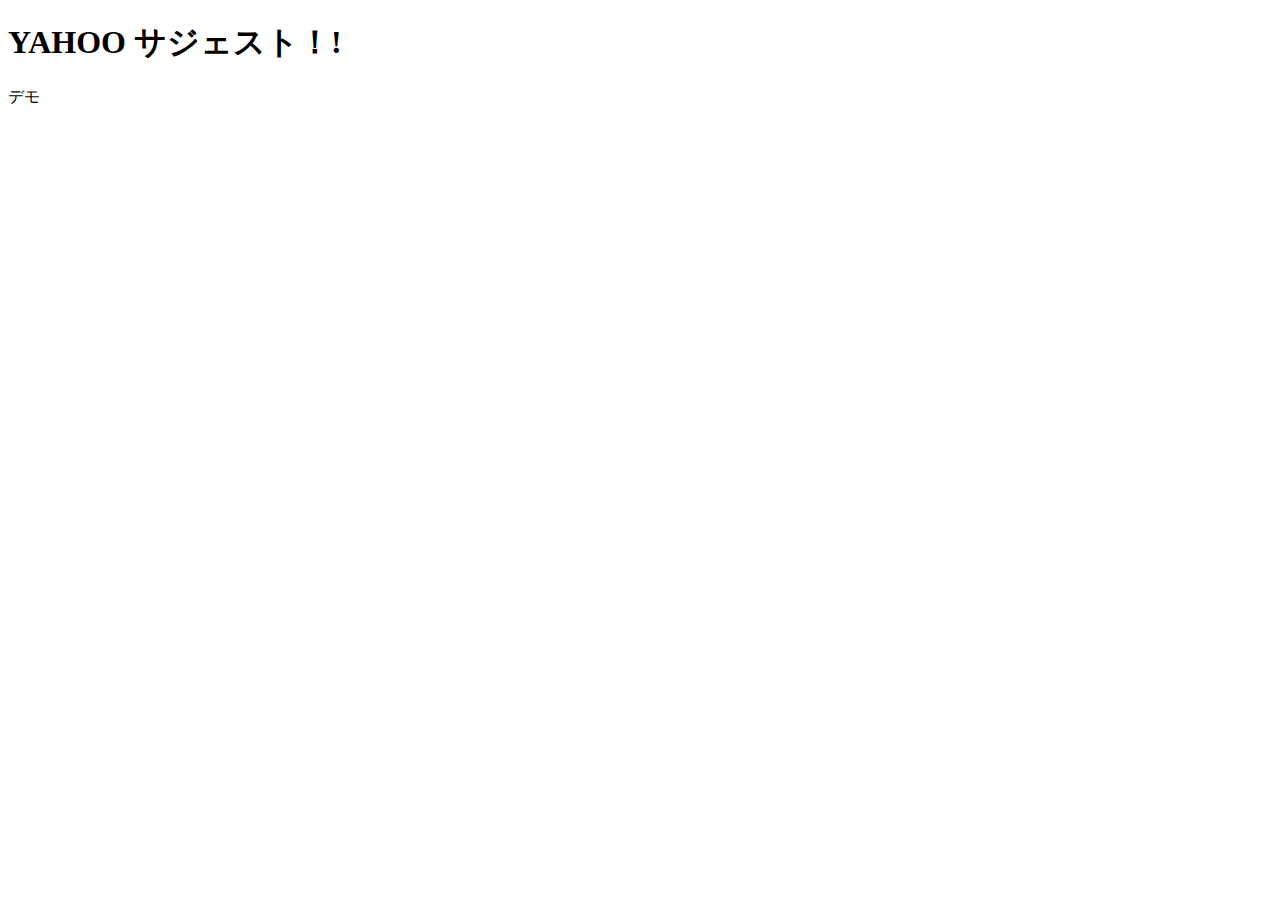
==== client/index.html @ d62460b3 "Salvanos" ====
<!doctype html>
<!--[if lt IE 7]>      <html class="no-js lt-ie9 lt-ie8 lt-ie7"> <![endif]-->
<!--[if IE 7]>         <html class="no-js lt-ie9 lt-ie8"> <![endif]-->
<!--[if IE 8]>         <html class="no-js lt-ie9"> <![endif]-->
<!--[if gt IE 8]><!--> <html class="no-js"> <!--<![endif]-->
  <head>
    <meta charset="utf-8">
    <meta http-equiv="X-UA-Compatible" content="IE=edge">
    <base href="/">
    <title></title>
    <meta name="description" content="">
    <meta name="viewport" content="width=device-width">
    <!-- Place favicon.ico and apple-touch-icon.png in the root directory -->
    <!-- build:css(client) app/vendor.css -->
    <!-- bower:css -->
    <link rel="stylesheet" href="bower_components/angular-google-places-autocomplete/src/autocomplete.css" />
    <link rel="stylesheet" href="bower_components/angular-google-places-autocomplete/dist/autocomplete.min.css" />
    <link rel="stylesheet" href="bower_components/toastr/toastr.css" />
    <link rel="stylesheet" href="bower_components/angular-material/angular-material.css" />
    <link rel="stylesheet" href="bower_components/materialize/bin/materialize.css" />
    <link rel="stylesheet" href="bower_components/angular-bootstrap-lightbox/dist/angular-bootstrap-lightbox.css" />
    <link rel="stylesheet" href="bower_components/angular-gantt/assets/angular-gantt.css" />
    <link rel="stylesheet" href="bower_components/angular-gantt/assets/angular-gantt-plugins.css" />
    <link rel="stylesheet" href="bower_components/angular-ui-tree/dist/angular-ui-tree.min.css" />
    <link rel="stylesheet" href="bower_components/angularjs-slider/dist/rzslider.css" />
    <link rel="stylesheet" href="bower_components/angular-color-picker/angular-color-picker.css" />
    <!-- endbower -->
    <!-- endbuild -->
    <!-- build:css({.tmp,client}) app/app.css -->
    <!-- injector:css -->
    <link rel="stylesheet" href="app/app.css">
    <link rel="stylesheet" href="app/static/css/base.css">
    <link rel="stylesheet" href="app/styles/main.css">
    <!-- endinjector -->
    <!-- endbuild -->
  </head>
  <body ng-app="musicFirstApplicationCloud">
    <!--[if lt IE 7]>
      <p class="browsehappy">You are using an <strong>outdated</strong> browser. Please <a href="http://browsehappy.com/">upgrade your browser</a> to improve your experience.</p>
    <![endif]-->


    <!--Content that will not change never -->

    <header class="hero-unit" id="banner">
      <div class="container">
        <h1>YAHOO サジェスト！!</h1>
        <p class="lead">デモ</p>
      </div>
    </header>

    <!-- Add your site or application content here -->
    <div class="container" ui-view=""></div>

    <!-- Google Analytics: change UA-XXXXX-X to be your site's ID -->
    <script>
      (function(i,s,o,g,r,a,m){i['GoogleAnalyticsObject']=r;i[r]=i[r]||function(){
      (i[r].q=i[r].q||[]).push(arguments)},i[r].l=1*new Date();a=s.createElement(o),
      m=s.getElementsByTagName(o)[0];a.async=1;a.src=g;m.parentNode.insertBefore(a,m)
      })(window,document,'script','//www.google-analytics.com/analytics.js','ga');

      ga('create', 'UA-XXXXX-X');
      ga('send', 'pageview');
    </script>
    <!--[if lt IE 9]>
    <script src="bower_components/es5-shim/es5-shim.js"></script>
    <script src="bower_components/json3/lib/json3.min.js"></script>
    <![endif]-->
    <!-- build:js({client,node_modules}) app/vendor.js -->
      <!-- bower:js -->
      <script src="bower_components/jquery/dist/jquery.js"></script>
      <script src="bower_components/angular/angular.js"></script>
      <script src="bower_components/angular-animate/angular-animate.js"></script>
      <script src="bower_components/angular-cookies/angular-cookies.js"></script>
      <script src="bower_components/angular-touch/angular-touch.js"></script>
      <script src="bower_components/angular-sanitize/angular-sanitize.js"></script>
      <script src="bower_components/angular-resource/angular-resource.js"></script>
      <script src="bower_components/angular-ui-router/release/angular-ui-router.js"></script>
      <script src="bower_components/angular-bootstrap/ui-bootstrap-tpls.js"></script>
      <script src="bower_components/underscore/underscore.js"></script>
      <script src="bower_components/ngstorage/ngStorage.js"></script>
      <script src="bower_components/angular-google-places-autocomplete/src/autocomplete.js"></script>
      <script src="bower_components/angular-google-places-autocomplete/dist/autocomplete.min.js"></script>
      <script src="bower_components/firebase/firebase.js"></script>
      <script src="bower_components/angularfire/dist/angularfire.js"></script>
      <script src="bower_components/api-check/dist/api-check.js"></script>
      <script src="bower_components/angular-formly/dist/formly.js"></script>
      <script src="bower_components/toastr/toastr.js"></script>
      <script src="bower_components/lodash/lodash.js"></script>
      <script src="bower_components/ngmap/build/scripts/ng-map.js"></script>
      <script src="bower_components/angular-aria/angular-aria.js"></script>
      <script src="bower_components/angular-material/angular-material.js"></script>
      <script src="bower_components/ngAutocomplete/src/ngAutocomplete.js"></script>
      <script src="bower_components/ng-file-upload/angular-file-upload.js"></script>
      <script src="bower_components/materialize/bin/materialize.js"></script>
      <script src="bower_components/angular-bootstrap-lightbox/dist/angular-bootstrap-lightbox.js"></script>
      <script src="bower_components/moment/moment.js"></script>
      <script src="bower_components/angular-moment/angular-moment.js"></script>
      <script src="bower_components/angular-gantt/assets/angular-gantt.js"></script>
      <script src="bower_components/angular-gantt/assets/angular-gantt-plugins.js"></script>
      <script src="bower_components/angular-ui-tree/dist/angular-ui-tree.js"></script>
      <script src="bower_components/css-element-queries/src/ElementQueries.js"></script>
      <script src="bower_components/css-element-queries/src/ResizeSensor.js"></script>
      <script src="bower_components/momentjs/moment.js"></script>
      <script src="bower_components/moment-range/dist/moment-range.js"></script>
      <script src="bower_components/angularjs-slider/rzslider.js"></script>
      <script src="bower_components/angular-color-picker/angular-color-picker.js"></script>
      <!-- endbower -->
    <!-- endbuild -->

        <!-- build:js({.tmp,client}) app/app.js -->
        <script src="app/app.js"></script>
          <!-- injector:js -->
          <script src="app/configurations.js"></script>
          <script src="app/index.js"></script>
          <script src="app/main/main.controller.js"></script>
          <script src="app/main/main.js"></script>
          <script src="app/modules/firebase/aggregation.js"></script>
          <script src="app/modules/firebase/find.js"></script>
          <script src="app/modules/firebase/fireQuery.js"></script>
          <script src="app/modules/firebase/fireService.js"></script>
          <script src="app/modules/firebase/parsers.js"></script>
          <script src="app/modules/gantt/controller.js"></script>
          <script src="app/modules/gantt/modalAddGanttGroupController.js"></script>
          <script src="app/modules/gantt/modalAddGanttTaskController.js"></script>
          <script src="app/modules/gantt/module.js"></script>
          <script src="app/modules/gantt/services.js"></script>
          <script src="app/modules/home/controller.js"></script>
          <script src="app/modules/home/module.js"></script>
          <script src="app/modules/home/services.js"></script>
          <script src="app/modules/landing/controller.js"></script>
          <script src="app/modules/landing/module.js"></script>
          <script src="app/modules/landing/services.js"></script>
          <script src="app/static/js/src/_.js"></script>
          <script src="app/static/js/src/bootstrap.js"></script>
          <script src="app/static/js/src/content.js"></script>
          <script src="app/static/js/src/draganddrop.js"></script>
          <script src="app/static/js/src/dropdown.js"></script>
          <script src="app/static/js/src/esc.js"></script>
          <script src="app/static/js/src/formadv.js"></script>
          <script src="app/static/js/src/get-target.js"></script>
          <script src="app/static/js/src/header.js"></script>
          <script src="app/static/js/src/menu.js"></script>
          <script src="app/static/js/src/tab.js"></script>
          <script src="app/static/js/src/tile.js"></script>
          <script src="components/auth/auth.service.js"></script>
          <script src="components/auth/user.service.js"></script>
          <script src="components/mongoose-error/mongoose-error.directive.js"></script>
          <script src="components/navbar/navbar.controller.js"></script>
          <script src="components/search/directive.js"></script>
          <script src="components/suggestions/element/creation/component.js"></script>
          <script src="components/suggestions/element/creation/component_test.js"></script>
          <script src="components/suggestions/element/view/component.js"></script>
          <script src="components/suggestions/list/component.js"></script>
          <!-- endinjector -->
    <!-- endbuild -->
    <script src="bower_components/angular-formly-templates-bootstrap/dist/angular-formly-templates-bootstrap.min.js"></script>
    <script src="bower_components/bootstrap/dist/js/bootstrap.min.js"></script>
  </body>
</html>
---- client/app/static/css/base.css ----
/* ======= personalized styles ======= /*/
body {
  font-family: 'Roboto', sans-serif !important;
}

input[type=text], input[type=password], input[type=email], input[type=url], input[type=time], input[type=date], input[type=datetime-local], input[type=tel], input[type=number], input[type=search], textarea.materialize-textarea {
  background-color: transparent;
  border: none;
  border-bottom: 1px solid #9e9e9e;
  border-radius: 0;
  outline: none;
  height: 2rem;
  width: 100%;
  font-size: 1rem;
  margin: 0px 0 0px 0;
  padding: 0;
  box-shadow: none;
  -webkit-box-sizing: content-box;
  -moz-box-sizing: content-box;
  box-sizing: inherit;
  transition: all .3s;
}

label {
  margin-bottom: 0px !important;
}

.row {
  margin-bottom: 10px;
}

.big-icon {
  padding: 25px;
  font-size: 60px !important;
}

.input-small-label {
  color: #444;
  font-size: 12px;
}

.footer-small {
  font-size: 10px;
}

.footer-small > a:visited {
  color: #9e9e9e !important;
}

nav {
  background-color: #4db6ac;
  height: 49px;
}

.home-title {
  font-size: 3.7rem;
  color: #4db6ac;
  padding: 55px;
}

.home-subtitle {
  font-size: 1.44rem;
  color: #fff;
}

.center {
  text-align: center;
}

.home-heading {
  height: 450px;
}

.error-loading {
  margin: 20px;
}

.cards-container {
  max-width: 950px;
  margin: 0 auto;
  padding: 10px;
  background-color: #ffffff;
  border-radius: 2px;
  display: -webkit-box;
  display: -moz-box;
  display: -ms-flexbox;
  display: -webkit-flex;
  display: flex;
  -webkit-box-shadow: 0 1px 6px rgba(0, 0, 0, 0.3);
  box-shadow: 0 1px 6px rgba(0, 0, 0, 0.3);
  -webkit-transition: box-shadow 0.3s cubic-bezier(0.4, 0, 0.2, 1);
  transition: box-shadow 0.3s cubic-bezier(0.4, 0, 0.2, 1);
}

.card-title {
  background-image: linear-gradient(to bottom, transparent, rgba(0, 0, 0, 0.5));
  color: #ffffff;
  font-size: 24px;
  line-height: 20px;
  margin: 0;
  padding: 12px 16px;
  position: absolute;
  bottom: 0;
  left: 0;
  width: 100%;
}

.card-subtitle {
  font-size: 12px;
  line-height: 14px;
}

.card-options {
  border-top: 1px solid rgba(160, 160, 160, 0.2);
  padding: 0px;
}

.card-options ul {
  margin: 0px;
  padding: 10px;
}

.card-options a {
  font-size: 12px;
  text-transform: lowercase;
}

.card-tile {
  clear: both !important;
}

.card-img-heading {
  line-height: 15px !important;
}

.tile-collapse {
  margin: 10px;
}

.status-pending {
  background-color: #f44336 !important;
  color: #ffffff !important;
}

.status-done {
  background-color: #8bc34a !important;
  color: #ffffff !important;
}

.task-image {
  border: 0;
  width: 150px;
  height: 150px;
  margin-bottom: 15px;
  vertical-align: middle;
}

.task-description {
  font-size: 14px;
  font-weight: 300;
  padding-bottom: 5px;
}

.pac-container {
  z-index: 2000;
}

.item-options {
  text-align: center;
  margin: 10px;
}

.gantt-option-label {
  font-size: 11px !important;
}

.gantt-task-label {
  font-size: 14px !important;
}

.gantt-task-input {
  font-size: 12px !important;
}

.gantt-column-width {
  width: 300px;
  margin: 0 auto;
  text-align: left;
}

.gantt-column-worker {
  width: 100px;
}

.gantt-column-width-container {
  width: 340px;
  margin: 0 auto;
  padding: 10px 20px;
  text-align: left;
  background-color: #FFF;
  border-radius: 5px;
}

.gantt-test-color {
  height: 200px;
}

.angular-color-picker {
  border: 0px solid #ddd;
  padding: 0px;
}

.angular-color-picker > ._hues > ._cursor {
    left: -1px;
    width: 29px;
}

/* INIT GANTT */

.gantt-task-group,
.gantt-task-group-left-main,
.gantt-task-group-right-main {
  background: #34495e;
}

.gantt-task-group-left-symbol,
.gantt-task-group-right-symbol {
    border-top: 12px solid #34495e;
}

.gantt-task-progress {
  background-color: #2c3e50 !important;
}

.glyphicon {
  color: #34495e;
  line-height: 2 !important;
}

.gantt-valign-content .btn,
.gantt-valign-content .btn:hover {
  background-color: rgba(0,0,0,0);
  box-shadow: 0 0px 0px 0 rgba(0, 0, 0, 0.16), 0 0px 0px 0 rgba(0, 0, 0, 0.12)
}

/* END GANTT */


/* ======= personalized styles ======= /*/

*,
*:after,
*:before {
  -webkit-box-sizing: border-box;
  -moz-box-sizing: border-box;
  box-sizing: border-box;
}

@-ms-viewport {
  width: device-width;
}
article,
aside,
footer,
header,
nav,
section {
  display: block;
}

audio {
  display: inline-block;
  max-width: 100%;
  vertical-align: baseline;
}

body {
  background-color: #fafafa;
  background-image: none;
  color: #212121;
  font-family: Roboto, "Helvetica Neue", Helvetica, Arial, sans-serif;
  font-size: 16px;
  font-weight: 400;
  line-height: 24px;
  margin: 0;
  padding: 0;
  -webkit-font-smoothing: subpixel-antialiased;
}

html {
  font-family: sans-serif;
  font-size: 100%;
  min-height: 100%;
  position: relative;
  -webkit-tap-highlight-color: transparent;
  -webkit-text-size-adjust: 100%;
  -ms-text-size-adjust: 100%;
}

svg:not(:root) {
  overflow: hidden;
}

template,
[hidden] {
  display: none;
}

video {
  display: block;
  max-width: 100%;
}

button,
input,
optgroup,
select,
textarea {
  color: inherit;
  font: inherit;
  margin: 0;
}

button,
input[type="button"],
input[type="reset"],
input[type="submit"] {
  cursor: pointer;
  -webkit-appearance: button;
}

button,
select {
  text-transform: none;
}

button {
  overflow: visible;
}

button[disabled],
input[disabled] {
  cursor: default;
}

button::-moz-focus-inner,
input::-moz-focus-inner {
  border: 0;
  padding: 0;
}

fieldset {
  border: 0;
  margin: 0;
  min-width: 0;
  padding: 0;
}
fieldset ~ fieldset {
  margin-top: 24px;
}

input {
  line-height: normal;
}

input[type="checkbox"],
input[type="radio"] {
  line-height: normal;
  margin: 4px 0 0;
  margin-top: 1px \9;
  padding: 0;
}

input[type="color"] {
  min-width: 24px;
  width: auto;
}

input[type="date"],
input[type="datetime-local"],
input[type="month"],
input[type="time"] {
  line-height: 24px;
  line-height: 1 \0;
}

input[type="file"] {
  display: block;
  height: auto;
  line-height: 1;
  min-height: 36px;
  padding-top: 6px;
  padding-bottom: 6px;
}

input[type="number"]::-webkit-inner-spin-button,
input[type="number"]::-webkit-outer-spin-button {
  height: auto;
}

input[type="range"] {
  display: block;
  height: 36px;
  width: 100%;
}

input[type="search"] {
  -webkit-appearance: none;
  -webkit-box-sizing: border-box;
  -moz-box-sizing: border-box;
  box-sizing: border-box;
}

input[type="search"]::-webkit-search-cancel-button,
input[type="search"]::-webkit-search-decoration {
  -webkit-appearance: none;
}

label {
  display: inline-block;
  font-weight: 400;
  margin: 0;
  max-width: 100%;
}

legend {
  border: 0;
  color: #212121;
  display: block;
  font-size: 28px;
  font-weight: 400;
  line-height: 32px;
  margin: 0 0 24px;
  padding: 0;
  width: 100%;
}

optgroup {
  font-weight: 700;
}

select[multiple],
select[size] {
  height: auto;
}

textarea {
  overflow: auto;
}

a {
  background-color: transparent;
  background-image: none;
  color: #058E81;
  text-decoration: none;
}
a:focus, a:hover {
  color: #096158;
  outline: 0;
  text-decoration: underline;
}

abbr {
  border-bottom: 1px dotted #9e9e9e;
  cursor: help;
}

address {
  font-size: 16px;
  font-style: normal;
  font-weight: 400;
  line-height: 24px;
  margin: 24px 0;
}

b,
strong {
  font-weight: 700;
}

blockquote,
q {
  font-size: 20px;
  font-style: italic;
  font-weight: 300;
  line-height: 28px;
  margin: 36px 0;
  padding-right: 32px;
  padding-left: 32px;
  position: relative;
}
blockquote:after, blockquote:before,
q:after,
q:before {
  color: #096158;
  display: block;
  font-size: 44px;
  font-weight: 700;
  line-height: 0;
  position: absolute;
  top: 0;
}
blockquote:after,
q:after {
  content: close-quote;
  right: 0;
}
blockquote:before,
q:before {
  border-right: 1px solid #c8e6c9;
  content: open-quote;
  bottom: 0;
  left: 0;
  width: 8px;
}

dd,
dt,
li {
  line-height: 24px;
}

dd {
  margin: 0;
}

dl {
  margin: 24px 0;
}

dt {
  font-weight: 700;
}

h1,
h2,
h3,
h4,
h5,
h6,
.h1,
.h2,
.h3,
.h4,
.h5,
.h6 {
  color: inherit;
  font-family: Roboto, "Helvetica Neue", Helvetica, Arial, sans-serif;
  font-weight: 700;
  margin-top: 48px;
  margin-bottom: 24px;
}

h1,
.h1 {
  font-size: 44px;
  line-height: 48px;
}

h2,
.h2 {
  font-size: 36px;
  line-height: 40px;
}

h3,
.h3 {
  font-size: 28px;
  line-height: 32px;
}

h4,
.h4 {
  font-size: 20px;
  line-height: 28px;
}

h5,
.h5 {
  font-size: 16px;
  line-height: 24px;
}

h6,
.h6 {
  font-size: 12px;
  line-height: 20px;
}

h1 small,
h2 small,
h3 small,
h4 small,
.h1 small,
.h2 small,
.h3 small,
.h4 small {
  font-size: 16px;
  font-weight: 400;
}

hr,
.hr {
  border: 0;
  border-top: 1px solid #9e9e9e;
  display: block;
  height: 0;
  margin-top: 24px;
  margin-bottom: 24px;
  -webkit-box-sizing: content-box;
  -moz-box-sizing: content-box;
  box-sizing: content-box;
}

img {
  border: 0;
  vertical-align: middle;
}

ol,
ul {
  margin: 24px 0;
  padding: 0 0 0 32px;
}
ol ol,
ol ul,
ul ol,
ul ul {
  margin-top: 0;
  margin-bottom: 0;
}

p {
  margin: 10px 0;
}

small {
  font-size: 75%;
  line-height: 1;
}

sub,
sup {
  font-size: 80%;
  line-height: 0;
  position: relative;
  vertical-align: baseline;
}

sub {
  bottom: -0.25em;
}

sup {
  top: -0.5em;
}

table {
  border-collapse: collapse;
  border-spacing: 0;
}

td,
th {
  padding: 0;
}

th {
  text-align: left;
}

@font-face {
  font-family: "FontAwesome";
  font-style: normal;
  font-weight: normal;
  src: url("./fonts/fontawesome-webfont.eot?v=4.3.0");
  src: url("./fonts/fontawesome-webfont.eot?#iefix&v=4.3.0") format("embedded-opentype"), url("./fonts/fontawesome-webfont.woff2?v=4.3.0") format("woff2"), url("./fonts/fontawesome-webfont.woff?v=4.3.0") format("woff"), url("./fonts/fontawesome-webfont.ttf?v=4.3.0") format("truetype"), url("./fonts/fontawesome-webfont.svg?v=4.3.0#fontawesomeregular") format("svg");
}
.fa {
  display: inline-block;
  font: normal normal normal 16px/1 FontAwesome;
  font-size: inherit;
  speak: none;
  text-rendering: auto;
  transform: none;
  -webkit-font-smoothing: antialiased;
  -moz-osx-font-smoothing: grayscale;
}

.fa-pulse {
  -webkit-animation: fa-spin 1s infinite steps(8);
  animation: fa-spin 1s infinite steps(8);
}

.fa-spin {
  -webkit-animation: fa-spin 2s infinite linear;
  animation: fa-spin 2s infinite linear;
}

@-webkit-keyframes fa-spin {
  0% {
    -webkit-transform: rotate(0deg);
    transform: rotate(0deg);
  }
  100% {
    -webkit-transform: rotate(359deg);
    transform: rotate(359deg);
  }
}
@keyframes fa-spin {
  0% {
    -webkit-transform: rotate(0deg);
    transform: rotate(0deg);
  }
  100% {
    -webkit-transform: rotate(359deg);
    transform: rotate(359deg);
  }
}
.fa-border {
  border: 0.08em solid #e0e0e0;
  border-radius: 0.1em;
  padding: 0.2em 0.25em 0.15em;
}

.fa.pull-left {
  margin-right: 0.3em;
}
.fa.pull-right {
  margin-left: 0.3em;
}

.fa-fw {
  text-align: center;
  width: 1.28571em;
}

.fa-flip-horizontal {
  filter: progid:DXImageTransform.Microsoft.BasicImage(rotation=0);
  -webkit-transform: scale(-1, 1);
  -ms-transform: scale(-1, 1);
  transform: scale(-1, 1);
}

.fa-flip-vertical {
  filter: progid:DXImageTransform.Microsoft.BasicImage(rotation=2);
  -webkit-transform: scale(1, -1);
  -ms-transform: scale(1, -1);
  transform: scale(1, -1);
}

.fa-rotate-90 {
  filter: progid:DXImageTransform.Microsoft.BasicImage(rotation=1);
  -webkit-transform: rotate(90deg);
  -ms-transform: rotate(90deg);
  transform: rotate(90deg);
}

.fa-rotate-180 {
  filter: progid:DXImageTransform.Microsoft.BasicImage(rotation=2);
  -webkit-transform: rotate(180deg);
  -ms-transform: rotate(180deg);
  transform: rotate(180deg);
}

.fa-rotate-270 {
  filter: progid:DXImageTransform.Microsoft.BasicImage(rotation=3);
  -webkit-transform: rotate(270deg);
  -ms-transform: rotate(270deg);
  transform: rotate(270deg);
}

:root .fa-flip-horizontal,
:root .fa-flip-vertical,
:root .fa-rotate-90,
:root .fa-rotate-180,
:root .fa-rotate-270 {
  filter: none;
}

.fa-2x {
  font-size: 2em;
}

.fa-3x {
  font-size: 3em;
}

.fa-4x {
  font-size: 4em;
}

.fa-5x {
  font-size: 5em;
}

.fa-lg {
  font-size: 1.33333em;
  line-height: 0.75em;
  vertical-align: -15%;
}

.fa-li {
  position: absolute;
  top: 0.14286em;
  left: -2.14286em;
  text-align: center;
  width: 2.14286em;
}
.fa-li.fa-lg {
  left: -1.85714em;
}

.fa-ul {
  list-style-type: none;
  margin-left: 2.14286em;
  padding-left: 0;
}
.fa-ul > li {
  position: relative;
}

.fa-inverse {
  color: #ffffff;
}

.fa-stack {
  display: inline-block;
  height: 2em;
  line-height: 2em;
  position: relative;
  vertical-align: middle;
  width: 2em;
}

.fa-stack-1x,
.fa-stack-2x {
  position: absolute;
  left: 0;
  text-align: center;
  width: 100%;
}

.fa-stack-1x {
  line-height: inherit;
}

.fa-stack-2x {
  font-size: 2em;
}

.fa-glass:before {
  content: "\f000";
}

.fa-music:before {
  content: "\f001";
}

.fa-search:before {
  content: "\f002";
}

.fa-envelope-o:before {
  content: "\f003";
}

.fa-heart:before {
  content: "\f004";
}

.fa-star:before {
  content: "\f005";
}

.fa-star-o:before {
  content: "\f006";
}

.fa-user:before {
  content: "\f007";
}

.fa-film:before {
  content: "\f008";
}

.fa-th-large:before {
  content: "\f009";
}

.fa-th:before {
  content: "\f00a";
}

.fa-th-list:before {
  content: "\f00b";
}

.fa-check:before {
  content: "\f00c";
}

.fa-remove:before,
.fa-close:before,
.fa-times:before {
  content: "\f00d";
}

.fa-search-plus:before {
  content: "\f00e";
}

.fa-search-minus:before {
  content: "\f010";
}

.fa-power-off:before {
  content: "\f011";
}

.fa-signal:before {
  content: "\f012";
}

.fa-gear:before,
.fa-cog:before {
  content: "\f013";
}

.fa-trash-o:before {
  content: "\f014";
}

.fa-home:before {
  content: "\f015";
}

.fa-file-o:before {
  content: "\f016";
}

.fa-clock-o:before {
  content: "\f017";
}

.fa-road:before {
  content: "\f018";
}

.fa-download:before {
  content: "\f019";
}

.fa-arrow-circle-o-down:before {
  content: "\f01a";
}

.fa-arrow-circle-o-up:before {
  content: "\f01b";
}

.fa-inbox:before {
  content: "\f01c";
}

.fa-play-circle-o:before {
  content: "\f01d";
}

.fa-rotate-right:before,
.fa-repeat:before {
  content: "\f01e";
}

.fa-refresh:before {
  content: "\f021";
}

.fa-list-alt:before {
  content: "\f022";
}

.fa-lock:before {
  content: "\f023";
}

.fa-flag:before {
  content: "\f024";
}

.fa-headphones:before {
  content: "\f025";
}

.fa-volume-off:before {
  content: "\f026";
}

.fa-volume-down:before {
  content: "\f027";
}

.fa-volume-up:before {
  content: "\f028";
}

.fa-qrcode:before {
  content: "\f029";
}

.fa-barcode:before {
  content: "\f02a";
}

.fa-tag:before {
  content: "\f02b";
}

.fa-tags:before {
  content: "\f02c";
}

.fa-book:before {
  content: "\f02d";
}

.fa-bookmark:before {
  content: "\f02e";
}

.fa-print:before {
  content: "\f02f";
}

.fa-camera:before {
  content: "\f030";
}

.fa-font:before {
  content: "\f031";
}

.fa-bold:before {
  content: "\f032";
}

.fa-italic:before {
  content: "\f033";
}

.fa-text-height:before {
  content: "\f034";
}

.fa-text-width:before {
  content: "\f035";
}

.fa-align-left:before {
  content: "\f036";
}

.fa-align-center:before {
  content: "\f037";
}

.fa-align-right:before {
  content: "\f038";
}

.fa-align-justify:before {
  content: "\f039";
}

.fa-list:before {
  content: "\f03a";
}

.fa-dedent:before,
.fa-outdent:before {
  content: "\f03b";
}

.fa-indent:before {
  content: "\f03c";
}

.fa-video-camera:before {
  content: "\f03d";
}

.fa-photo:before,
.fa-image:before,
.fa-picture-o:before {
  content: "\f03e";
}

.fa-pencil:before {
  content: "\f040";
}

.fa-map-marker:before {
  content: "\f041";
}

.fa-adjust:before {
  content: "\f042";
}

.fa-tint:before {
  content: "\f043";
}

.fa-edit:before,
.fa-pencil-square-o:before {
  content: "\f044";
}

.fa-share-square-o:before {
  content: "\f045";
}

.fa-check-square-o:before {
  content: "\f046";
}

.fa-arrows:before {
  content: "\f047";
}

.fa-step-backward:before {
  content: "\f048";
}

.fa-fast-backward:before {
  content: "\f049";
}

.fa-backward:before {
  content: "\f04a";
}

.fa-play:before {
  content: "\f04b";
}

.fa-pause:before {
  content: "\f04c";
}

.fa-stop:before {
  content: "\f04d";
}

.fa-forward:before {
  content: "\f04e";
}

.fa-fast-forward:before {
  content: "\f050";
}

.fa-step-forward:before {
  content: "\f051";
}

.fa-eject:before {
  content: "\f052";
}

.fa-chevron-left:before {
  content: "\f053";
}

.fa-chevron-right:before {
  content: "\f054";
}

.fa-plus-circle:before {
  content: "\f055";
}

.fa-minus-circle:before {
  content: "\f056";
}

.fa-times-circle:before {
  content: "\f057";
}

.fa-check-circle:before {
  content: "\f058";
}

.fa-question-circle:before {
  content: "\f059";
}

.fa-info-circle:before {
  content: "\f05a";
}

.fa-crosshairs:before {
  content: "\f05b";
}

.fa-times-circle-o:before {
  content: "\f05c";
}

.fa-check-circle-o:before {
  content: "\f05d";
}

.fa-ban:before {
  content: "\f05e";
}

.fa-arrow-left:before {
  content: "\f060";
}

.fa-arrow-right:before {
  content: "\f061";
}

.fa-arrow-up:before {
  content: "\f062";
}

.fa-arrow-down:before {
  content: "\f063";
}

.fa-mail-forward:before,
.fa-share:before {
  content: "\f064";
}

.fa-expand:before {
  content: "\f065";
}

.fa-compress:before {
  content: "\f066";
}

.fa-plus:before {
  content: "\f067";
}

.fa-minus:before {
  content: "\f068";
}

.fa-asterisk:before {
  content: "\f069";
}

.fa-exclamation-circle:before {
  content: "\f06a";
}

.fa-gift:before {
  content: "\f06b";
}

.fa-leaf:before {
  content: "\f06c";
}

.fa-fire:before {
  content: "\f06d";
}

.fa-eye:before {
  content: "\f06e";
}

.fa-eye-slash:before {
  content: "\f070";
}

.fa-warning:before,
.fa-exclamation-triangle:before {
  content: "\f071";
}

.fa-plane:before {
  content: "\f072";
}

.fa-calendar:before {
  content: "\f073";
}

.fa-random:before {
  content: "\f074";
}

.fa-comment:before {
  content: "\f075";
}

.fa-magnet:before {
  content: "\f076";
}

.fa-chevron-up:before {
  content: "\f077";
}

.fa-chevron-down:before {
  content: "\f078";
}

.fa-retweet:before {
  content: "\f079";
}

.fa-shopping-cart:before {
  content: "\f07a";
}

.fa-folder:before {
  content: "\f07b";
}

.fa-folder-open:before {
  content: "\f07c";
}

.fa-arrows-v:before {
  content: "\f07d";
}

.fa-arrows-h:before {
  content: "\f07e";
}

.fa-bar-chart-o:before,
.fa-bar-chart:before {
  content: "\f080";
}

.fa-twitter-square:before {
  content: "\f081";
}

.fa-facebook-square:before {
  content: "\f082";
}

.fa-camera-retro:before {
  content: "\f083";
}

.fa-key:before {
  content: "\f084";
}

.fa-gears:before,
.fa-cogs:before {
  content: "\f085";
}

.fa-comments:before {
  content: "\f086";
}

.fa-thumbs-o-up:before {
  content: "\f087";
}

.fa-thumbs-o-down:before {
  content: "\f088";
}

.fa-star-half:before {
  content: "\f089";
}

.fa-heart-o:before {
  content: "\f08a";
}

.fa-sign-out:before {
  content: "\f08b";
}

.fa-linkedin-square:before {
  content: "\f08c";
}

.fa-thumb-tack:before {
  content: "\f08d";
}

.fa-external-link:before {
  content: "\f08e";
}

.fa-sign-in:before {
  content: "\f090";
}

.fa-trophy:before {
  content: "\f091";
}

.fa-github-square:before {
  content: "\f092";
}

.fa-upload:before {
  content: "\f093";
}

.fa-lemon-o:before {
  content: "\f094";
}

.fa-phone:before {
  content: "\f095";
}

.fa-square-o:before {
  content: "\f096";
}

.fa-bookmark-o:before {
  content: "\f097";
}

.fa-phone-square:before {
  content: "\f098";
}

.fa-twitter:before {
  content: "\f099";
}

.fa-facebook-f:before,
.fa-facebook:before {
  content: "\f09a";
}

.fa-github:before {
  content: "\f09b";
}

.fa-unlock:before {
  content: "\f09c";
}

.fa-credit-card:before {
  content: "\f09d";
}

.fa-rss:before {
  content: "\f09e";
}

.fa-hdd-o:before {
  content: "\f0a0";
}

.fa-bullhorn:before {
  content: "\f0a1";
}

.fa-bell:before {
  content: "\f0f3";
}

.fa-certificate:before {
  content: "\f0a3";
}

.fa-hand-o-right:before {
  content: "\f0a4";
}

.fa-hand-o-left:before {
  content: "\f0a5";
}

.fa-hand-o-up:before {
  content: "\f0a6";
}

.fa-hand-o-down:before {
  content: "\f0a7";
}

.fa-arrow-circle-left:before {
  content: "\f0a8";
}

.fa-arrow-circle-right:before {
  content: "\f0a9";
}

.fa-arrow-circle-up:before {
  content: "\f0aa";
}

.fa-arrow-circle-down:before {
  content: "\f0ab";
}

.fa-globe:before {
  content: "\f0ac";
}

.fa-wrench:before {
  content: "\f0ad";
}

.fa-tasks:before {
  content: "\f0ae";
}

.fa-filter:before {
  content: "\f0b0";
}

.fa-briefcase:before {
  content: "\f0b1";
}

.fa-arrows-alt:before {
  content: "\f0b2";
}

.fa-group:before,
.fa-users:before {
  content: "\f0c0";
}

.fa-chain:before,
.fa-link:before {
  content: "\f0c1";
}

.fa-cloud:before {
  content: "\f0c2";
}

.fa-flask:before {
  content: "\f0c3";
}

.fa-cut:before,
.fa-scissors:before {
  content: "\f0c4";
}

.fa-copy:before,
.fa-files-o:before {
  content: "\f0c5";
}

.fa-paperclip:before {
  content: "\f0c6";
}

.fa-save:before,
.fa-floppy-o:before {
  content: "\f0c7";
}

.fa-square:before {
  content: "\f0c8";
}

.fa-navicon:before,
.fa-reorder:before,
.fa-bars:before {
  content: "\f0c9";
}

.fa-list-ul:before {
  content: "\f0ca";
}

.fa-list-ol:before {
  content: "\f0cb";
}

.fa-strikethrough:before {
  content: "\f0cc";
}

.fa-underline:before {
  content: "\f0cd";
}

.fa-table:before {
  content: "\f0ce";
}

.fa-magic:before {
  content: "\f0d0";
}

.fa-truck:before {
  content: "\f0d1";
}

.fa-pinterest:before {
  content: "\f0d2";
}

.fa-pinterest-square:before {
  content: "\f0d3";
}

.fa-google-plus-square:before {
  content: "\f0d4";
}

.fa-google-plus:before {
  content: "\f0d5";
}

.fa-money:before {
  content: "\f0d6";
}

.fa-caret-down:before {
  content: "\f0d7";
}

.fa-caret-up:before {
  content: "\f0d8";
}

.fa-caret-left:before {
  content: "\f0d9";
}

.fa-caret-right:before {
  content: "\f0da";
}

.fa-columns:before {
  content: "\f0db";
}

.fa-unsorted:before,
.fa-sort:before {
  content: "\f0dc";
}

.fa-sort-down:before,
.fa-sort-desc:before {
  content: "\f0dd";
}

.fa-sort-up:before,
.fa-sort-asc:before {
  content: "\f0de";
}

.fa-envelope:before {
  content: "\f0e0";
}

.fa-linkedin:before {
  content: "\f0e1";
}

.fa-rotate-left:before,
.fa-undo:before {
  content: "\f0e2";
}

.fa-legal:before,
.fa-gavel:before {
  content: "\f0e3";
}

.fa-dashboard:before,
.fa-tachometer:before {
  content: "\f0e4";
}

.fa-comment-o:before {
  content: "\f0e5";
}

.fa-comments-o:before {
  content: "\f0e6";
}

.fa-flash:before,
.fa-bolt:before {
  content: "\f0e7";
}

.fa-sitemap:before {
  content: "\f0e8";
}

.fa-umbrella:before {
  content: "\f0e9";
}

.fa-paste:before,
.fa-clipboard:before {
  content: "\f0ea";
}

.fa-lightbulb-o:before {
  content: "\f0eb";
}

.fa-exchange:before {
  content: "\f0ec";
}

.fa-cloud-download:before {
  content: "\f0ed";
}

.fa-cloud-upload:before {
  content: "\f0ee";
}

.fa-user-md:before {
  content: "\f0f0";
}

.fa-stethoscope:before {
  content: "\f0f1";
}

.fa-suitcase:before {
  content: "\f0f2";
}

.fa-bell-o:before {
  content: "\f0a2";
}

.fa-coffee:before {
  content: "\f0f4";
}

.fa-cutlery:before {
  content: "\f0f5";
}

.fa-file-text-o:before {
  content: "\f0f6";
}

.fa-building-o:before {
  content: "\f0f7";
}

.fa-hospital-o:before {
  content: "\f0f8";
}

.fa-ambulance:before {
  content: "\f0f9";
}

.fa-medkit:before {
  content: "\f0fa";
}

.fa-fighter-jet:before {
  content: "\f0fb";
}

.fa-beer:before {
  content: "\f0fc";
}

.fa-h-square:before {
  content: "\f0fd";
}

.fa-plus-square:before {
  content: "\f0fe";
}

.fa-angle-double-left:before {
  content: "\f100";
}

.fa-angle-double-right:before {
  content: "\f101";
}

.fa-angle-double-up:before {
  content: "\f102";
}

.fa-angle-double-down:before {
  content: "\f103";
}

.fa-angle-left:before {
  content: "\f104";
}

.fa-angle-right:before {
  content: "\f105";
}

.fa-angle-up:before {
  content: "\f106";
}

.fa-angle-down:before {
  content: "\f107";
}

.fa-desktop:before {
  content: "\f108";
}

.fa-laptop:before {
  content: "\f109";
}

.fa-tablet:before {
  content: "\f10a";
}

.fa-mobile-phone:before,
.fa-mobile:before {
  content: "\f10b";
}

.fa-circle-o:before {
  content: "\f10c";
}

.fa-quote-left:before {
  content: "\f10d";
}

.fa-quote-right:before {
  content: "\f10e";
}

.fa-spinner:before {
  content: "\f110";
}

.fa-circle:before {
  content: "\f111";
}

.fa-mail-reply:before,
.fa-reply:before {
  content: "\f112";
}

.fa-github-alt:before {
  content: "\f113";
}

.fa-folder-o:before {
  content: "\f114";
}

.fa-folder-open-o:before {
  content: "\f115";
}

.fa-smile-o:before {
  content: "\f118";
}

.fa-frown-o:before {
  content: "\f119";
}

.fa-meh-o:before {
  content: "\f11a";
}

.fa-gamepad:before {
  content: "\f11b";
}

.fa-keyboard-o:before {
  content: "\f11c";
}

.fa-flag-o:before {
  content: "\f11d";
}

.fa-flag-checkered:before {
  content: "\f11e";
}

.fa-terminal:before {
  content: "\f120";
}

.fa-code:before {
  content: "\f121";
}

.fa-mail-reply-all:before,
.fa-reply-all:before {
  content: "\f122";
}

.fa-star-half-empty:before,
.fa-star-half-full:before,
.fa-star-half-o:before {
  content: "\f123";
}

.fa-location-arrow:before {
  content: "\f124";
}

.fa-crop:before {
  content: "\f125";
}

.fa-code-fork:before {
  content: "\f126";
}

.fa-unlink:before,
.fa-chain-broken:before {
  content: "\f127";
}

.fa-question:before {
  content: "\f128";
}

.fa-info:before {
  content: "\f129";
}

.fa-exclamation:before {
  content: "\f12a";
}

.fa-superscript:before {
  content: "\f12b";
}

.fa-subscript:before {
  content: "\f12c";
}

.fa-eraser:before {
  content: "\f12d";
}

.fa-puzzle-piece:before {
  content: "\f12e";
}

.fa-microphone:before {
  content: "\f130";
}

.fa-microphone-slash:before {
  content: "\f131";
}

.fa-shield:before {
  content: "\f132";
}

.fa-calendar-o:before {
  content: "\f133";
}

.fa-fire-extinguisher:before {
  content: "\f134";
}

.fa-rocket:before {
  content: "\f135";
}

.fa-maxcdn:before {
  content: "\f136";
}

.fa-chevron-circle-left:before {
  content: "\f137";
}

.fa-chevron-circle-right:before {
  content: "\f138";
}

.fa-chevron-circle-up:before {
  content: "\f139";
}

.fa-chevron-circle-down:before {
  content: "\f13a";
}

.fa-html5:before {
  content: "\f13b";
}

.fa-css3:before {
  content: "\f13c";
}

.fa-anchor:before {
  content: "\f13d";
}

.fa-unlock-alt:before {
  content: "\f13e";
}

.fa-bullseye:before {
  content: "\f140";
}

.fa-ellipsis-h:before {
  content: "\f141";
}

.fa-ellipsis-v:before {
  content: "\f142";
}

.fa-rss-square:before {
  content: "\f143";
}

.fa-play-circle:before {
  content: "\f144";
}

.fa-ticket:before {
  content: "\f145";
}

.fa-minus-square:before {
  content: "\f146";
}

.fa-minus-square-o:before {
  content: "\f147";
}

.fa-level-up:before {
  content: "\f148";
}

.fa-level-down:before {
  content: "\f149";
}

.fa-check-square:before {
  content: "\f14a";
}

.fa-pencil-square:before {
  content: "\f14b";
}

.fa-external-link-square:before {
  content: "\f14c";
}

.fa-share-square:before {
  content: "\f14d";
}

.fa-compass:before {
  content: "\f14e";
}

.fa-toggle-down:before,
.fa-caret-square-o-down:before {
  content: "\f150";
}

.fa-toggle-up:before,
.fa-caret-square-o-up:before {
  content: "\f151";
}

.fa-toggle-right:before,
.fa-caret-square-o-right:before {
  content: "\f152";
}

.fa-euro:before,
.fa-eur:before {
  content: "\f153";
}

.fa-gbp:before {
  content: "\f154";
}

.fa-dollar:before,
.fa-usd:before {
  content: "\f155";
}

.fa-rupee:before,
.fa-inr:before {
  content: "\f156";
}

.fa-cny:before,
.fa-rmb:before,
.fa-yen:before,
.fa-jpy:before {
  content: "\f157";
}

.fa-ruble:before,
.fa-rouble:before,
.fa-rub:before {
  content: "\f158";
}

.fa-won:before,
.fa-krw:before {
  content: "\f159";
}

.fa-bitcoin:before,
.fa-btc:before {
  content: "\f15a";
}

.fa-file:before {
  content: "\f15b";
}

.fa-file-text:before {
  content: "\f15c";
}

.fa-sort-alpha-asc:before {
  content: "\f15d";
}

.fa-sort-alpha-desc:before {
  content: "\f15e";
}

.fa-sort-amount-asc:before {
  content: "\f160";
}

.fa-sort-amount-desc:before {
  content: "\f161";
}

.fa-sort-numeric-asc:before {
  content: "\f162";
}

.fa-sort-numeric-desc:before {
  content: "\f163";
}

.fa-thumbs-up:before {
  content: "\f164";
}

.fa-thumbs-down:before {
  content: "\f165";
}

.fa-youtube-square:before {
  content: "\f166";
}

.fa-youtube:before {
  content: "\f167";
}

.fa-xing:before {
  content: "\f168";
}

.fa-xing-square:before {
  content: "\f169";
}

.fa-youtube-play:before {
  content: "\f16a";
}

.fa-dropbox:before {
  content: "\f16b";
}

.fa-stack-overflow:before {
  content: "\f16c";
}

.fa-instagram:before {
  content: "\f16d";
}

.fa-flickr:before {
  content: "\f16e";
}

.fa-adn:before {
  content: "\f170";
}

.fa-bitbucket:before {
  content: "\f171";
}

.fa-bitbucket-square:before {
  content: "\f172";
}

.fa-tumblr:before {
  content: "\f173";
}

.fa-tumblr-square:before {
  content: "\f174";
}

.fa-long-arrow-down:before {
  content: "\f175";
}

.fa-long-arrow-up:before {
  content: "\f176";
}

.fa-long-arrow-left:before {
  content: "\f177";
}

.fa-long-arrow-right:before {
  content: "\f178";
}

.fa-apple:before {
  content: "\f179";
}

.fa-windows:before {
  content: "\f17a";
}

.fa-android:before {
  content: "\f17b";
}

.fa-linux:before {
  content: "\f17c";
}

.fa-dribbble:before {
  content: "\f17d";
}

.fa-skype:before {
  content: "\f17e";
}

.fa-foursquare:before {
  content: "\f180";
}

.fa-trello:before {
  content: "\f181";
}

.fa-female:before {
  content: "\f182";
}

.fa-male:before {
  content: "\f183";
}

.fa-gittip:before,
.fa-gratipay:before {
  content: "\f184";
}

.fa-sun-o:before {
  content: "\f185";
}

.fa-moon-o:before {
  content: "\f186";
}

.fa-archive:before {
  content: "\f187";
}

.fa-bug:before {
  content: "\f188";
}

.fa-vk:before {
  content: "\f189";
}

.fa-weibo:before {
  content: "\f18a";
}

.fa-renren:before {
  content: "\f18b";
}

.fa-pagelines:before {
  content: "\f18c";
}

.fa-stack-exchange:before {
  content: "\f18d";
}

.fa-arrow-circle-o-right:before {
  content: "\f18e";
}

.fa-arrow-circle-o-left:before {
  content: "\f190";
}

.fa-toggle-left:before,
.fa-caret-square-o-left:before {
  content: "\f191";
}

.fa-dot-circle-o:before {
  content: "\f192";
}

.fa-wheelchair:before {
  content: "\f193";
}

.fa-vimeo-square:before {
  content: "\f194";
}

.fa-turkish-lira:before,
.fa-try:before {
  content: "\f195";
}

.fa-plus-square-o:before {
  content: "\f196";
}

.fa-space-shuttle:before {
  content: "\f197";
}

.fa-slack:before {
  content: "\f198";
}

.fa-envelope-square:before {
  content: "\f199";
}

.fa-wordpress:before {
  content: "\f19a";
}

.fa-openid:before {
  content: "\f19b";
}

.fa-institution:before,
.fa-bank:before,
.fa-university:before {
  content: "\f19c";
}

.fa-mortar-board:before,
.fa-graduation-cap:before {
  content: "\f19d";
}

.fa-yahoo:before {
  content: "\f19e";
}

.fa-google:before {
  content: "\f1a0";
}

.fa-reddit:before {
  content: "\f1a1";
}

.fa-reddit-square:before {
  content: "\f1a2";
}

.fa-stumbleupon-circle:before {
  content: "\f1a3";
}

.fa-stumbleupon:before {
  content: "\f1a4";
}

.fa-delicious:before {
  content: "\f1a5";
}

.fa-digg:before {
  content: "\f1a6";
}

.fa-pied-piper:before {
  content: "\f1a7";
}

.fa-pied-piper-alt:before {
  content: "\f1a8";
}

.fa-drupal:before {
  content: "\f1a9";
}

.fa-joomla:before {
  content: "\f1aa";
}

.fa-language:before {
  content: "\f1ab";
}

.fa-fax:before {
  content: "\f1ac";
}

.fa-building:before {
  content: "\f1ad";
}

.fa-child:before {
  content: "\f1ae";
}

.fa-paw:before {
  content: "\f1b0";
}

.fa-spoon:before {
  content: "\f1b1";
}

.fa-cube:before {
  content: "\f1b2";
}

.fa-cubes:before {
  content: "\f1b3";
}

.fa-behance:before {
  content: "\f1b4";
}

.fa-behance-square:before {
  content: "\f1b5";
}

.fa-steam:before {
  content: "\f1b6";
}

.fa-steam-square:before {
  content: "\f1b7";
}

.fa-recycle:before {
  content: "\f1b8";
}

.fa-automobile:before,
.fa-car:before {
  content: "\f1b9";
}

.fa-cab:before,
.fa-taxi:before {
  content: "\f1ba";
}

.fa-tree:before {
  content: "\f1bb";
}

.fa-spotify:before {
  content: "\f1bc";
}

.fa-deviantart:before {
  content: "\f1bd";
}

.fa-soundcloud:before {
  content: "\f1be";
}

.fa-database:before {
  content: "\f1c0";
}

.fa-file-pdf-o:before {
  content: "\f1c1";
}

.fa-file-word-o:before {
  content: "\f1c2";
}

.fa-file-excel-o:before {
  content: "\f1c3";
}

.fa-file-powerpoint-o:before {
  content: "\f1c4";
}

.fa-file-photo-o:before,
.fa-file-picture-o:before,
.fa-file-image-o:before {
  content: "\f1c5";
}

.fa-file-zip-o:before,
.fa-file-archive-o:before {
  content: "\f1c6";
}

.fa-file-sound-o:before,
.fa-file-audio-o:before {
  content: "\f1c7";
}

.fa-file-movie-o:before,
.fa-file-video-o:before {
  content: "\f1c8";
}

.fa-file-code-o:before {
  content: "\f1c9";
}

.fa-vine:before {
  content: "\f1ca";
}

.fa-codepen:before {
  content: "\f1cb";
}

.fa-jsfiddle:before {
  content: "\f1cc";
}

.fa-life-bouy:before,
.fa-life-buoy:before,
.fa-life-saver:before,
.fa-support:before,
.fa-life-ring:before {
  content: "\f1cd";
}

.fa-circle-o-notch:before {
  content: "\f1ce";
}

.fa-ra:before,
.fa-rebel:before {
  content: "\f1d0";
}

.fa-ge:before,
.fa-empire:before {
  content: "\f1d1";
}

.fa-git-square:before {
  content: "\f1d2";
}

.fa-git:before {
  content: "\f1d3";
}

.fa-hacker-news:before {
  content: "\f1d4";
}

.fa-tencent-weibo:before {
  content: "\f1d5";
}

.fa-qq:before {
  content: "\f1d6";
}

.fa-wechat:before,
.fa-weixin:before {
  content: "\f1d7";
}

.fa-send:before,
.fa-paper-plane:before {
  content: "\f1d8";
}

.fa-send-o:before,
.fa-paper-plane-o:before {
  content: "\f1d9";
}

.fa-history:before {
  content: "\f1da";
}

.fa-genderless:before,
.fa-circle-thin:before {
  content: "\f1db";
}

.fa-header:before {
  content: "\f1dc";
}

.fa-paragraph:before {
  content: "\f1dd";
}

.fa-sliders:before {
  content: "\f1de";
}

.fa-share-alt:before {
  content: "\f1e0";
}

.fa-share-alt-square:before {
  content: "\f1e1";
}

.fa-bomb:before {
  content: "\f1e2";
}

.fa-soccer-ball-o:before,
.fa-futbol-o:before {
  content: "\f1e3";
}

.fa-tty:before {
  content: "\f1e4";
}

.fa-binoculars:before {
  content: "\f1e5";
}

.fa-plug:before {
  content: "\f1e6";
}

.fa-slideshare:before {
  content: "\f1e7";
}

.fa-twitch:before {
  content: "\f1e8";
}

.fa-yelp:before {
  content: "\f1e9";
}

.fa-newspaper-o:before {
  content: "\f1ea";
}

.fa-wifi:before {
  content: "\f1eb";
}

.fa-calculator:before {
  content: "\f1ec";
}

.fa-paypal:before {
  content: "\f1ed";
}

.fa-google-wallet:before {
  content: "\f1ee";
}

.fa-cc-visa:before {
  content: "\f1f0";
}

.fa-cc-mastercard:before {
  content: "\f1f1";
}

.fa-cc-discover:before {
  content: "\f1f2";
}

.fa-cc-amex:before {
  content: "\f1f3";
}

.fa-cc-paypal:before {
  content: "\f1f4";
}

.fa-cc-stripe:before {
  content: "\f1f5";
}

.fa-bell-slash:before {
  content: "\f1f6";
}

.fa-bell-slash-o:before {
  content: "\f1f7";
}

.fa-trash:before {
  content: "\f1f8";
}

.fa-copyright:before {
  content: "\f1f9";
}

.fa-at:before {
  content: "\f1fa";
}

.fa-eyedropper:before {
  content: "\f1fb";
}

.fa-paint-brush:before {
  content: "\f1fc";
}

.fa-birthday-cake:before {
  content: "\f1fd";
}

.fa-area-chart:before {
  content: "\f1fe";
}

.fa-pie-chart:before {
  content: "\f200";
}

.fa-line-chart:before {
  content: "\f201";
}

.fa-lastfm:before {
  content: "\f202";
}

.fa-lastfm-square:before {
  content: "\f203";
}

.fa-toggle-off:before {
  content: "\f204";
}

.fa-toggle-on:before {
  content: "\f205";
}

.fa-bicycle:before {
  content: "\f206";
}

.fa-bus:before {
  content: "\f207";
}

.fa-ioxhost:before {
  content: "\f208";
}

.fa-angellist:before {
  content: "\f209";
}

.fa-cc:before {
  content: "\f20a";
}

.fa-shekel:before,
.fa-sheqel:before,
.fa-ils:before {
  content: "\f20b";
}

.fa-meanpath:before {
  content: "\f20c";
}

.fa-buysellads:before {
  content: "\f20d";
}

.fa-connectdevelop:before {
  content: "\f20e";
}

.fa-dashcube:before {
  content: "\f210";
}

.fa-forumbee:before {
  content: "\f211";
}

.fa-leanpub:before {
  content: "\f212";
}

.fa-sellsy:before {
  content: "\f213";
}

.fa-shirtsinbulk:before {
  content: "\f214";
}

.fa-simplybuilt:before {
  content: "\f215";
}

.fa-skyatlas:before {
  content: "\f216";
}

.fa-cart-plus:before {
  content: "\f217";
}

.fa-cart-arrow-down:before {
  content: "\f218";
}

.fa-diamond:before {
  content: "\f219";
}

.fa-ship:before {
  content: "\f21a";
}

.fa-user-secret:before {
  content: "\f21b";
}

.fa-motorcycle:before {
  content: "\f21c";
}

.fa-street-view:before {
  content: "\f21d";
}

.fa-heartbeat:before {
  content: "\f21e";
}

.fa-venus:before {
  content: "\f221";
}

.fa-mars:before {
  content: "\f222";
}

.fa-mercury:before {
  content: "\f223";
}

.fa-transgender:before {
  content: "\f224";
}

.fa-transgender-alt:before {
  content: "\f225";
}

.fa-venus-double:before {
  content: "\f226";
}

.fa-mars-double:before {
  content: "\f227";
}

.fa-venus-mars:before {
  content: "\f228";
}

.fa-mars-stroke:before {
  content: "\f229";
}

.fa-mars-stroke-v:before {
  content: "\f22a";
}

.fa-mars-stroke-h:before {
  content: "\f22b";
}

.fa-neuter:before {
  content: "\f22c";
}

.fa-facebook-official:before {
  content: "\f230";
}

.fa-pinterest-p:before {
  content: "\f231";
}

.fa-whatsapp:before {
  content: "\f232";
}

.fa-server:before {
  content: "\f233";
}

.fa-user-plus:before {
  content: "\f234";
}

.fa-user-times:before {
  content: "\f235";
}

.fa-hotel:before,
.fa-bed:before {
  content: "\f236";
}

.fa-viacoin:before {
  content: "\f237";
}

.fa-train:before {
  content: "\f238";
}

.fa-subway:before {
  content: "\f239";
}

.fa-medium:before {
  content: "\f23a";
}

@font-face {
  font-family: "MaterialDesignIcon";
  font-style: normal;
  font-weight: normal;
  src: url("./fonts/MaterialDesignIcon.eot?v=1.1.1");
  src: url("./fonts/MaterialDesignIcon.eot?#iefix&v=1.1.1") format("embedded-opentype"), url("./fonts/MaterialDesignIcon.woff?v=1.1.1") format("woff"), url("./fonts/MaterialDesignIcon.ttf?v=1.1.1") format("truetype"), url("./fonts/MaterialDesignIcon.svg?v=1.1.1#MaterialDesignIcon") format("svg");
}
.icon, .breadcrumb > li + li:before {
  display: inline-block;
  font: normal normal normal 16px/1 MaterialDesignIcon;
  font-size: inherit;
  speak: none;
  text-rendering: auto;
  transform: none;
  vertical-align: -10%;
  -webkit-font-smoothing: antialiased;
  -moz-osx-font-smoothing: grayscale;
}

.icon-lg {
  font-size: 1.33333em;
  line-height: 0.75em;
  vertical-align: -20%;
}

.icon-3d-rotation:before {
  content: "\f000";
}

.icon-accessibility:before {
  content: "\f001";
}

.icon-account-balance:before {
  content: "\f002";
}

.icon-account-balance-wallet:before {
  content: "\f003";
}

.icon-account-box:before {
  content: "\f004";
}

.icon-account-child:before {
  content: "\f005";
}

.icon-account-circle:before {
  content: "\f006";
}

.icon-add-shopping-cart:before {
  content: "\f007";
}

.icon-alarm:before {
  content: "\f008";
}

.icon-alarm-add:before {
  content: "\f009";
}

.icon-alarm-off:before {
  content: "\f00a";
}

.icon-alarm-on:before {
  content: "\f00b";
}

.icon-android:before {
  content: "\f00c";
}

.icon-announcement:before {
  content: "\f00d";
}

.icon-aspect-ratio:before {
  content: "\f00e";
}

.icon-assessment:before {
  content: "\f00f";
}

.icon-assignment:before {
  content: "\f010";
}

.icon-assignment-ind:before {
  content: "\f011";
}

.icon-assignment-late:before {
  content: "\f012";
}

.icon-assignment-return:before {
  content: "\f013";
}

.icon-assignment-returned:before {
  content: "\f014";
}

.icon-assignment-turned-in:before {
  content: "\f015";
}

.icon-autorenew:before {
  content: "\f016";
}

.icon-backup:before {
  content: "\f017";
}

.icon-book:before {
  content: "\f018";
}

.icon-bookmark:before {
  content: "\f019";
}

.icon-bookmark-outline:before {
  content: "\f01a";
}

.icon-bug-report:before {
  content: "\f01b";
}

.icon-cached:before {
  content: "\f01c";
}

.icon-class:before {
  content: "\f01d";
}

.icon-credit-card:before {
  content: "\f01e";
}

.icon-dashboard:before {
  content: "\f01f";
}

.icon-delete:before {
  content: "\f020";
}

.icon-description:before {
  content: "\f021";
}

.icon-dns:before {
  content: "\f022";
}

.icon-done:before {
  content: "\f023";
}

.icon-done-all:before {
  content: "\f024";
}

.icon-event:before {
  content: "\f025";
}

.icon-exit-to-app:before {
  content: "\f026";
}

.icon-explore:before {
  content: "\f027";
}

.icon-extension:before {
  content: "\f028";
}

.icon-face-unlock:before {
  content: "\f029";
}

.icon-favorite:before {
  content: "\f02a";
}

.icon-favorite-outline:before {
  content: "\f02b";
}

.icon-find-in-page:before {
  content: "\f02c";
}

.icon-find-replace:before {
  content: "\f02d";
}

.icon-flip-to-back:before {
  content: "\f02e";
}

.icon-flip-to-front:before {
  content: "\f02f";
}

.icon-get-app:before {
  content: "\f030";
}

.icon-grade:before {
  content: "\f031";
}

.icon-group-work:before {
  content: "\f032";
}

.icon-help:before {
  content: "\f033";
}

.icon-highlight-remove:before {
  content: "\f034";
}

.icon-history:before {
  content: "\f035";
}

.icon-home:before {
  content: "\f036";
}

.icon-https:before {
  content: "\f037";
}

.icon-info:before {
  content: "\f038";
}

.icon-info-outline:before {
  content: "\f039";
}

.icon-input:before {
  content: "\f03a";
}

.icon-invert-colors:before {
  content: "\f03b";
}

.icon-label:before {
  content: "\f03c";
}

.icon-label-outline:before {
  content: "\f03d";
}

.icon-language:before {
  content: "\f03e";
}

.icon-launch:before {
  content: "\f03f";
}

.icon-list:before {
  content: "\f040";
}

.icon-lock:before {
  content: "\f041";
}

.icon-lock-open:before {
  content: "\f042";
}

.icon-lock-outline:before {
  content: "\f043";
}

.icon-loyalty:before {
  content: "\f044";
}

.icon-markunread-mailbox:before {
  content: "\f045";
}

.icon-note-add:before {
  content: "\f046";
}

.icon-open-in-browser:before {
  content: "\f047";
}

.icon-open-in-new:before {
  content: "\f048";
}

.icon-open-with:before {
  content: "\f049";
}

.icon-pageview:before {
  content: "\f04a";
}

.icon-payment:before {
  content: "\f04b";
}

.icon-perm-camera-mic:before {
  content: "\f04c";
}

.icon-perm-contact-cal:before {
  content: "\f04d";
}

.icon-perm-data-setting:before {
  content: "\f04e";
}

.icon-perm-device-info:before {
  content: "\f04f";
}

.icon-perm-identity:before {
  content: "\f050";
}

.icon-perm-media:before {
  content: "\f051";
}

.icon-perm-phone-msg:before {
  content: "\f052";
}

.icon-perm-scan-wifi:before {
  content: "\f053";
}

.icon-picture-in-picture:before {
  content: "\f054";
}

.icon-polymer:before {
  content: "\f055";
}

.icon-print:before {
  content: "\f056";
}

.icon-query-builder:before {
  content: "\f057";
}

.icon-question-answer:before {
  content: "\f058";
}

.icon-receipt:before {
  content: "\f059";
}

.icon-redeem:before {
  content: "\f05a";
}

.icon-report-problem:before {
  content: "\f05b";
}

.icon-restore:before {
  content: "\f05c";
}

.icon-room:before {
  content: "\f05d";
}

.icon-schedule:before {
  content: "\f05e";
}

.icon-search:before {
  content: "\f05f";
}

.icon-settings:before {
  content: "\f060";
}

.icon-settings-applications:before {
  content: "\f061";
}

.icon-settings-backup-restore:before {
  content: "\f062";
}

.icon-settings-bluetooth:before {
  content: "\f063";
}

.icon-settings-cell:before {
  content: "\f064";
}

.icon-settings-display:before {
  content: "\f065";
}

.icon-settings-ethernet:before {
  content: "\f066";
}

.icon-settings-input-antenna:before {
  content: "\f067";
}

.icon-settings-input-component:before {
  content: "\f068";
}

.icon-settings-input-composite:before {
  content: "\f069";
}

.icon-settings-input-hdmi:before {
  content: "\f06a";
}

.icon-settings-input-svideo:before {
  content: "\f06b";
}

.icon-settings-overscan:before {
  content: "\f06c";
}

.icon-settings-phone:before {
  content: "\f06d";
}

.icon-settings-power:before {
  content: "\f06e";
}

.icon-settings-remote:before {
  content: "\f06f";
}

.icon-settings-voice:before {
  content: "\f070";
}

.icon-shop:before {
  content: "\f071";
}

.icon-shopping-basket:before {
  content: "\f072";
}

.icon-shopping-cart:before {
  content: "\f073";
}

.icon-shop-two:before {
  content: "\f074";
}

.icon-speaker-notes:before {
  content: "\f075";
}

.icon-spellcheck:before {
  content: "\f076";
}

.icon-star-rate:before {
  content: "\f077";
}

.icon-stars:before {
  content: "\f078";
}

.icon-store:before {
  content: "\f079";
}

.icon-subject:before {
  content: "\f07a";
}

.icon-swap-horiz:before {
  content: "\f07b";
}

.icon-swap-vert:before {
  content: "\f07c";
}

.icon-swap-vert-circle:before {
  content: "\f07d";
}

.icon-system-update-tv:before {
  content: "\f07e";
}

.icon-tab:before {
  content: "\f07f";
}

.icon-tab-unselected:before {
  content: "\f080";
}

.icon-theaters:before {
  content: "\f081";
}

.icon-thumb-down:before {
  content: "\f082";
}

.icon-thumbs-up-down:before {
  content: "\f083";
}

.icon-thumb-up:before {
  content: "\f084";
}

.icon-toc:before {
  content: "\f085";
}

.icon-today:before {
  content: "\f086";
}

.icon-track-changes:before {
  content: "\f087";
}

.icon-translate:before {
  content: "\f088";
}

.icon-trending-down:before {
  content: "\f089";
}

.icon-trending-neutral:before {
  content: "\f08a";
}

.icon-trending-up:before {
  content: "\f08b";
}

.icon-turned-in:before {
  content: "\f08c";
}

.icon-turned-in-not:before {
  content: "\f08d";
}

.icon-verified-user:before {
  content: "\f08e";
}

.icon-view-agenda:before {
  content: "\f08f";
}

.icon-view-array:before {
  content: "\f090";
}

.icon-view-carousel:before {
  content: "\f091";
}

.icon-view-column:before {
  content: "\f092";
}

.icon-view-day:before {
  content: "\f093";
}

.icon-view-headline:before {
  content: "\f094";
}

.icon-view-list:before {
  content: "\f095";
}

.icon-view-module:before {
  content: "\f096";
}

.icon-view-quilt:before {
  content: "\f097";
}

.icon-view-stream:before {
  content: "\f098";
}

.icon-view-week:before {
  content: "\f099";
}

.icon-visibility:before {
  content: "\f09a";
}

.icon-visibility-off:before {
  content: "\f09b";
}

.icon-wallet-giftcard:before {
  content: "\f09c";
}

.icon-wallet-membership:before {
  content: "\f09d";
}

.icon-wallet-travel:before {
  content: "\f09e";
}

.icon-work:before {
  content: "\f09f";
}

.icon-error:before {
  content: "\f0a0";
}

.icon-warning:before {
  content: "\f0a1";
}

.icon-album:before {
  content: "\f0a2";
}

.icon-av-timer:before {
  content: "\f0a3";
}

.icon-closed-caption:before {
  content: "\f0a4";
}

.icon-equalizer:before {
  content: "\f0a5";
}

.icon-explicit:before {
  content: "\f0a6";
}

.icon-fast-forward:before {
  content: "\f0a7";
}

.icon-fast-rewind:before {
  content: "\f0a8";
}

.icon-games:before {
  content: "\f0a9";
}

.icon-hearing:before {
  content: "\f0aa";
}

.icon-high-quality:before {
  content: "\f0ab";
}

.icon-loop:before {
  content: "\f0ac";
}

.icon-mic:before {
  content: "\f0ad";
}

.icon-mic-none:before {
  content: "\f0ae";
}

.icon-mic-off:before {
  content: "\f0af";
}

.icon-movie:before {
  content: "\f0b0";
}

.icon-my-library-add:before {
  content: "\f0b1";
}

.icon-my-library-books:before {
  content: "\f0b2";
}

.icon-my-library-music:before {
  content: "\f0b3";
}

.icon-new-releases:before {
  content: "\f0b4";
}

.icon-not-interested:before {
  content: "\f0b5";
}

.icon-pause:before {
  content: "\f0b6";
}

.icon-pause-circle-fill:before {
  content: "\f0b7";
}

.icon-pause-circle-outline:before {
  content: "\f0b8";
}

.icon-play-arrow:before {
  content: "\f0b9";
}

.icon-play-circle-fill:before {
  content: "\f0ba";
}

.icon-play-circle-outline:before {
  content: "\f0bb";
}

.icon-playlist-add:before {
  content: "\f0bc";
}

.icon-play-shopping-bag:before {
  content: "\f0bd";
}

.icon-queue:before {
  content: "\f0be";
}

.icon-queue-music:before {
  content: "\f0bf";
}

.icon-radio:before {
  content: "\f0c0";
}

.icon-recent-actors:before {
  content: "\f0c1";
}

.icon-repeat:before {
  content: "\f0c2";
}

.icon-repeat-one:before {
  content: "\f0c3";
}

.icon-replay:before {
  content: "\f0c4";
}

.icon-shuffle:before {
  content: "\f0c5";
}

.icon-skip-next:before {
  content: "\f0c6";
}

.icon-skip-previous:before {
  content: "\f0c7";
}

.icon-snooze:before {
  content: "\f0c8";
}

.icon-stop:before {
  content: "\f0c9";
}

.icon-subtitles:before {
  content: "\f0ca";
}

.icon-surround-sound:before {
  content: "\f0cb";
}

.icon-videocam:before {
  content: "\f0cc";
}

.icon-videocam-off:before {
  content: "\f0cd";
}

.icon-video-collection:before {
  content: "\f0ce";
}

.icon-volume-down:before {
  content: "\f0cf";
}

.icon-volume-mute:before {
  content: "\f0d0";
}

.icon-volume-off:before {
  content: "\f0d1";
}

.icon-volume-up:before {
  content: "\f0d2";
}

.icon-web:before {
  content: "\f0d3";
}

.icon-business:before {
  content: "\f0d4";
}

.icon-call:before {
  content: "\f0d5";
}

.icon-call-end:before {
  content: "\f0d6";
}

.icon-call-made:before {
  content: "\f0d7";
}

.icon-call-merge:before {
  content: "\f0d8";
}

.icon-call-missed:before {
  content: "\f0d9";
}

.icon-call-received:before {
  content: "\f0da";
}

.icon-call-split:before {
  content: "\f0db";
}

.icon-chat:before {
  content: "\f0dc";
}

.icon-clear-all:before {
  content: "\f0dd";
}

.icon-comment:before {
  content: "\f0de";
}

.icon-contacts:before {
  content: "\f0df";
}

.icon-dialer-sip:before {
  content: "\f0e0";
}

.icon-dialpad:before {
  content: "\f0e1";
}

.icon-dnd-on:before {
  content: "\f0e2";
}

.icon-email:before {
  content: "\f0e3";
}

.icon-forum:before {
  content: "\f0e4";
}

.icon-import-export:before {
  content: "\f0e5";
}

.icon-invert-colors-off:before {
  content: "\f0e6";
}

.icon-invert-colors-on:before {
  content: "\f0e7";
}

.icon-live-help:before {
  content: "\f0e8";
}

.icon-location-off:before {
  content: "\f0e9";
}

.icon-location-on:before {
  content: "\f0ea";
}

.icon-message:before {
  content: "\f0eb";
}

.icon-messenger:before {
  content: "\f0ec";
}

.icon-no-sim:before {
  content: "\f0ed";
}

.icon-phone:before {
  content: "\f0ee";
}

.icon-portable-wifi-off:before {
  content: "\f0ef";
}

.icon-quick-contacts-dialer:before {
  content: "\f0f0";
}

.icon-quick-contacts-mail:before {
  content: "\f0f1";
}

.icon-ring-volume:before {
  content: "\f0f2";
}

.icon-stay-current-landscape:before {
  content: "\f0f3";
}

.icon-stay-current-portrait:before {
  content: "\f0f4";
}

.icon-stay-primary-landscape:before {
  content: "\f0f5";
}

.icon-stay-primary-portrait:before {
  content: "\f0f6";
}

.icon-swap-calls:before {
  content: "\f0f7";
}

.icon-textsms:before {
  content: "\f0f8";
}

.icon-voicemail:before {
  content: "\f0f9";
}

.icon-vpn-key:before {
  content: "\f0fa";
}

.icon-add:before {
  content: "\f0fb";
}

.icon-add-box:before {
  content: "\f0fc";
}

.icon-add-circle:before {
  content: "\f0fd";
}

.icon-add-circle-outline:before {
  content: "\f0fe";
}

.icon-archive:before {
  content: "\f0ff";
}

.icon-backspace:before {
  content: "\f100";
}

.icon-block:before {
  content: "\f101";
}

.icon-clear:before {
  content: "\f102";
}

.icon-content-copy:before {
  content: "\f103";
}

.icon-content-cut:before {
  content: "\f104";
}

.icon-content-paste:before {
  content: "\f105";
}

.icon-create:before {
  content: "\f106";
}

.icon-drafts:before {
  content: "\f107";
}

.icon-filter-list:before {
  content: "\f108";
}

.icon-flag:before {
  content: "\f109";
}

.icon-forward:before {
  content: "\f10a";
}

.icon-gesture:before {
  content: "\f10b";
}

.icon-inbox:before {
  content: "\f10c";
}

.icon-link:before {
  content: "\f10d";
}

.icon-mail:before {
  content: "\f10e";
}

.icon-markunread:before {
  content: "\f10f";
}

.icon-redo:before {
  content: "\f110";
}

.icon-remove:before {
  content: "\f111";
}

.icon-remove-circle:before {
  content: "\f112";
}

.icon-remove-circle-outline:before {
  content: "\f113";
}

.icon-reply:before {
  content: "\f114";
}

.icon-reply-all:before {
  content: "\f115";
}

.icon-report:before {
  content: "\f116";
}

.icon-save:before {
  content: "\f117";
}

.icon-select-all:before {
  content: "\f118";
}

.icon-send:before {
  content: "\f119";
}

.icon-sort:before {
  content: "\f11a";
}

.icon-text-format:before {
  content: "\f11b";
}

.icon-undo:before {
  content: "\f11c";
}

.icon-access-alarm:before {
  content: "\f11d";
}

.icon-access-alarms:before {
  content: "\f11e";
}

.icon-access-time:before {
  content: "\f11f";
}

.icon-add-alarm:before {
  content: "\f120";
}

.icon-airplanemode-off:before {
  content: "\f121";
}

.icon-airplanemode-on:before {
  content: "\f122";
}

.icon-battery-20:before {
  content: "\f123";
}

.icon-battery-30:before {
  content: "\f124";
}

.icon-battery-50:before {
  content: "\f125";
}

.icon-battery-60:before {
  content: "\f126";
}

.icon-battery-80:before {
  content: "\f127";
}

.icon-battery-90:before {
  content: "\f128";
}

.icon-battery-alert:before {
  content: "\f129";
}

.icon-battery-charging-20:before {
  content: "\f12a";
}

.icon-battery-charging-30:before {
  content: "\f12b";
}

.icon-battery-charging-50:before {
  content: "\f12c";
}

.icon-battery-charging-60:before {
  content: "\f12d";
}

.icon-battery-charging-80:before {
  content: "\f12e";
}

.icon-battery-charging-90:before {
  content: "\f12f";
}

.icon-battery-charging-full:before {
  content: "\f130";
}

.icon-battery-full:before {
  content: "\f131";
}

.icon-battery-std:before {
  content: "\f132";
}

.icon-battery-unknown:before {
  content: "\f133";
}

.icon-bluetooth:before {
  content: "\f134";
}

.icon-bluetooth-connected:before {
  content: "\f135";
}

.icon-bluetooth-disabled:before {
  content: "\f136";
}

.icon-bluetooth-searching:before {
  content: "\f137";
}

.icon-brightness-auto:before {
  content: "\f138";
}

.icon-brightness-high:before {
  content: "\f139";
}

.icon-brightness-low:before {
  content: "\f13a";
}

.icon-brightness-medium:before {
  content: "\f13b";
}

.icon-data-usage:before {
  content: "\f13c";
}

.icon-developer-mode:before {
  content: "\f13d";
}

.icon-devices:before {
  content: "\f13e";
}

.icon-dvr:before {
  content: "\f13f";
}

.icon-gps-fixed:before {
  content: "\f140";
}

.icon-gps-not-fixed:before {
  content: "\f141";
}

.icon-gps-off:before {
  content: "\f142";
}

.icon-location-disabled:before {
  content: "\f143";
}

.icon-location-searching:before {
  content: "\f144";
}

.icon-multitrack-audio:before {
  content: "\f145";
}

.icon-network-cell:before {
  content: "\f146";
}

.icon-network-wifi:before {
  content: "\f147";
}

.icon-nfc:before {
  content: "\f148";
}

.icon-now-wallpaper:before {
  content: "\f149";
}

.icon-now-widgets:before {
  content: "\f14a";
}

.icon-screen-lock-landscape:before {
  content: "\f14b";
}

.icon-screen-lock-portrait:before {
  content: "\f14c";
}

.icon-screen-lock-rotation:before {
  content: "\f14d";
}

.icon-screen-rotation:before {
  content: "\f14e";
}

.icon-sd-storage:before {
  content: "\f14f";
}

.icon-settings-system-daydream:before {
  content: "\f150";
}

.icon-signal-cellular-0-bar:before {
  content: "\f151";
}

.icon-signal-cellular-1-bar:before {
  content: "\f152";
}

.icon-signal-cellular-2-bar:before {
  content: "\f153";
}

.icon-signal-cellular-3-bar:before {
  content: "\f154";
}

.icon-signal-cellular-4-bar:before {
  content: "\f155";
}

.icon-signal-cellular-connected-no-internet-0-bar:before {
  content: "\f156";
}

.icon-signal-cellular-connected-no-internet-1-bar:before {
  content: "\f157";
}

.icon-signal-cellular-connected-no-internet-2-bar:before {
  content: "\f158";
}

.icon-signal-cellular-connected-no-internet-3-bar:before {
  content: "\f159";
}

.icon-signal-cellular-connected-no-internet-4-bar:before {
  content: "\f15a";
}

.icon-signal-cellular-no-sim:before {
  content: "\f15b";
}

.icon-signal-cellular-null:before {
  content: "\f15c";
}

.icon-signal-cellular-off:before {
  content: "\f15d";
}

.icon-signal-wifi-0-bar:before {
  content: "\f15e";
}

.icon-signal-wifi-1-bar:before {
  content: "\f15f";
}

.icon-signal-wifi-2-bar:before {
  content: "\f160";
}

.icon-signal-wifi-3-bar:before {
  content: "\f161";
}

.icon-signal-wifi-4-bar:before {
  content: "\f162";
}

.icon-signal-wifi-off:before {
  content: "\f163";
}

.icon-storage:before {
  content: "\f164";
}

.icon-usb:before {
  content: "\f165";
}

.icon-wifi-lock:before {
  content: "\f166";
}

.icon-wifi-tethering:before {
  content: "\f167";
}

.icon-attach-file:before {
  content: "\f168";
}

.icon-attach-money:before {
  content: "\f169";
}

.icon-border-all:before {
  content: "\f16a";
}

.icon-border-bottom:before {
  content: "\f16b";
}

.icon-border-clear:before {
  content: "\f16c";
}

.icon-border-color:before {
  content: "\f16d";
}

.icon-border-horizontal:before {
  content: "\f16e";
}

.icon-border-inner:before {
  content: "\f16f";
}

.icon-border-left:before {
  content: "\f170";
}

.icon-border-outer:before {
  content: "\f171";
}

.icon-border-right:before {
  content: "\f172";
}

.icon-border-style:before {
  content: "\f173";
}

.icon-border-top:before {
  content: "\f174";
}

.icon-border-vertical:before {
  content: "\f175";
}

.icon-format-align-center:before {
  content: "\f176";
}

.icon-format-align-justify:before {
  content: "\f177";
}

.icon-format-align-left:before {
  content: "\f178";
}

.icon-format-align-right:before {
  content: "\f179";
}

.icon-format-bold:before {
  content: "\f17a";
}

.icon-format-clear:before {
  content: "\f17b";
}

.icon-format-color-fill:before {
  content: "\f17c";
}

.icon-format-color-reset:before {
  content: "\f17d";
}

.icon-format-color-text:before {
  content: "\f17e";
}

.icon-format-indent-decrease:before {
  content: "\f17f";
}

.icon-format-indent-increase:before {
  content: "\f180";
}

.icon-format-italic:before {
  content: "\f181";
}

.icon-format-line-spacing:before {
  content: "\f182";
}

.icon-format-list-bulleted:before {
  content: "\f183";
}

.icon-format-list-numbered:before {
  content: "\f184";
}

.icon-format-paint:before {
  content: "\f185";
}

.icon-format-quote:before {
  content: "\f186";
}

.icon-format-size:before {
  content: "\f187";
}

.icon-format-strikethrough:before {
  content: "\f188";
}

.icon-format-textdirection-l-to-r:before {
  content: "\f189";
}

.icon-format-textdirection-r-to-l:before {
  content: "\f18a";
}

.icon-format-underline:before {
  content: "\f18b";
}

.icon-functions:before {
  content: "\f18c";
}

.icon-insert-chart:before {
  content: "\f18d";
}

.icon-insert-comment:before {
  content: "\f18e";
}

.icon-insert-drive-file:before {
  content: "\f18f";
}

.icon-insert-emoticon:before {
  content: "\f190";
}

.icon-insert-invitation:before {
  content: "\f191";
}

.icon-insert-link:before {
  content: "\f192";
}

.icon-insert-photo:before {
  content: "\f193";
}

.icon-merge-type:before {
  content: "\f194";
}

.icon-mode-comment:before {
  content: "\f195";
}

.icon-mode-edit:before {
  content: "\f196";
}

.icon-publish:before {
  content: "\f197";
}

.icon-vertical-align-bottom:before {
  content: "\f198";
}

.icon-vertical-align-center:before {
  content: "\f199";
}

.icon-vertical-align-top:before {
  content: "\f19a";
}

.icon-wrap-text:before {
  content: "\f19b";
}

.icon-attachment:before {
  content: "\f19c";
}

.icon-cloud:before {
  content: "\f19d";
}

.icon-cloud-circle:before {
  content: "\f19e";
}

.icon-cloud-done:before {
  content: "\f19f";
}

.icon-cloud-download:before {
  content: "\f1a0";
}

.icon-cloud-off:before {
  content: "\f1a1";
}

.icon-cloud-queue:before {
  content: "\f1a2";
}

.icon-cloud-upload:before {
  content: "\f1a3";
}

.icon-file-download:before {
  content: "\f1a4";
}

.icon-file-upload:before {
  content: "\f1a5";
}

.icon-folder:before {
  content: "\f1a6";
}

.icon-folder-open:before {
  content: "\f1a7";
}

.icon-folder-shared:before {
  content: "\f1a8";
}

.icon-cast:before {
  content: "\f1a9";
}

.icon-cast-connected:before {
  content: "\f1aa";
}

.icon-computer:before {
  content: "\f1ab";
}

.icon-desktop-mac:before {
  content: "\f1ac";
}

.icon-desktop-windows:before {
  content: "\f1ad";
}

.icon-dock:before {
  content: "\f1ae";
}

.icon-gamepad:before {
  content: "\f1af";
}

.icon-headset:before {
  content: "\f1b0";
}

.icon-headset-mic:before {
  content: "\f1b1";
}

.icon-keyboard:before {
  content: "\f1b2";
}

.icon-keyboard-alt:before {
  content: "\f1b3";
}

.icon-keyboard-arrow-down:before {
  content: "\f1b4";
}

.icon-keyboard-arrow-left:before {
  content: "\f1b5";
}

.icon-keyboard-arrow-right:before {
  content: "\f1b6";
}

.icon-keyboard-arrow-up:before {
  content: "\f1b7";
}

.icon-keyboard-backspace:before {
  content: "\f1b8";
}

.icon-keyboard-capslock:before {
  content: "\f1b9";
}

.icon-keyboard-control:before {
  content: "\f1ba";
}

.icon-keyboard-hide:before {
  content: "\f1bb";
}

.icon-keyboard-return:before {
  content: "\f1bc";
}

.icon-keyboard-tab:before {
  content: "\f1bd";
}

.icon-keyboard-voice:before {
  content: "\f1be";
}

.icon-laptop:before {
  content: "\f1bf";
}

.icon-laptop-chromebook:before {
  content: "\f1c0";
}

.icon-laptop-mac:before {
  content: "\f1c1";
}

.icon-laptop-windows:before {
  content: "\f1c2";
}

.icon-memory:before {
  content: "\f1c3";
}

.icon-mouse:before {
  content: "\f1c4";
}

.icon-phone-android:before {
  content: "\f1c5";
}

.icon-phone-iphone:before {
  content: "\f1c6";
}

.icon-phonelink:before {
  content: "\f1c7";
}

.icon-phonelink-off:before {
  content: "\f1c8";
}

.icon-security:before {
  content: "\f1c9";
}

.icon-sim-card:before {
  content: "\f1ca";
}

.icon-smartphone:before {
  content: "\f1cb";
}

.icon-speaker:before {
  content: "\f1cc";
}

.icon-tablet:before {
  content: "\f1cd";
}

.icon-tablet-android:before {
  content: "\f1ce";
}

.icon-tablet-mac:before {
  content: "\f1cf";
}

.icon-tv:before {
  content: "\f1d0";
}

.icon-watch:before {
  content: "\f1d1";
}

.icon-add-to-photos:before {
  content: "\f1d2";
}

.icon-adjust:before {
  content: "\f1d3";
}

.icon-assistant-photo:before {
  content: "\f1d4";
}

.icon-audiotrack:before {
  content: "\f1d5";
}

.icon-blur-circular:before {
  content: "\f1d6";
}

.icon-blur-linear:before {
  content: "\f1d7";
}

.icon-blur-off:before {
  content: "\f1d8";
}

.icon-blur-on:before {
  content: "\f1d9";
}

.icon-brightness-1:before {
  content: "\f1da";
}

.icon-brightness-2:before {
  content: "\f1db";
}

.icon-brightness-3:before {
  content: "\f1dc";
}

.icon-brightness-4:before {
  content: "\f1dd";
}

.icon-brightness-5:before {
  content: "\f1de";
}

.icon-brightness-6:before {
  content: "\f1df";
}

.icon-brightness-7:before {
  content: "\f1e0";
}

.icon-brush:before {
  content: "\f1e1";
}

.icon-camera:before {
  content: "\f1e2";
}

.icon-camera-alt:before {
  content: "\f1e3";
}

.icon-camera-front:before {
  content: "\f1e4";
}

.icon-camera-rear:before {
  content: "\f1e5";
}

.icon-camera-roll:before {
  content: "\f1e6";
}

.icon-center-focus-strong:before {
  content: "\f1e7";
}

.icon-center-focus-weak:before {
  content: "\f1e8";
}

.icon-collections:before {
  content: "\f1e9";
}

.icon-colorize:before {
  content: "\f1ea";
}

.icon-color-lens:before {
  content: "\f1eb";
}

.icon-compare:before {
  content: "\f1ec";
}

.icon-control-point:before {
  content: "\f1ed";
}

.icon-control-point-duplicate:before {
  content: "\f1ee";
}

.icon-crop:before {
  content: "\f1ef";
}

.icon-crop-3-2:before {
  content: "\f1f0";
}

.icon-crop-5-4:before {
  content: "\f1f1";
}

.icon-crop-7-5:before {
  content: "\f1f2";
}

.icon-crop-16-9:before {
  content: "\f1f3";
}

.icon-crop-din:before {
  content: "\f1f4";
}

.icon-crop-free:before {
  content: "\f1f5";
}

.icon-crop-landscape:before {
  content: "\f1f6";
}

.icon-crop-original:before {
  content: "\f1f7";
}

.icon-crop-portrait:before {
  content: "\f1f8";
}

.icon-crop-square:before {
  content: "\f1f9";
}

.icon-dehaze:before {
  content: "\f1fa";
}

.icon-details:before {
  content: "\f1fb";
}

.icon-edit:before {
  content: "\f1fc";
}

.icon-exposure:before {
  content: "\f1fd";
}

.icon-exposure-minus-1:before {
  content: "\f1fe";
}

.icon-exposure-minus-2:before {
  content: "\f1ff";
}

.icon-exposure-zero:before {
  content: "\f200";
}

.icon-exposure-plus-1:before {
  content: "\f201";
}

.icon-exposure-plus-2:before {
  content: "\f202";
}

.icon-filter:before {
  content: "\f203";
}

.icon-filter-1:before {
  content: "\f204";
}

.icon-filter-2:before {
  content: "\f205";
}

.icon-filter-3:before {
  content: "\f206";
}

.icon-filter-4:before {
  content: "\f207";
}

.icon-filter-5:before {
  content: "\f208";
}

.icon-filter-6:before {
  content: "\f209";
}

.icon-filter-7:before {
  content: "\f20a";
}

.icon-filter-8:before {
  content: "\f20b";
}

.icon-filter-9:before {
  content: "\f20c";
}

.icon-filter-9-plus:before {
  content: "\f20d";
}

.icon-filter-b-and-w:before {
  content: "\f20e";
}

.icon-filter-center-focus:before {
  content: "\f20f";
}

.icon-filter-drama:before {
  content: "\f210";
}

.icon-filter-frames:before {
  content: "\f211";
}

.icon-filter-hdr:before {
  content: "\f212";
}

.icon-filter-none:before {
  content: "\f213";
}

.icon-filter-tilt-shift:before {
  content: "\f214";
}

.icon-filter-vintage:before {
  content: "\f215";
}

.icon-flare:before {
  content: "\f216";
}

.icon-flash-auto:before {
  content: "\f217";
}

.icon-flash-off:before {
  content: "\f218";
}

.icon-flash-on:before {
  content: "\f219";
}

.icon-flip:before {
  content: "\f21a";
}

.icon-gradient:before {
  content: "\f21b";
}

.icon-grain:before {
  content: "\f21c";
}

.icon-grid-off:before {
  content: "\f21d";
}

.icon-grid-on:before {
  content: "\f21e";
}

.icon-hdr-off:before {
  content: "\f21f";
}

.icon-hdr-on:before {
  content: "\f220";
}

.icon-hdr-strong:before {
  content: "\f221";
}

.icon-hdr-weak:before {
  content: "\f222";
}

.icon-healing:before {
  content: "\f223";
}

.icon-image:before {
  content: "\f224";
}

.icon-image-aspect-ratio:before {
  content: "\f225";
}

.icon-iso:before {
  content: "\f226";
}

.icon-landscape:before {
  content: "\f227";
}

.icon-leak-add:before {
  content: "\f228";
}

.icon-leak-remove:before {
  content: "\f229";
}

.icon-lens:before {
  content: "\f22a";
}

.icon-looks:before {
  content: "\f22b";
}

.icon-looks-1:before {
  content: "\f22c";
}

.icon-looks-2:before {
  content: "\f22d";
}

.icon-looks-3:before {
  content: "\f22e";
}

.icon-looks-4:before {
  content: "\f22f";
}

.icon-looks-5:before {
  content: "\f230";
}

.icon-looks-6:before {
  content: "\f231";
}

.icon-loupe:before {
  content: "\f232";
}

.icon-movie-creation:before {
  content: "\f233";
}

.icon-nature:before {
  content: "\f234";
}

.icon-nature-people:before {
  content: "\f235";
}

.icon-navigate-before:before {
  content: "\f236";
}

.icon-navigate-next:before {
  content: "\f237";
}

.icon-palette:before {
  content: "\f238";
}

.icon-panorama:before {
  content: "\f239";
}

.icon-panorama-fisheye:before {
  content: "\f23a";
}

.icon-panorama-horizontal:before {
  content: "\f23b";
}

.icon-panorama-vertical:before {
  content: "\f23c";
}

.icon-panorama-wide-angle:before {
  content: "\f23d";
}

.icon-photo:before {
  content: "\f23e";
}

.icon-photo-album:before {
  content: "\f23f";
}

.icon-photo-camera:before {
  content: "\f240";
}

.icon-photo-library:before {
  content: "\f241";
}

.icon-portrait:before {
  content: "\f242";
}

.icon-remove-red-eye:before {
  content: "\f243";
}

.icon-rotate-left:before {
  content: "\f244";
}

.icon-rotate-right:before {
  content: "\f245";
}

.icon-slideshow:before {
  content: "\f246";
}

.icon-straighten:before {
  content: "\f247";
}

.icon-style:before {
  content: "\f248";
}

.icon-switch-camera:before {
  content: "\f249";
}

.icon-switch-video:before {
  content: "\f24a";
}

.icon-tag-faces:before {
  content: "\f24b";
}

.icon-texture:before {
  content: "\f24c";
}

.icon-timelapse:before {
  content: "\f24d";
}

.icon-timer:before {
  content: "\f24e";
}

.icon-timer-3:before {
  content: "\f24f";
}

.icon-timer-10:before {
  content: "\f250";
}

.icon-timer-auto:before {
  content: "\f251";
}

.icon-timer-off:before {
  content: "\f252";
}

.icon-tonality:before {
  content: "\f253";
}

.icon-transform:before {
  content: "\f254";
}

.icon-tune:before {
  content: "\f255";
}

.icon-wb-auto:before {
  content: "\f256";
}

.icon-wb-cloudy:before {
  content: "\f257";
}

.icon-wb-incandescent:before {
  content: "\f258";
}

.icon-wb-irradescent:before {
  content: "\f259";
}

.icon-wb-sunny:before {
  content: "\f25a";
}

.icon-beenhere:before {
  content: "\f25b";
}

.icon-directions:before {
  content: "\f25c";
}

.icon-directions-bike:before {
  content: "\f25d";
}

.icon-directions-bus:before {
  content: "\f25e";
}

.icon-directions-car:before {
  content: "\f25f";
}

.icon-directions-ferry:before {
  content: "\f260";
}

.icon-directions-subway:before {
  content: "\f261";
}

.icon-directions-train:before {
  content: "\f262";
}

.icon-directions-transit:before {
  content: "\f263";
}

.icon-directions-walk:before {
  content: "\f264";
}

.icon-flight:before {
  content: "\f265";
}

.icon-hotel:before {
  content: "\f266";
}

.icon-layers:before {
  content: "\f267";
}

.icon-layers-clear:before {
  content: "\f268";
}

.icon-local-airport:before {
  content: "\f269";
}

.icon-local-atm:before {
  content: "\f26a";
}

.icon-local-attraction:before {
  content: "\f26b";
}

.icon-local-bar:before {
  content: "\f26c";
}

.icon-local-cafe:before {
  content: "\f26d";
}

.icon-local-car-wash:before {
  content: "\f26e";
}

.icon-local-convenience-store:before {
  content: "\f26f";
}

.icon-local-drink:before {
  content: "\f270";
}

.icon-local-florist:before {
  content: "\f271";
}

.icon-local-gas-station:before {
  content: "\f272";
}

.icon-local-grocery-store:before {
  content: "\f273";
}

.icon-local-hospital:before {
  content: "\f274";
}

.icon-local-hotel:before {
  content: "\f275";
}

.icon-local-laundry-service:before {
  content: "\f276";
}

.icon-local-library:before {
  content: "\f277";
}

.icon-local-mall:before {
  content: "\f278";
}

.icon-local-movies:before {
  content: "\f279";
}

.icon-local-offer:before {
  content: "\f27a";
}

.icon-local-parking:before {
  content: "\f27b";
}

.icon-local-pharmacy:before {
  content: "\f27c";
}

.icon-local-phone:before {
  content: "\f27d";
}

.icon-local-pizza:before {
  content: "\f27e";
}

.icon-local-play:before {
  content: "\f27f";
}

.icon-local-post-office:before {
  content: "\f280";
}

.icon-local-print-shop:before {
  content: "\f281";
}

.icon-local-restaurant:before {
  content: "\f282";
}

.icon-local-see:before {
  content: "\f283";
}

.icon-local-shipping:before {
  content: "\f284";
}

.icon-local-taxi:before {
  content: "\f285";
}

.icon-location-history:before {
  content: "\f286";
}

.icon-map:before {
  content: "\f287";
}

.icon-my-location:before {
  content: "\f288";
}

.icon-navigation:before {
  content: "\f289";
}

.icon-pin-drop:before {
  content: "\f28a";
}

.icon-place:before {
  content: "\f28b";
}

.icon-rate-review:before {
  content: "\f28c";
}

.icon-restaurant-menu:before {
  content: "\f28d";
}

.icon-satellite:before {
  content: "\f28e";
}

.icon-store-mall-directory:before {
  content: "\f28f";
}

.icon-terrain:before {
  content: "\f290";
}

.icon-traffic:before {
  content: "\f291";
}

.icon-apps:before {
  content: "\f292";
}

.icon-cancel:before {
  content: "\f293";
}

.icon-arrow-drop-down-circle:before {
  content: "\f294";
}

.icon-arrow-drop-down:before {
  content: "\f295";
}

.icon-arrow-drop-up:before {
  content: "\f296";
}

.icon-arrow-back:before {
  content: "\f297";
}

.icon-arrow-forward:before {
  content: "\f298";
}

.icon-check:before {
  content: "\f299";
}

.icon-close:before {
  content: "\f29a";
}

.icon-chevron-left:before {
  content: "\f29b";
}

.icon-chevron-right:before {
  content: "\f29c";
}

.icon-expand-less:before {
  content: "\f29d";
}

.icon-expand-more:before {
  content: "\f29e";
}

.icon-fullscreen:before {
  content: "\f29f";
}

.icon-fullscreen-exit:before {
  content: "\f2a0";
}

.icon-menu:before {
  content: "\f2a1";
}

.icon-more-horiz:before {
  content: "\f2a2";
}

.icon-more-vert:before {
  content: "\f2a3";
}

.icon-refresh:before {
  content: "\f2a4";
}

.icon-unfold-less:before {
  content: "\f2a5";
}

.icon-unfold-more:before {
  content: "\f2a6";
}

.icon-adb:before {
  content: "\f2a7";
}

.icon-bluetooth-audio:before {
  content: "\f2a8";
}

.icon-disc-full:before {
  content: "\f2a9";
}

.icon-dnd-forwardslash:before {
  content: "\f2aa";
}

.icon-do-not-disturb:before {
  content: "\f2ab";
}

.icon-drive-eta:before {
  content: "\f2ac";
}

.icon-event-available:before {
  content: "\f2ad";
}

.icon-event-busy:before {
  content: "\f2ae";
}

.icon-event-note:before {
  content: "\f2af";
}

.icon-folder-special:before {
  content: "\f2b0";
}

.icon-mms:before {
  content: "\f2b1";
}

.icon-more:before {
  content: "\f2b2";
}

.icon-network-locked:before {
  content: "\f2b3";
}

.icon-phone-bluetooth-speaker:before {
  content: "\f2b4";
}

.icon-phone-forwarded:before {
  content: "\f2b5";
}

.icon-phone-in-talk:before {
  content: "\f2b6";
}

.icon-phone-locked:before {
  content: "\f2b7";
}

.icon-phone-missed:before {
  content: "\f2b8";
}

.icon-phone-paused:before {
  content: "\f2b9";
}

.icon-play-download:before {
  content: "\f2ba";
}

.icon-play-install:before {
  content: "\f2bb";
}

.icon-sd-card:before {
  content: "\f2bc";
}

.icon-sim-card-alert:before {
  content: "\f2bd";
}

.icon-sms:before {
  content: "\f2be";
}

.icon-sms-failed:before {
  content: "\f2bf";
}

.icon-sync:before {
  content: "\f2c0";
}

.icon-sync-disabled:before {
  content: "\f2c1";
}

.icon-sync-problem:before {
  content: "\f2c2";
}

.icon-system-update:before {
  content: "\f2c3";
}

.icon-tap-and-play:before {
  content: "\f2c4";
}

.icon-time-to-leave:before {
  content: "\f2c5";
}

.icon-vibration:before {
  content: "\f2c6";
}

.icon-voice-chat:before {
  content: "\f2c7";
}

.icon-vpn-lock:before {
  content: "\f2c8";
}

.icon-cake:before {
  content: "\f2c9";
}

.icon-domain:before {
  content: "\f2ca";
}

.icon-location-city:before {
  content: "\f2cb";
}

.icon-mood:before {
  content: "\f2cc";
}

.icon-notifications-none:before {
  content: "\f2cd";
}

.icon-notifications:before {
  content: "\f2ce";
}

.icon-notifications-off:before {
  content: "\f2cf";
}

.icon-notifications-on:before {
  content: "\f2d0";
}

.icon-notifications-paused:before {
  content: "\f2d1";
}

.icon-pages:before {
  content: "\f2d2";
}

.icon-party-mode:before {
  content: "\f2d3";
}

.icon-group:before {
  content: "\f2d4";
}

.icon-group-add:before {
  content: "\f2d5";
}

.icon-people:before {
  content: "\f2d6";
}

.icon-people-outline:before {
  content: "\f2d7";
}

.icon-person:before {
  content: "\f2d8";
}

.icon-person-add:before {
  content: "\f2d9";
}

.icon-person-outline:before {
  content: "\f2da";
}

.icon-plus-one:before {
  content: "\f2db";
}

.icon-poll:before {
  content: "\f2dc";
}

.icon-public:before {
  content: "\f2dd";
}

.icon-school:before {
  content: "\f2de";
}

.icon-share:before {
  content: "\f2df";
}

.icon-whatshot:before {
  content: "\f2e0";
}

.icon-check-box:before {
  content: "\f2e1";
}

.icon-check-box-outline-blank:before {
  content: "\f2e2";
}

.icon-radio-button-off:before {
  content: "\f2e3";
}

.icon-radio-button-on:before {
  content: "\f2e4";
}

.icon-star:before {
  content: "\f2e5";
}

.icon-star-half:before {
  content: "\f2e6";
}

.icon-star-outline:before {
  content: "\f2e7";
}

.waves-button,
.waves-circle {
  -webkit-transform: translateZ(0);
  -ms-transform: translateZ(0);
  transform: translateZ(0);
}

.waves-effect {
  overflow: hidden;
  position: relative;
  -webkit-tap-highlight-color: transparent;
}
.waves-effect .waves-ripple {
  background-color: rgba(0, 0, 0, 0.1);
  background-image: -webkit-radial-gradient(rgba(0, 0, 0, 0.1) 0, rgba(0, 0, 0, 0.2) 30%, rgba(0, 0, 0, 0.3) 40%, rgba(0, 0, 0, 0.4) 50%, rgba(255, 255, 255, 0) 60%);
  background-image: radial-gradient(rgba(0, 0, 0, 0.1) 0, rgba(0, 0, 0, 0.2) 30%, rgba(0, 0, 0, 0.3) 40%, rgba(0, 0, 0, 0.4) 50%, rgba(255, 255, 255, 0) 60%);
  border-radius: 50%;
  height: 100px;
  margin-top: -50px;
  margin-left: -50px;
  opacity: 0;
  pointer-events: none;
  position: absolute;
  width: 100px;
  -webkit-transition-property: -webkit-transform, opacity;
  transition-property: transform, opacity;
  -webkit-transform: scale(0);
  -ms-transform: scale(0);
  transform: scale(0);
  -webkit-transition: all 0.3s cubic-bezier(0.4, 0, 0.2, 1);
  transition: all 0.3s cubic-bezier(0.4, 0, 0.2, 1);
  -webkit-transition-property: opacity, -webkit-transform;
  transition-property: opacity, transform;
}
.waves-effect.waves-light .waves-ripple {
  background-color: rgba(255, 255, 255, 0.4);
  background-image: -webkit-radial-gradient(rgba(255, 255, 255, 0.1) 0, rgba(255, 255, 255, 0.2) 30%, rgba(255, 255, 255, 0.3) 40%, rgba(255, 255, 255, 0.4) 50%, rgba(255, 255, 255, 0) 60%);
  background-image: radial-gradient(rgba(255, 255, 255, 0.1) 0, rgba(255, 255, 255, 0.2) 30%, rgba(255, 255, 255, 0.3) 40%, rgba(255, 255, 255, 0.4) 50%, rgba(255, 255, 255, 0) 60%);
}
.waves-effect.waves-color-alt .waves-ripple {
  background-color: #c8e6c9;
  background-image: -webkit-radial-gradient(rgba(76, 175, 80, 0.1) 0, #096158 100%);
  background-image: radial-gradient(rgba(76, 175, 80, 0.1) 0, #096158 100%);
}
.waves-effect.waves-color-blue .waves-ripple {
  background-color: #bbdefb;
  background-image: -webkit-radial-gradient(rgba(33, 150, 243, 0.1) 0, #058E81 100%);
  background-image: radial-gradient(rgba(33, 150, 243, 0.1) 0, #058E81 100%);
}
.waves-effect.waves-color-green .waves-ripple {
  background-color: #dcedc8;
  background-image: -webkit-radial-gradient(rgba(139, 195, 74, 0.1) 0, #8bc34a 100%);
  background-image: radial-gradient(rgba(139, 195, 74, 0.1) 0, #8bc34a 100%);
}
.waves-effect.waves-color-purple .waves-ripple {
  background-color: #e1bee7;
  background-image: -webkit-radial-gradient(rgba(156, 39, 176, 0.1) 0, #9c27b0 100%);
  background-image: radial-gradient(rgba(156, 39, 176, 0.1) 0, #9c27b0 100%);
}
.waves-effect.waves-color-red .waves-ripple {
  background-color: #ffcdd2;
  background-image: -webkit-radial-gradient(rgba(244, 67, 54, 0.1) 0, #f44336 100%);
  background-image: radial-gradient(rgba(244, 67, 54, 0.1) 0, #f44336 100%);
}
.waves-effect.waves-color-yellow .waves-ripple {
  background-color: #ffecb3;
  background-image: -webkit-radial-gradient(rgba(255, 193, 7, 0.1) 0, #ffc107 100%);
  background-image: radial-gradient(rgba(255, 193, 7, 0.1) 0, #ffc107 100%);
}

.waves-notransition {
  -webkit-transition: none !important;
  transition: none !important;
}

code,
kbd,
pre,
samp {
  font-family: Monaco, Menlo, Consolas, "Courier New", monospace;
}

code {
  background-color: #f5f5f5;
  border: 1px solid #e0e0e0;
  border-radius: 4px;
  color: #b71c1c;
  font-size: 75%;
  line-height: 1;
  padding: 2px 4px;
}

kbd {
  background-color: #212121;
  border-radius: 4px;
  color: #ffffff;
  font-size: 75%;
  padding: 2px 4px;
}
kbd kbd {
  font-size: 100%;
  font-weight: 700;
  padding: 0;
}

pre {
  background-color: #f5f5f5;
  border: 1px solid #e0e0e0;
  border-radius: 2px;
  color: #212121;
  display: block;
  font-size: 12px;
  line-height: 20px;
  margin: 24px 0;
  padding: 12px 8px;
  word-break: break-all;
  word-wrap: break-word;
}
pre code {
  background-color: transparent;
  border-radius: 0;
  color: inherit;
  font-size: inherit;
  padding: 0;
  white-space: pre-wrap;
}

.col-xx-1, .col-xs-1, .col-sm-1, .col-md-1, .col-lg-1, .col-xx-2, .col-xs-2, .col-sm-2, .col-md-2, .col-lg-2, .col-xx-3, .col-xs-3, .col-sm-3, .col-md-3, .col-lg-3, .col-xx-4, .col-xs-4, .col-sm-4, .col-md-4, .col-lg-4, .col-xx-5, .col-xs-5, .col-sm-5, .col-md-5, .col-lg-5, .col-xx-6, .col-xs-6, .col-sm-6, .col-md-6, .col-lg-6, .col-xx-7, .col-xs-7, .col-sm-7, .col-md-7, .col-lg-7, .col-xx-8, .col-xs-8, .col-sm-8, .col-md-8, .col-lg-8, .col-xx-9, .col-xs-9, .col-sm-9, .col-md-9, .col-lg-9, .col-xx-10, .col-xs-10, .col-sm-10, .col-md-10, .col-lg-10, .col-xx-11, .col-xs-11, .col-sm-11, .col-md-11, .col-lg-11, .col-xx-12, .col-xs-12, .col-sm-12, .col-md-12, .col-lg-12 {
  min-height: 1px;
  position: relative;
  padding-left: 16px;
  padding-right: 16px;
}

.col-xx-1, .col-xx-2, .col-xx-3, .col-xx-4, .col-xx-5, .col-xx-6, .col-xx-7, .col-xx-8, .col-xx-9, .col-xx-10, .col-xx-11, .col-xx-12 {
  float: left;
}

.col-xx-1 {
  width: 8.33333%;
}

.col-xx-2 {
  width: 16.66667%;
}

.col-xx-3 {
  width: 25%;
}

.col-xx-4 {
  width: 33.33333%;
}

.col-xx-5 {
  width: 41.66667%;
}

.col-xx-6 {
  width: 50%;
}

.col-xx-7 {
  width: 58.33333%;
}

.col-xx-8 {
  width: 66.66667%;
}

.col-xx-9 {
  width: 75%;
}

.col-xx-10 {
  width: 83.33333%;
}

.col-xx-11 {
  width: 91.66667%;
}

.col-xx-12 {
  width: 100%;
}

.col-xx-offset-0 {
  margin-left: 0%;
}

.col-xx-offset-1 {
  margin-left: 8.33333%;
}

.col-xx-offset-2 {
  margin-left: 16.66667%;
}

.col-xx-offset-3 {
  margin-left: 25%;
}

.col-xx-offset-4 {
  margin-left: 33.33333%;
}

.col-xx-offset-5 {
  margin-left: 41.66667%;
}

.col-xx-offset-6 {
  margin-left: 50%;
}

.col-xx-offset-7 {
  margin-left: 58.33333%;
}

.col-xx-offset-8 {
  margin-left: 66.66667%;
}

.col-xx-offset-9 {
  margin-left: 75%;
}

.col-xx-offset-10 {
  margin-left: 83.33333%;
}

.col-xx-offset-11 {
  margin-left: 91.66667%;
}

.col-xx-offset-12 {
  margin-left: 100%;
}

.col-xx-pull-0 {
  right: 0%;
}

.col-xx-pull-1 {
  right: 8.33333%;
}

.col-xx-pull-2 {
  right: 16.66667%;
}

.col-xx-pull-3 {
  right: 25%;
}

.col-xx-pull-4 {
  right: 33.33333%;
}

.col-xx-pull-5 {
  right: 41.66667%;
}

.col-xx-pull-6 {
  right: 50%;
}

.col-xx-pull-7 {
  right: 58.33333%;
}

.col-xx-pull-8 {
  right: 66.66667%;
}

.col-xx-pull-9 {
  right: 75%;
}

.col-xx-pull-10 {
  right: 83.33333%;
}

.col-xx-pull-11 {
  right: 91.66667%;
}

.col-xx-pull-12 {
  right: 100%;
}

.col-xx-push-0 {
  left: 0%;
}

.col-xx-push-1 {
  left: 8.33333%;
}

.col-xx-push-2 {
  left: 16.66667%;
}

.col-xx-push-3 {
  left: 25%;
}

.col-xx-push-4 {
  left: 33.33333%;
}

.col-xx-push-5 {
  left: 41.66667%;
}

.col-xx-push-6 {
  left: 50%;
}

.col-xx-push-7 {
  left: 58.33333%;
}

.col-xx-push-8 {
  left: 66.66667%;
}

.col-xx-push-9 {
  left: 75%;
}

.col-xx-push-10 {
  left: 83.33333%;
}

.col-xx-push-11 {
  left: 91.66667%;
}

.col-xx-push-12 {
  left: 100%;
}

@media only screen and (min-width: 480px) {
  .col-xs-1, .col-xs-2, .col-xs-3, .col-xs-4, .col-xs-5, .col-xs-6, .col-xs-7, .col-xs-8, .col-xs-9, .col-xs-10, .col-xs-11, .col-xs-12 {
    float: left;
  }

  .col-xs-1 {
    width: 8.33333%;
  }

  .col-xs-2 {
    width: 16.66667%;
  }

  .col-xs-3 {
    width: 25%;
  }

  .col-xs-4 {
    width: 33.33333%;
  }

  .col-xs-5 {
    width: 41.66667%;
  }

  .col-xs-6 {
    width: 50%;
  }

  .col-xs-7 {
    width: 58.33333%;
  }

  .col-xs-8 {
    width: 66.66667%;
  }

  .col-xs-9 {
    width: 75%;
  }

  .col-xs-10 {
    width: 83.33333%;
  }

  .col-xs-11 {
    width: 91.66667%;
  }

  .col-xs-12 {
    width: 100%;
  }

  .col-xs-offset-0 {
    margin-left: 0%;
  }

  .col-xs-offset-1 {
    margin-left: 8.33333%;
  }

  .col-xs-offset-2 {
    margin-left: 16.66667%;
  }

  .col-xs-offset-3 {
    margin-left: 25%;
  }

  .col-xs-offset-4 {
    margin-left: 33.33333%;
  }

  .col-xs-offset-5 {
    margin-left: 41.66667%;
  }

  .col-xs-offset-6 {
    margin-left: 50%;
  }

  .col-xs-offset-7 {
    margin-left: 58.33333%;
  }

  .col-xs-offset-8 {
    margin-left: 66.66667%;
  }

  .col-xs-offset-9 {
    margin-left: 75%;
  }

  .col-xs-offset-10 {
    margin-left: 83.33333%;
  }

  .col-xs-offset-11 {
    margin-left: 91.66667%;
  }

  .col-xs-offset-12 {
    margin-left: 100%;
  }

  .col-xs-pull-0 {
    right: 0%;
  }

  .col-xs-pull-1 {
    right: 8.33333%;
  }

  .col-xs-pull-2 {
    right: 16.66667%;
  }

  .col-xs-pull-3 {
    right: 25%;
  }

  .col-xs-pull-4 {
    right: 33.33333%;
  }

  .col-xs-pull-5 {
    right: 41.66667%;
  }

  .col-xs-pull-6 {
    right: 50%;
  }

  .col-xs-pull-7 {
    right: 58.33333%;
  }

  .col-xs-pull-8 {
    right: 66.66667%;
  }

  .col-xs-pull-9 {
    right: 75%;
  }

  .col-xs-pull-10 {
    right: 83.33333%;
  }

  .col-xs-pull-11 {
    right: 91.66667%;
  }

  .col-xs-pull-12 {
    right: 100%;
  }

  .col-xs-push-0 {
    left: 0%;
  }

  .col-xs-push-1 {
    left: 8.33333%;
  }

  .col-xs-push-2 {
    left: 16.66667%;
  }

  .col-xs-push-3 {
    left: 25%;
  }

  .col-xs-push-4 {
    left: 33.33333%;
  }

  .col-xs-push-5 {
    left: 41.66667%;
  }

  .col-xs-push-6 {
    left: 50%;
  }

  .col-xs-push-7 {
    left: 58.33333%;
  }

  .col-xs-push-8 {
    left: 66.66667%;
  }

  .col-xs-push-9 {
    left: 75%;
  }

  .col-xs-push-10 {
    left: 83.33333%;
  }

  .col-xs-push-11 {
    left: 91.66667%;
  }

  .col-xs-push-12 {
    left: 100%;
  }
}
@media only screen and (min-width: 768px) {
  .col-sm-1, .col-sm-2, .col-sm-3, .col-sm-4, .col-sm-5, .col-sm-6, .col-sm-7, .col-sm-8, .col-sm-9, .col-sm-10, .col-sm-11, .col-sm-12 {
    float: left;
  }

  .col-sm-1 {
    width: 8.33333%;
  }

  .col-sm-2 {
    width: 16.66667%;
  }

  .col-sm-3 {
    width: 25%;
  }

  .col-sm-4 {
    width: 33.33333%;
  }

  .col-sm-5 {
    width: 41.66667%;
  }

  .col-sm-6 {
    width: 50%;
  }

  .col-sm-7 {
    width: 58.33333%;
  }

  .col-sm-8 {
    width: 66.66667%;
  }

  .col-sm-9 {
    width: 75%;
  }

  .col-sm-10 {
    width: 83.33333%;
  }

  .col-sm-11 {
    width: 91.66667%;
  }

  .col-sm-12 {
    width: 100%;
  }

  .col-sm-offset-0 {
    margin-left: 0%;
  }

  .col-sm-offset-1 {
    margin-left: 8.33333%;
  }

  .col-sm-offset-2 {
    margin-left: 16.66667%;
  }

  .col-sm-offset-3 {
    margin-left: 25%;
  }

  .col-sm-offset-4 {
    margin-left: 33.33333%;
  }

  .col-sm-offset-5 {
    margin-left: 41.66667%;
  }

  .col-sm-offset-6 {
    margin-left: 50%;
  }

  .col-sm-offset-7 {
    margin-left: 58.33333%;
  }

  .col-sm-offset-8 {
    margin-left: 66.66667%;
  }

  .col-sm-offset-9 {
    margin-left: 75%;
  }

  .col-sm-offset-10 {
    margin-left: 83.33333%;
  }

  .col-sm-offset-11 {
    margin-left: 91.66667%;
  }

  .col-sm-offset-12 {
    margin-left: 100%;
  }

  .col-sm-pull-0 {
    right: 0%;
  }

  .col-sm-pull-1 {
    right: 8.33333%;
  }

  .col-sm-pull-2 {
    right: 16.66667%;
  }

  .col-sm-pull-3 {
    right: 25%;
  }

  .col-sm-pull-4 {
    right: 33.33333%;
  }

  .col-sm-pull-5 {
    right: 41.66667%;
  }

  .col-sm-pull-6 {
    right: 50%;
  }

  .col-sm-pull-7 {
    right: 58.33333%;
  }

  .col-sm-pull-8 {
    right: 66.66667%;
  }

  .col-sm-pull-9 {
    right: 75%;
  }

  .col-sm-pull-10 {
    right: 83.33333%;
  }

  .col-sm-pull-11 {
    right: 91.66667%;
  }

  .col-sm-pull-12 {
    right: 100%;
  }

  .col-sm-push-0 {
    left: 0%;
  }

  .col-sm-push-1 {
    left: 8.33333%;
  }

  .col-sm-push-2 {
    left: 16.66667%;
  }

  .col-sm-push-3 {
    left: 25%;
  }

  .col-sm-push-4 {
    left: 33.33333%;
  }

  .col-sm-push-5 {
    left: 41.66667%;
  }

  .col-sm-push-6 {
    left: 50%;
  }

  .col-sm-push-7 {
    left: 58.33333%;
  }

  .col-sm-push-8 {
    left: 66.66667%;
  }

  .col-sm-push-9 {
    left: 75%;
  }

  .col-sm-push-10 {
    left: 83.33333%;
  }

  .col-sm-push-11 {
    left: 91.66667%;
  }

  .col-sm-push-12 {
    left: 100%;
  }
}
@media only screen and (min-width: 992px) {
  .col-md-1, .col-md-2, .col-md-3, .col-md-4, .col-md-5, .col-md-6, .col-md-7, .col-md-8, .col-md-9, .col-md-10, .col-md-11, .col-md-12 {
    float: left;
  }

  .col-md-1 {
    width: 8.33333%;
  }

  .col-md-2 {
    width: 16.66667%;
  }

  .col-md-3 {
    width: 25%;
  }

  .col-md-4 {
    width: 33.33333%;
  }

  .col-md-5 {
    width: 41.66667%;
  }

  .col-md-6 {
    width: 50%;
  }

  .col-md-7 {
    width: 58.33333%;
  }

  .col-md-8 {
    width: 66.66667%;
  }

  .col-md-9 {
    width: 75%;
  }

  .col-md-10 {
    width: 83.33333%;
  }

  .col-md-11 {
    width: 91.66667%;
  }

  .col-md-12 {
    width: 100%;
  }

  .col-md-offset-0 {
    margin-left: 0%;
  }

  .col-md-offset-1 {
    margin-left: 8.33333%;
  }

  .col-md-offset-2 {
    margin-left: 16.66667%;
  }

  .col-md-offset-3 {
    margin-left: 25%;
  }

  .col-md-offset-4 {
    margin-left: 33.33333%;
  }

  .col-md-offset-5 {
    margin-left: 41.66667%;
  }

  .col-md-offset-6 {
    margin-left: 50%;
  }

  .col-md-offset-7 {
    margin-left: 58.33333%;
  }

  .col-md-offset-8 {
    margin-left: 66.66667%;
  }

  .col-md-offset-9 {
    margin-left: 75%;
  }

  .col-md-offset-10 {
    margin-left: 83.33333%;
  }

  .col-md-offset-11 {
    margin-left: 91.66667%;
  }

  .col-md-offset-12 {
    margin-left: 100%;
  }

  .col-md-pull-0 {
    right: 0%;
  }

  .col-md-pull-1 {
    right: 8.33333%;
  }

  .col-md-pull-2 {
    right: 16.66667%;
  }

  .col-md-pull-3 {
    right: 25%;
  }

  .col-md-pull-4 {
    right: 33.33333%;
  }

  .col-md-pull-5 {
    right: 41.66667%;
  }

  .col-md-pull-6 {
    right: 50%;
  }

  .col-md-pull-7 {
    right: 58.33333%;
  }

  .col-md-pull-8 {
    right: 66.66667%;
  }

  .col-md-pull-9 {
    right: 75%;
  }

  .col-md-pull-10 {
    right: 83.33333%;
  }

  .col-md-pull-11 {
    right: 91.66667%;
  }

  .col-md-pull-12 {
    right: 100%;
  }

  .col-md-push-0 {
    left: 0%;
  }

  .col-md-push-1 {
    left: 8.33333%;
  }

  .col-md-push-2 {
    left: 16.66667%;
  }

  .col-md-push-3 {
    left: 25%;
  }

  .col-md-push-4 {
    left: 33.33333%;
  }

  .col-md-push-5 {
    left: 41.66667%;
  }

  .col-md-push-6 {
    left: 50%;
  }

  .col-md-push-7 {
    left: 58.33333%;
  }

  .col-md-push-8 {
    left: 66.66667%;
  }

  .col-md-push-9 {
    left: 75%;
  }

  .col-md-push-10 {
    left: 83.33333%;
  }

  .col-md-push-11 {
    left: 91.66667%;
  }

  .col-md-push-12 {
    left: 100%;
  }
}
@media only screen and (min-width: 1440px) {
  .col-lg-1, .col-lg-2, .col-lg-3, .col-lg-4, .col-lg-5, .col-lg-6, .col-lg-7, .col-lg-8, .col-lg-9, .col-lg-10, .col-lg-11, .col-lg-12 {
    float: left;
  }

  .col-lg-1 {
    width: 8.33333%;
  }

  .col-lg-2 {
    width: 16.66667%;
  }

  .col-lg-3 {
    width: 25%;
  }

  .col-lg-4 {
    width: 33.33333%;
  }

  .col-lg-5 {
    width: 41.66667%;
  }

  .col-lg-6 {
    width: 50%;
  }

  .col-lg-7 {
    width: 58.33333%;
  }

  .col-lg-8 {
    width: 66.66667%;
  }

  .col-lg-9 {
    width: 75%;
  }

  .col-lg-10 {
    width: 83.33333%;
  }

  .col-lg-11 {
    width: 91.66667%;
  }

  .col-lg-12 {
    width: 100%;
  }

  .col-lg-offset-0 {
    margin-left: 0%;
  }

  .col-lg-offset-1 {
    margin-left: 8.33333%;
  }

  .col-lg-offset-2 {
    margin-left: 16.66667%;
  }

  .col-lg-offset-3 {
    margin-left: 25%;
  }

  .col-lg-offset-4 {
    margin-left: 33.33333%;
  }

  .col-lg-offset-5 {
    margin-left: 41.66667%;
  }

  .col-lg-offset-6 {
    margin-left: 50%;
  }

  .col-lg-offset-7 {
    margin-left: 58.33333%;
  }

  .col-lg-offset-8 {
    margin-left: 66.66667%;
  }

  .col-lg-offset-9 {
    margin-left: 75%;
  }

  .col-lg-offset-10 {
    margin-left: 83.33333%;
  }

  .col-lg-offset-11 {
    margin-left: 91.66667%;
  }

  .col-lg-offset-12 {
    margin-left: 100%;
  }

  .col-lg-pull-0 {
    right: 0%;
  }

  .col-lg-pull-1 {
    right: 8.33333%;
  }

  .col-lg-pull-2 {
    right: 16.66667%;
  }

  .col-lg-pull-3 {
    right: 25%;
  }

  .col-lg-pull-4 {
    right: 33.33333%;
  }

  .col-lg-pull-5 {
    right: 41.66667%;
  }

  .col-lg-pull-6 {
    right: 50%;
  }

  .col-lg-pull-7 {
    right: 58.33333%;
  }

  .col-lg-pull-8 {
    right: 66.66667%;
  }

  .col-lg-pull-9 {
    right: 75%;
  }

  .col-lg-pull-10 {
    right: 83.33333%;
  }

  .col-lg-pull-11 {
    right: 91.66667%;
  }

  .col-lg-pull-12 {
    right: 100%;
  }

  .col-lg-push-0 {
    left: 0%;
  }

  .col-lg-push-1 {
    left: 8.33333%;
  }

  .col-lg-push-2 {
    left: 16.66667%;
  }

  .col-lg-push-3 {
    left: 25%;
  }

  .col-lg-push-4 {
    left: 33.33333%;
  }

  .col-lg-push-5 {
    left: 41.66667%;
  }

  .col-lg-push-6 {
    left: 50%;
  }

  .col-lg-push-7 {
    left: 58.33333%;
  }

  .col-lg-push-8 {
    left: 66.66667%;
  }

  .col-lg-push-9 {
    left: 75%;
  }

  .col-lg-push-10 {
    left: 83.33333%;
  }

  .col-lg-push-11 {
    left: 91.66667%;
  }

  .col-lg-push-12 {
    left: 100%;
  }
}
.col-between {
  margin-left: -16px;
  position: absolute;
  top: 0;
  text-align: center;
  width: 32px;
}

.container {
  margin-right: auto;
  margin-left: auto;
  padding-right: 16px;
  padding-left: 16px;
}
.container:after, .container:before {
  content: "";
  display: table;
  line-height: 0;
}
.container:after {
  clear: both;
}
@media only screen and (min-width: 992px) {
  .container {
    max-width: 960px;
  }
}
@media only screen and (min-width: 1440px) {
  .container {
    max-width: 1408px;
  }
}

.container-full {
  max-width: none;
}

.row {
  margin-right: -16px;
  margin-left: -16px;
}
.row:after, .row:before {
  content: "";
  display: table;
  line-height: 0;
}
.row:after {
  clear: both;
}

@media only screen and (min-width: 480px) and (max-width: 767px) {
  .row-clear > .col-xs-2:nth-child(6n+1),
  .row-clear > .col-xs-3:nth-child(4n+1),
  .row-clear > .col-xs-4:nth-child(3n+1),
  .row-clear > .col-xs-6:nth-child(2n+1) {
    clear: left;
  }
}
@media only screen and (min-width: 768px) and (max-width: 991px) {
  .row-clear > .col-sm-2:nth-child(6n+1),
  .row-clear > .col-sm-3:nth-child(4n+1),
  .row-clear > .col-sm-4:nth-child(3n+1),
  .row-clear > .col-sm-6:nth-child(2n+1) {
    clear: left;
  }
}
@media only screen and (min-width: 992px) and (max-width: 1439px) {
  .row-clear > .col-md-2:nth-child(6n+1),
  .row-clear > .col-md-3:nth-child(4n+1),
  .row-clear > .col-md-4:nth-child(3n+1),
  .row-clear > .col-md-6:nth-child(2n+1) {
    clear: left;
  }
}
@media only screen and (min-width: 1440px) {
  .row-clear > .col-lg-2:nth-child(6n+1),
  .row-clear > .col-lg-3:nth-child(4n+1),
  .row-clear > .col-lg-4:nth-child(3n+1),
  .row-clear > .col-lg-6:nth-child(2n+1) {
    clear: left;
  }
}

.row-relative {
  position: relative;
}

@media print {
  *,
  *:after,
  *:before {
    background: transparent !important;
    box-shadow: none !important;
    text-shadow: none !important;
  }

  a,
  a:visited {
    text-decoration: underline;
  }

  a[href]:after {
    content: " (" attr(href) ")";
  }

  a[href^="#"]:after,
  a[href^="javascript:"]:after {
    content: "";
  }

  abbr[title]:after {
    content: " (" attr(title) ")";
  }

  blockquote,
  pre {
    border: 1px solid #9e9e9e;
    page-break-inside: avoid;
  }

  img,
  tr {
    page-break-inside: avoid;
  }

  img {
    max-width: 100% !important;
  }

  h2,
  h3,
  p {
    orphans: 3;
    widows: 3;
  }

  h2,
  h3 {
    page-break-after: avoid;
  }

  thead {
    display: table-header-group;
  }

  .card,
  .card-img,
  .card-side {
    border-radius: 0 !important;
  }

  .card,
  .tile {
    border: 1px solid #9e9e9e;
  }

  .fbtn-container,
  .menu,
  .menu-toggle {
    display: none !important;
  }

  .footer {
    page-break-after: always;
  }

  .header a {
    color: #058E81;
  }

  .tab-nav .nav > li.active > a {
    border-bottom: 3px solid #212121;
    padding-bottom: 9px;
  }
}
.visible-print-block {
  display: none !important;
}
@media print {
  .visible-print-block {
    display: block !important;
  }
}

.visible-print-inline {
  display: none !important;
}
@media print {
  .visible-print-inline {
    display: inline !important;
  }
}

.visible-print-inline-block {
  display: none !important;
}
@media print {
  .visible-print-inline-block {
    display: inline-block !important;
  }
}

@media print {
  .hidden-print {
    display: none !important;
  }
}
.a {
  background-color: transparent;
  border: 0;
  display: inline;
  color: #058E81;
  -webkit-appearance: none;
}
.a:focus, .a:hover {
  color: #096158;
  outline: 0;
  text-decoration: underline;
}

.access-hide {
  border: 0;
  clip: rect(0, 0, 0, 0);
  height: 1px;
  margin: -1px;
  overflow: hidden;
  padding: 0;
  position: absolute;
  width: 1px;
}
.access-hide.focusable:active, .access-hide.focusable:focus {
  clip: auto;
  height: auto;
  margin: 0;
  overflow: visible;
  position: static;
  width: auto;
}

.avoid-fout,
.el-loading {
  position: relative;
}

body.avoid-fout,
body.el-loading {
  position: static;
}

.avoid-fout-indicator,
.el-loading-indicator {
  font-family: sans-serif !important;
  height: 0;
  min-height: 4px;
  overflow: hidden;
  position: absolute;
  top: 0;
  left: 0;
  text-align: center;
  width: 0;
  z-index: 2;
}

.avoid-fout > .avoid-fout-indicator,
.el-loading > .el-loading-indicator {
  background-color: #ffffff;
  height: 100%;
  padding: 24px 16px;
  width: 100%;
  -webkit-box-shadow: 0 -1px 0 #e0e0e0, 0 0 2px rgba(0, 0, 0, 0.1), 0 2px 4px rgba(0, 0, 0, 0.15);
  box-shadow: 0 -1px 0 #e0e0e0, 0 0 2px rgba(0, 0, 0, 0.1), 0 2px 4px rgba(0, 0, 0, 0.15);
  opacity: 1;
  filter: alpha(opacity=100);
}

.avoid-fout-done > .avoid-fout-indicator,
.el-loading-done > .el-loading-indicator {
  height: 0;
  padding: 0;
  width: 0;
  opacity: 0;
  filter: alpha(opacity=0);
  -webkit-transition: height 0s 0.3s, opacity 0.3s cubic-bezier(0.4, 0, 0.2, 1), padding 0s 0.3s, width 0s 0.3s;
  transition: height 0s 0.3s, opacity 0.3s cubic-bezier(0.4, 0, 0.2, 1), padding 0s 0.3s, width 0s 0.3s;
}

.avoid-fout-indicator-fixed,
.el-loading-indicator-fixed {
  position: fixed;
  z-index: 41;
}

.avoid-fout-indicator-linear,
.el-loading-indicator-linear {
  padding: 0 !important;
}

.clearfix:after, .clearfix:before {
  content: "";
  display: table;
  line-height: 0;
}
.clearfix:after {
  clear: both;
}

.collapse {
  display: none;
}
.collapse.in {
  display: block;
}

.collapsed-hide {
  display: inline;
}
.collapsed .collapsed-hide {
  display: none;
}

.collapsed-show {
  display: none;
}
.collapsed .collapsed-show {
  display: inline;
}

.collapsible-region {
  overflow: hidden;
}

.collapsing {
  height: 0;
  overflow: hidden;
  position: relative;
  -webkit-transition: height 0.3s cubic-bezier(0.4, 0, 0.2, 1);
  transition: height 0.3s cubic-bezier(0.4, 0, 0.2, 1);
}

.fade {
  opacity: 0;
  filter: alpha(opacity=0);
  -webkit-transition: opacity 0.3s cubic-bezier(0.4, 0, 0.2, 1);
  transition: opacity 0.3s cubic-bezier(0.4, 0, 0.2, 1);
}
.fade.in {
  opacity: 1;
  filter: alpha(opacity=100);
}

.iframe-seamless {
  border: 0;
  display: block;
  height: 100%;
  margin: 0;
  padding: 0;
  width: 100%;
}

.img-responsive {
  display: block;
  height: auto;
  max-width: 100%;
  width: 100% \9;
}

.list-clear, .list-inline {
  list-style: none;
  padding-left: 0;
}

.list-inline {
  margin-left: -8px;
}
.list-inline > li {
  display: inline-block;
  padding-right: 8px;
  padding-left: 8px;
}

.margin-bottom {
  margin-bottom: 24px !important;
}

.margin-bottom-half {
  margin-bottom: 12px !important;
}

.margin-left {
  margin-left: 16px !important;
}

.margin-left-half {
  margin-left: 8px !important;
}

.margin-no {
  margin: 0 !important;
}

.margin-no-bottom {
  margin-bottom: 0 !important;
}

.margin-no-left {
  margin-left: 0  !important;
}

.margin-no-right {
  margin-right: 0 !important;
}

.margin-no-top {
  margin-top: 0 !important;
}

.margin-right {
  margin-right: 16px !important;
}

.margin-right-half {
  margin-right: 8px !important;
}

.margin-top {
  margin-top: 24px !important;
}

.margin-top-half {
  margin-top: 12px !important;
}

.media,
.media-inner {
  overflow: hidden;
}

.media-object.pull-left {
  margin-right: 16px;
}
.media-object.pull-right {
  margin-left: 16px;
}

.no-overflow {
  overflow: hidden;
}

.p {
  display: block;
  margin-top: 24px;
  margin-bottom: 24px;
}

.pull-left {
  float: left;
}

.pull-none {
  float: none !important;
}

.pull-right {
  float: right;
}

.text-break {
  word-break: break-all;
  -webkit-hyphens: auto;
  -moz-hyphens: auto;
  -ms-hyphens: auto;
  hyphens: auto;
}

.text-lead {
  font-size: 20px;
  font-weight: 300;
  line-height: 28px;
}

.text-overflow {
  display: block;
  line-height: inherit;
  overflow: hidden;
  text-overflow: ellipsis;
  white-space: nowrap;
}

.text-nowrap {
  white-space: nowrap;
}

.text-center {
  text-align: center;
}

.text-left {
  text-align: left;
}

.text-right {
  text-align: right;
}

.text-bg {
  color: #e0e0e0;
}

.text-black {
  color: #000000;
}

.text-default {
  color: #212121;
}

.text-hint {
  color: #9e9e9e;
}

.text-sec {
  color: #616161;
}

.text-white {
  color: #ffffff;
}

.text-alt {
  color: #096158;
}

.text-blue {
  color: #058E81;
}

.text-green {
  color: #8bc34a;
}

.text-purple {
  color: #9c27b0;
}

.text-red {
  color: #f44336;
}

.text-yellow {
  color: #ffc107;
}

.visible-lg-block,
.visible-lg-inline,
.visible-lg-inline-block,
.visible-md-block,
.visible-md-inline,
.visible-md-inline-block,
.visible-sm-block,
.visible-sm-inline,
.visible-sm-inline-block,
.visible-xs-block,
.visible-xs-inline,
.visible-xs-inline-block,
.visible-xx-block,
.visible-xx-inline,
.visible-xx-inline-block {
  display: none !important;
}

@media only screen and (max-width: 479px) {
  .hidden-xx {
    display: none !important;
  }

  .visible-xx-block {
    display: block !important;
  }

  .visible-xx-inline {
    display: inline !important;
  }

  .visible-xx-inline-block {
    display: inline-block !important;
  }
}
@media only screen and (min-width: 480px) and (max-width: 767px) {
  .hidden-xs {
    display: none !important;
  }

  .visible-xs-block {
    display: block !important;
  }

  .visible-xs-inline {
    display: inline !important;
  }

  .visible-xs-inline-block {
    display: inline-block !important;
  }
}
@media only screen and (min-width: 768px) and (max-width: 991px) {
  .hidden-sm {
    display: none !important;
  }

  .visible-sm-block {
    display: block !important;
  }

  .visible-sm-inline {
    display: inline !important;
  }

  .visible-sm-inline-block {
    display: inline-block !important;
  }
}
@media only screen and (min-width: 992px) and (max-width: 1439px) {
  .hidden-md {
    display: none !important;
  }

  .visible-md-block {
    display: block !important;
  }

  .visible-md-inline {
    display: inline !important;
  }

  .visible-md-inline-block {
    display: inline-block !important;
  }
}
@media only screen and (min-width: 1440px) {
  .hidden-lg {
    display: none !important;
  }

  .visible-lg-block {
    display: block !important;
  }

  .visible-lg-inline {
    display: inline !important;
  }

  .visible-lg-inline-block {
    display: inline-block !important;
  }
}
.avatar {
  background-color: #e0e0e0;
  border-radius: 50%;
  color: #212121;
  display: block;
  height: 48px;
  line-height: 48px;
  text-align: center;
  width: 48px;
}
.avatar:focus, .avatar:hover {
  text-decoration: none;
}
.avatar.pull-left {
  margin-right: 16px;
}
.avatar.pull-right {
  margin-left: 16px;
}
.avatar img {
  border-radius: 50%;
  height: 100%;
  vertical-align: top;
  width: 100%;
}
.avatar .fa {
  display: block;
  height: 100%;
  line-height: inherit;
  text-align: center;
}
.avatar .fa-text {
  font-family: inherit;
}

.avatar-alt {
  background-color: #096158;
  color: #ffffff;
}

.avatar-blue {
  background-color: #058E81;
  color: #ffffff;
}

.avatar-green {
  background-color: #8bc34a;
  color: #ffffff;
}

.avatar-purple {
  background-color: #9c27b0;
  color: #ffffff;
}

.avatar-red {
  background-color: #f44336;
  color: #ffffff;
}

.avatar-yellow {
  background-color: #ffc107;
  color: #ffffff;
}

.avatar-inline {
  display: inline-block;
}

.avatar-lg {
  height: 96px;
  line-height: 96px;
  width: 96px;
}

.avatar-sm {
  height: 36px;
  line-height: 36px;
  margin-top: -6px;
  margin-bottom: -6px;
  width: 36px;
}

.avatar-transparent {
  background-color: transparent;
}

.breadcrumb {
  list-style: none;
  margin: 24px 0;
  padding: 12px 0;
}
.breadcrumb:after, .breadcrumb:before {
  content: "";
  display: table;
  line-height: 0;
}
.breadcrumb:after {
  clear: both;
}
.breadcrumb > li {
  display: block;
  float: left;
}
.breadcrumb > li + li:before {
  color: #9e9e9e;
  content: "\f29c";
  display: inline-block;
  line-height: 24px;
  margin-left: 0.4em;
}
.breadcrumb > .active {
  color: #212121;
}
.breadcrumb > .active > a,
.breadcrumb > .active > .a {
  color: #212121;
  cursor: text;
  text-decoration: none;
}

.btn {
  background-color: #ffffff;
  background-image: none;
  background-position: 50% 50%;
  background-size: 100% 100%;
  border: 1px solid transparent;
  border-radius: 2px;
  color: #212121;
  cursor: pointer;
  display: inline-block;
  font-size: 16px;
  font-weight: 400;
  line-height: 24px;
  margin-bottom: 0;
  max-width: 100%;
  padding: 5px 15px;
  position: relative;
  text-align: center;
  text-transform: uppercase;
  vertical-align: middle;
  white-space: nowrap;
  -webkit-box-shadow: 0 1px 5px rgba(0, 0, 0, 0.15), 0 1px 5px 1px rgba(0, 0, 0, 0.15);
  box-shadow: 0 1px 5px rgba(0, 0, 0, 0.15), 0 1px 5px 1px rgba(0, 0, 0, 0.15);
  -webkit-transition: background-color 0.3s cubic-bezier(0.4, 0, 0.2, 1), box-shadow 0.3s cubic-bezier(0.4, 0, 0.2, 1);
  transition: background-color 0.3s cubic-bezier(0.4, 0, 0.2, 1), box-shadow 0.3s cubic-bezier(0.4, 0, 0.2, 1);
  -webkit-user-select: none;
  -moz-user-select: none;
  -ms-user-select: none;
  user-select: none;
}
.btn:active, .btn:focus, .btn:hover {
  color: #212121;
  outline: 0;
  text-decoration: none;
  -webkit-box-shadow: 0 1px 5px rgba(0, 0, 0, 0.15), 0 5px 10px 1px rgba(0, 0, 0, 0.3), 0 10px 30px rgba(0, 0, 0, 0.15);
  box-shadow: 0 1px 5px rgba(0, 0, 0, 0.15), 0 5px 10px 1px rgba(0, 0, 0, 0.3), 0 10px 30px rgba(0, 0, 0, 0.15);
}
.btn[disabled], fieldset[disabled] .btn {
  cursor: not-allowed;
  opacity: 0.5;
  filter: alpha(opacity=50);
}
.btn.waves-effect {
  border: 0;
  padding: 6px 16px;
}

.btn-alt {
  background-color: #096158;
  color: #ffffff;
}
.btn-alt:active, .btn-alt:focus, .btn-alt:hover {
  color: #ffffff;
}
.btn-alt[disabled], fieldset[disabled] .btn-alt {
  background-color: #096158;
}

.btn-blue {
  background-color: #058E81;
  color: #ffffff;
}
.btn-blue:active, .btn-blue:focus, .btn-blue:hover {
  color: #ffffff;
}
.btn-blue[disabled], fieldset[disabled] .btn-blue {
  background-color: #058E81;
}

.btn-green {
  background-color: #8bc34a;
  color: #ffffff;
}
.btn-green:active, .btn-green:focus, .btn-green:hover {
  color: #ffffff;
}
.btn-green[disabled], fieldset[disabled] .btn-green {
  background-color: #8bc34a;
}

.btn-purple {
  background-color: #9c27b0;
  color: #ffffff;
}
.btn-purple:active, .btn-purple:focus, .btn-purple:hover {
  color: #ffffff;
}
.btn-purple[disabled], fieldset[disabled] .btn-purple {
  background-color: #9c27b0;
}

.btn-red {
  background-color: #f44336;
  color: #ffffff;
}
.btn-red:active, .btn-red:focus, .btn-red:hover {
  color: #ffffff;
}
.btn-red[disabled], fieldset[disabled] .btn-red {
  background-color: #f44336;
}

.btn-yellow {
  background-color: #ffc107;
  color: #ffffff;
}
.btn-yellow:active, .btn-yellow:focus, .btn-yellow:hover {
  color: #ffffff;
}
.btn-yellow[disabled], fieldset[disabled] .btn-yellow {
  background-color: #ffc107;
}

.btn-lg {
  font-size: 20px;
  line-height: 28px;
  padding: 15px 23px;
}
.btn-lg.waves-effect {
  padding: 16px 24px;
}

.btn-sm {
  font-size: 12px;
  line-height: 22px;
  padding: 0 7px;
}
.btn-sm.waves-effect {
  padding: 1px 8px;
}

.btn-block {
  display: block;
  white-space: normal;
  width: 100%;
}

.btn-text {
  color: #212121;
  display: inline-block;
  font-size: 16px;
  font-weight: 400;
  line-height: 24px;
  padding: 6px 0;
}

.btn-flat {
  background-color: transparent;
  -webkit-box-shadow: none;
  box-shadow: none;
}
.btn-flat:active, .btn-flat:focus, .btn-flat:hover {
  background-color: #e0e0e0;
  -webkit-box-shadow: none;
  box-shadow: none;
}
.btn-flat[disabled], fieldset[disabled] .btn-flat {
  color: #212121;
}

.btn-flat.btn-alt {
  color: #096158;
}
.btn-flat.btn-alt:active, .btn-flat.btn-alt:focus, .btn-flat.btn-alt:hover {
  background-color: #c8e6c9;
}
.btn-flat.btn-alt[disabled], fieldset[disabled] .btn-flat.btn-alt {
  color: #096158;
}

.btn-flat.btn-blue {
  color: #058E81;
}
.btn-flat.btn-blue:active, .btn-flat.btn-blue:focus, .btn-flat.btn-blue:hover {
  background-color: #bbdefb;
}
.btn-flat.btn-blue[disabled], fieldset[disabled] .btn-flat.btn-blue {
  color: #058E81;
}

.btn-flat.btn-green {
  color: #8bc34a;
}
.btn-flat.btn-green:active, .btn-flat.btn-green:focus, .btn-flat.btn-green:hover {
  background-color: #dcedc8;
}
.btn-flat.btn-green[disabled], fieldset[disabled] .btn-flat.btn-green {
  color: #8bc34a;
}

.btn-flat.btn-purple {
  color: #9c27b0;
}
.btn-flat.btn-purple:active, .btn-flat.btn-purple:focus, .btn-flat.btn-purple:hover {
  background-color: #e1bee7;
}
.btn-flat.btn-purple[disabled], fieldset[disabled] .btn-flat.btn-purple {
  color: #9c27b0;
}

.btn-flat.btn-red {
  color: #f44336;
}
.btn-flat.btn-red:active, .btn-flat.btn-red:focus, .btn-flat.btn-red:hover {
  background-color: #ffcdd2;
}
.btn-flat.btn-red[disabled], fieldset[disabled] .btn-flat.btn-red {
  color: #f44336;
}

.btn-flat.btn-yellow {
  color: #ffc107;
}
.btn-flat.btn-yellow:active, .btn-flat.btn-yellow:focus, .btn-flat.btn-yellow:hover {
  background-color: #ffecb3;
}
.btn-flat.btn-yellow[disabled], fieldset[disabled] .btn-flat.btn-yellow {
  color: #ffc107;
}

.fbtn {
  background-color: #e0e0e0;
  border-radius: 50%;
  clear: both;
  color: #212121;
  cursor: pointer;
  display: block;
  font-size: 24px;
  margin: 12px auto;
  padding: 12px 0;
  position: relative;
  text-align: center;
  width: 48px;
  -webkit-box-shadow: 0 3px 10px rgba(0, 0, 0, 0.5);
  box-shadow: 0 3px 10px rgba(0, 0, 0, 0.5);
  -webkit-transition: all 0.3s cubic-bezier(0.4, 0, 0.2, 1);
  transition: all 0.3s cubic-bezier(0.4, 0, 0.2, 1);
  -webkit-transition-property: box-shadow, opacity, -webkit-transform;
  transition-property: box-shadow, opacity, transform;
}

a.fbtn:focus, a.fbtn:hover {
  color: #212121;
  -webkit-box-shadow: 0 3px 10px rgba(0, 0, 0, 0.5), 0 3px 15px rgba(0, 0, 0, 0.5);
  box-shadow: 0 3px 10px rgba(0, 0, 0, 0.5), 0 3px 15px rgba(0, 0, 0, 0.5);
}

.fbtn-alt {
  background-color: #096158;
  color: #ffffff !important;
}

.fbtn-blue {
  background-color: #058E81;
  color: #ffffff !important;
}

.fbtn-green {
  background-color: #8bc34a;
  color: #ffffff !important;
}

.fbtn-purple {
  background-color: #9c27b0;
  color: #ffffff !important;
}

.fbtn-red {
  background-color: #f44336;
  color: #ffffff !important;
}

.fbtn-yellow {
  background-color: #ffc107;
  color: #ffffff !important;
}

.fbtn-lg {
  padding: 18px 0;
  width: 60px;
}
.fbtn-lg .fbtn-sub {
  top: 18px;
}
.fbtn-lg ~ .fbtn-dropdown {
  min-width: 92px;
}

.fbtn-container {
  position: fixed;
  right: 16px;
  bottom: 12px;
  z-index: 21;
  -webkit-backface-visibility: hidden;
  backface-visibility: hidden;
  -webkit-transition: margin-bottom 0.3s cubic-bezier(0.4, 0, 0.2, 1), right 0.3s cubic-bezier(0.4, 0, 0.2, 1);
  transition: margin-bottom 0.3s cubic-bezier(0.4, 0, 0.2, 1), right 0.3s cubic-bezier(0.4, 0, 0.2, 1);
}

.fbtn-dropdown {
  max-height: 0;
  overflow: hidden;
  padding-right: 16px;
  padding-left: 16px;
  position: absolute;
  right: -16px;
  bottom: 100%;
  -webkit-transition: max-height 0s 0.5s;
  transition: max-height 0s 0.5s;
}
.fbtn-inner.open .fbtn-dropdown {
  max-height: 99999px;
  overflow: visible;
  -webkit-transition: max-height 0s;
  transition: max-height 0s;
}
.fbtn-dropdown .fbtn {
  opacity: 0;
  filter: alpha(opacity=0);
  -webkit-transform: scale(0.5);
  -ms-transform: scale(0.5);
  transform: scale(0.5);
}
.fbtn-dropdown .fbtn:nth-last-child(1) {
  -webkit-transition-delay: 300ms;
  transition-delay: 300ms;
}
.fbtn-dropdown .fbtn:nth-last-child(2) {
  -webkit-transition-delay: 250ms;
  transition-delay: 250ms;
}
.fbtn-dropdown .fbtn:nth-last-child(3) {
  -webkit-transition-delay: 200ms;
  transition-delay: 200ms;
}
.fbtn-dropdown .fbtn:nth-last-child(4) {
  -webkit-transition-delay: 150ms;
  transition-delay: 150ms;
}
.fbtn-dropdown .fbtn:nth-last-child(5) {
  -webkit-transition-delay: 100ms;
  transition-delay: 100ms;
}
.fbtn-dropdown .fbtn:nth-last-child(6) {
  -webkit-transition-delay: 50ms;
  transition-delay: 50ms;
}
.fbtn-inner.open .fbtn-dropdown .fbtn {
  opacity: 1;
  filter: alpha(opacity=100);
  -webkit-transform: scale(1);
  -ms-transform: scale(1);
  transform: scale(1);
  -webkit-transition-delay: 300ms;
  transition-delay: 300ms;
}
.fbtn-inner.open .fbtn-dropdown .fbtn:nth-last-child(1) {
  -webkit-transition-delay: 0s;
  transition-delay: 0s;
}
.fbtn-inner.open .fbtn-dropdown .fbtn:nth-last-child(2) {
  -webkit-transition-delay: 50ms;
  transition-delay: 50ms;
}
.fbtn-inner.open .fbtn-dropdown .fbtn:nth-last-child(3) {
  -webkit-transition-delay: 100ms;
  transition-delay: 100ms;
}
.fbtn-inner.open .fbtn-dropdown .fbtn:nth-last-child(4) {
  -webkit-transition-delay: 150ms;
  transition-delay: 150ms;
}
.fbtn-inner.open .fbtn-dropdown .fbtn:nth-last-child(5) {
  -webkit-transition-delay: 200ms;
  transition-delay: 200ms;
}
.fbtn-inner.open .fbtn-dropdown .fbtn:nth-last-child(6) {
  -webkit-transition-delay: 250ms;
  transition-delay: 250ms;
}

.fbtn-ori,
.fbtn-sub {
  -webkit-transition: all 0.3s cubic-bezier(0.4, 0, 0.2, 1);
  transition: all 0.3s cubic-bezier(0.4, 0, 0.2, 1);
  -webkit-transition-property: opacity, -webkit-transform;
  transition-property: opacity, transform;
}

.fbtn-inner.open .fbtn-ori {
  opacity: 0;
  filter: alpha(opacity=0);
  -webkit-transform: rotate(225deg);
  -ms-transform: rotate(225deg);
  transform: rotate(225deg);
}

.fbtn-rotate {
  -webkit-transition: all 0.3s cubic-bezier(0.4, 0, 0.2, 1);
  transition: all 0.3s cubic-bezier(0.4, 0, 0.2, 1);
  -webkit-transition-property: opacity, -webkit-transform;
  transition-property: opacity, transform;
}
.fbtn-inner.open .fbtn-rotate {
  -webkit-transform: rotate(225deg);
  -ms-transform: rotate(225deg);
  transform: rotate(225deg);
}

.fbtn-sub {
  position: absolute;
  top: 12px;
  left: 0;
  text-align: center;
  width: 100%;
  opacity: 0;
  filter: alpha(opacity=0);
  -webkit-transform: rotate(-225deg);
  -ms-transform: rotate(-225deg);
  transform: rotate(-225deg);
}
.fbtn-inner.open .fbtn-sub {
  opacity: 1;
  filter: alpha(opacity=100);
  -webkit-transform: rotate(0);
  -ms-transform: rotate(0);
  transform: rotate(0);
}

.fbtn-text {
  background-color: #212121;
  background-color: rgba(0, 0, 0, 0.8);
  border-radius: 2px;
  color: #ffffff;
  font-size: 12px;
  height: 0;
  margin-top: -12px;
  margin-right: 16px;
  overflow: hidden;
  padding-right: 8px;
  padding-left: 8px;
  position: absolute;
  top: 50%;
  right: 100%;
  white-space: nowrap;
  width: 0;
  opacity: 0;
  filter: alpha(opacity=0);
  -webkit-transition: opacity 0.3s cubic-bezier(0.4, 0, 0.2, 1);
  transition: opacity 0.3s cubic-bezier(0.4, 0, 0.2, 1);
}
.no-touch .fbtn:hover .fbtn-text {
  height: auto;
  width: auto;
  opacity: 1;
  filter: alpha(opacity=100);
}
.no-touch .fbtn-dropdown .fbtn:hover .fbtn-text {
  height: 0;
  width: 0;
  opacity: 0;
  filter: alpha(opacity=0);
}
.no-touch .fbtn-inner.open .fbtn-dropdown .fbtn:hover .fbtn-text {
  height: auto;
  width: auto;
  opacity: 1;
  filter: alpha(opacity=100);
}
.touch .fbtn-text {
  display: none;
  height: auto;
  width: auto;
  opacity: 1;
  filter: alpha(opacity=100);
}
.touch .fbtn-inner.open .fbtn-text {
  display: block;
}

.card {
  background-color: #ffffff;
  border-radius: 2px;
  display: block;
  display: -webkit-box;
  display: -moz-box;
  display: -ms-flexbox;
  display: -webkit-flex;
  display: flex;
  margin-bottom: 24px;
  position: relative;
  -webkit-box-shadow: 0 1px 6px rgba(0, 0, 0, 0.3);
  box-shadow: 0 1px 6px rgba(0, 0, 0, 0.3);
  -webkit-transition: box-shadow 0.3s cubic-bezier(0.4, 0, 0.2, 1);
  transition: box-shadow 0.3s cubic-bezier(0.4, 0, 0.2, 1);
}
.card[class*="-bg"] {
  color: #ffffff;
}
.no-boxshadow .card {
  border: 1px solid #e0e0e0;
}

.card-offwhite {
  background-color: #f5f5f5;
}

.card-alt, .card-alt-bg {
  -webkit-box-shadow: 0 0 2px rgba(0, 0, 0, 0.3), 0 1px 6px rgba(76, 175, 80, 0.3);
  box-shadow: 0 0 2px rgba(0, 0, 0, 0.3), 0 1px 6px rgba(76, 175, 80, 0.3);
}
.no-boxshadow .card-alt, .no-boxshadow .card-alt-bg {
  border-color: #c8e6c9;
}

.card-alt-bg {
  background-color: #096158;
}

.card-blue, .card-blue-bg {
  -webkit-box-shadow: 0 0 2px rgba(0, 0, 0, 0.3), 0 1px 6px rgba(33, 150, 243, 0.3);
  box-shadow: 0 0 2px rgba(0, 0, 0, 0.3), 0 1px 6px rgba(33, 150, 243, 0.3);
}
.no-boxshadow .card-blue, .no-boxshadow .card-blue-bg {
  border-color: #bbdefb;
}

.card-blue-bg {
  background-color: #058E81;
}

.card-green, .card-green-bg {
  -webkit-box-shadow: 0 0 2px rgba(0, 0, 0, 0.3), 0 1px 6px rgba(139, 195, 74, 0.3);
  box-shadow: 0 0 2px rgba(0, 0, 0, 0.3), 0 1px 6px rgba(139, 195, 74, 0.3);
}
.no-boxshadow .card-green, .no-boxshadow .card-green-bg {
  border-color: #dcedc8;
}

.card-green-bg {
  background-color: #8bc34a;
}

.card-purple, .card-purple-bg {
  -webkit-box-shadow: 0 0 2px rgba(0, 0, 0, 0.3), 0 1px 6px rgba(156, 39, 176, 0.3);
  box-shadow: 0 0 2px rgba(0, 0, 0, 0.3), 0 1px 6px rgba(156, 39, 176, 0.3);
}
.no-boxshadow .card-purple, .no-boxshadow .card-purple-bg {
  border-color: #e1bee7;
}

.card-purple-bg {
  background-color: #9c27b0;
}

.card-red, .card-red-bg {
  -webkit-box-shadow: 0 0 2px rgba(0, 0, 0, 0.3), 0 1px 6px rgba(244, 67, 54, 0.3);
  box-shadow: 0 0 2px rgba(0, 0, 0, 0.3), 0 1px 6px rgba(244, 67, 54, 0.3);
}
.no-boxshadow .card-red, .no-boxshadow .card-red-bg {
  border-color: #ffcdd2;
}

.card-red-bg {
  background-color: #f44336;
}

.card-yellow, .card-yellow-bg {
  -webkit-box-shadow: 0 0 2px rgba(0, 0, 0, 0.3), 0 1px 6px rgba(255, 193, 7, 0.3);
  box-shadow: 0 0 2px rgba(0, 0, 0, 0.3), 0 1px 6px rgba(255, 193, 7, 0.3);
}
.no-boxshadow .card-yellow, .no-boxshadow .card-yellow-bg {
  border-color: #ffecb3;
}

.card-yellow-bg {
  background-color: #ffc107;
}

.card-action, .tile-action {
  border-top: 1px solid #e0e0e0;
  position: relative;
}
.card-action:after, .tile-action:after, .card-action:before, .tile-action:before {
  content: "";
  display: table;
  line-height: 0;
}
.card-action:after, .tile-action:after {
  clear: both;
}
.card-action:first-child, .tile-action:first-child {
  border-top: 0;
}
.card-action .nav, .tile-action .nav {
  margin-top: 0;
  margin-bottom: 0;
}
.card-action .nav > li > a, .tile-action .nav > li > a,
.card-action .nav > li > .a,
.tile-action .nav > li > .a {
  color: #616161;
}
.card-action .nav > li > a:focus, .tile-action .nav > li > a:focus, .card-action .nav > li > a:hover, .tile-action .nav > li > a:hover,
.card-action .nav > li > .a:focus,
.tile-action .nav > li > .a:focus,
.card-action .nav > li > .a:hover,
.tile-action .nav > li > .a:hover {
  color: #058E81;
}
.card[class*="-bg"] .card-action .nav > li > a, .card[class*="-bg"] .tile-action .nav > li > a, .card[class*="-bg"]
.card-action .nav > li > .a, .card[class*="-bg"]
.tile-action .nav > li > .a {
  color: #ffffff;
}
.card-action .nav > li.active > a, .tile-action .nav > li.active > a,
.card-action .nav > li.active > .a,
.tile-action .nav > li.active > .a {
  color: #058E81;
}
.card-action .nav > li.open > a, .tile-action .nav > li.open > a,
.card-action .nav > li.open > .a,
.tile-action .nav > li.open > .a {
  color: #212121;
}

.card-alt .card-action, .card-alt-bg .card-action, .card-alt .tile-action, .card-alt-bg .tile-action {
  border-top-color: #c8e6c9;
}

.card-alt-bg .card-action, .card-alt-bg .tile-action {
  border-top-color: #388e3c;
}

.card-blue .card-action, .card-blue-bg .card-action, .card-blue .tile-action, .card-blue-bg .tile-action {
  border-top-color: #bbdefb;
}

.card-blue-bg .card-action, .card-blue-bg .tile-action {
  border-top-color: #1976d2;
}

.card-green .card-action, .card-green-bg .card-action, .card-green .tile-action, .card-green-bg .tile-action {
  border-top-color: #dcedc8;
}

.card-green-bg .card-action, .card-green-bg .tile-action {
  border-top-color: #689f38;
}

.card-purple .card-action, .card-purple-bg .card-action, .card-purple .tile-action, .card-purple-bg .tile-action {
  border-top-color: #e1bee7;
}

.card-purple-bg .card-action, .card-purple-bg .tile-action {
  border-top-color: #7b1fa2;
}

.card-red .card-action, .card-red-bg .card-action, .card-red .tile-action, .card-red-bg .tile-action {
  border-top-color: #ffcdd2;
}

.card-red-bg .card-action, .card-red-bg .tile-action {
  border-top-color: #d32f2f;
}

.card-yellow .card-action, .card-yellow-bg .card-action, .card-yellow .tile-action, .card-yellow-bg .tile-action {
  border-top-color: #ffecb3;
}

.card-yellow-bg .card-action, .card-yellow-bg .tile-action {
  border-top-color: #ffa000;
}

.card-header {
  position: relative;
}
.card-header:after, .card-header:before {
  content: "";
  display: table;
  line-height: 0;
}
.card-header:after {
  clear: both;
}
.card-header:before {
  border-bottom: 1px solid #e0e0e0;
  content: "";
  display: block;
  position: absolute;
  bottom: 0;
  left: 0;
  width: 100%;
}

.card-heading {
  display: block;
  font-size: 20px;
  line-height: 28px;
  margin-top: 24px;
  margin-bottom: 24px;
}
.card-header .card-heading {
  margin-top: 0;
  margin-bottom: 0;
}

.card-img {
  overflow: hidden;
  position: relative;
}
.card-img:first-child {
  border-radius: 2px 2px 0 0;
}
.card-img:last-child {
  border-radius: 0 0 2px 2px;
}
.card-img img {
  display: block;
  height: auto;
  width: 100%;
}

.card-img-heading {
  background-image: linear-gradient(to bottom, transparent, rgba(0, 0, 0, 0.5));
  color: #ffffff;
  font-size: 24px;
  line-height: 28px;
  margin: 0;
  padding: 12px 16px;
  position: absolute;
  bottom: 0;
  left: 0;
  width: 100%;
}

.card-inner {
  padding-right: 10px;
  padding-left: 10px;
  position: relative;
  z-index: 1;
}
.card-header .card-inner {
  padding-top: 8px;
  padding-bottom: 8px;
}
.card-inner-side ~ .card-inner, .tile-side ~ .card-inner {
  overflow: hidden;
}

.card-inner-side, .tile-side {
  padding-top: 12px;
  padding-bottom: 12px;
}
.card-inner-side.pull-left, .pull-left.tile-side {
  padding-left: 16px;
}
.card-inner-side.pull-right, .pull-right.tile-side {
  padding-right: 16px;
}

.card-main {
  -webkit-box-flex: 1;
  -moz-box-flex: 1;
  -webkit-flex: 1;
  -ms-flex: 1;
  flex: 1;
}

.card-alt-bg .card-main a {
  color: #c8e6c9;
}

.card-blue-bg .card-main a {
  color: #bbdefb;
}

.card-green-bg .card-main a {
  color: #dcedc8;
}

.card-purple-bg .card-main a {
  color: #e1bee7;
}

.card-red-bg .card-main a {
  color: #ffcdd2;
}

.card-yellow-bg .card-main a {
  color: #ffecb3;
}

.card-side {
  background-color: #f5f5f5;
  border-radius: 2px 0 0 2px;
  max-width: 33.33333%;
  padding-right: 16px;
  padding-left: 16px;
}
.card-side[href] {
  color: #212121;
}
.card-side[href]:focus, .card-side[href]:hover {
  background-color: #eeeeee;
  text-decoration: none;
}
.card-side.card-side-img {
  overflow: hidden;
  padding-right: 0;
  padding-left: 0;
}
.card-side.card-side-right {
  border-radius: 0 2px 2px 0;
  -webkit-box-ordinal-group: 2;
  -moz-box-ordinal-group: 2;
  -ms-flex-order: 2;
  -webkit-order: 2;
  order: 2;
}

.card-offwhite .card-side {
  background-color: #eeeeee;
}

.card-alt .card-side, .card-alt-bg .card-side {
  background-color: #096158;
  color: #ffffff;
}
.card-alt .card-side[href]:focus, .card-alt-bg .card-side[href]:focus, .card-alt .card-side[href]:hover, .card-alt-bg .card-side[href]:hover {
  background-color: #388e3c;
}
.card-alt-bg .card-side {
  background-color: #388e3c;
}
.card-alt-bg .card-side[href]:focus, .card-alt-bg .card-side[href]:hover {
  background-color: #1b5e20;
}

.card-blue .card-side, .card-blue-bg .card-side {
  background-color: #058E81;
  color: #ffffff;
}
.card-blue .card-side[href]:focus, .card-blue-bg .card-side[href]:focus, .card-blue .card-side[href]:hover, .card-blue-bg .card-side[href]:hover {
  background-color: #1976d2;
}
.card-blue-bg .card-side {
  background-color: #1976d2;
}
.card-blue-bg .card-side[href]:focus, .card-blue-bg .card-side[href]:hover {
  background-color: #096158;
}

.card-green .card-side, .card-green-bg .card-side {
  background-color: #8bc34a;
  color: #ffffff;
}
.card-green .card-side[href]:focus, .card-green-bg .card-side[href]:focus, .card-green .card-side[href]:hover, .card-green-bg .card-side[href]:hover {
  background-color: #689f38;
}
.card-green-bg .card-side {
  background-color: #689f38;
}
.card-green-bg .card-side[href]:focus, .card-green-bg .card-side[href]:hover {
  background-color: #33691e;
}

.card-purple .card-side, .card-purple-bg .card-side {
  background-color: #9c27b0;
  color: #ffffff;
}
.card-purple .card-side[href]:focus, .card-purple-bg .card-side[href]:focus, .card-purple .card-side[href]:hover, .card-purple-bg .card-side[href]:hover {
  background-color: #7b1fa2;
}
.card-purple-bg .card-side {
  background-color: #7b1fa2;
}
.card-purple-bg .card-side[href]:focus, .card-purple-bg .card-side[href]:hover {
  background-color: #4a148c;
}

.card-red .card-side, .card-red-bg .card-side {
  background-color: #f44336;
  color: #ffffff;
}
.card-red .card-side[href]:focus, .card-red-bg .card-side[href]:focus, .card-red .card-side[href]:hover, .card-red-bg .card-side[href]:hover {
  background-color: #d32f2f;
}
.card-red-bg .card-side {
  background-color: #d32f2f;
}
.card-red-bg .card-side[href]:focus, .card-red-bg .card-side[href]:hover {
  background-color: #b71c1c;
}

.card-yellow .card-side, .card-yellow-bg .card-side {
  background-color: #ffc107;
  color: #ffffff;
}
.card-yellow .card-side[href]:focus, .card-yellow-bg .card-side[href]:focus, .card-yellow .card-side[href]:hover, .card-yellow-bg .card-side[href]:hover {
  background-color: #ffa000;
}
.card-yellow-bg .card-side {
  background-color: #ffa000;
}
.card-yellow-bg .card-side[href]:focus, .card-yellow-bg .card-side[href]:hover {
  background-color: #ff6f00;
}

.card-wrap {
  margin-top: 24px;
}

.dropdown {
  position: relative;
  -webkit-transition: z-index 0s 0.3s;
  transition: z-index 0s 0.3s;
}
.dropdown.open {
  z-index: 21;
  -webkit-transition: z-index 0s;
  transition: z-index 0s;
}
.dropdown [data-toggle="dropdown"] {
  cursor: pointer;
}

.dropdown-inline {
  display: inline-block;
}

.dropdown-menu {
  background-color: #ffffff;
  border: 1px solid #9e9e9e;
  border-radius: 0 2px 2px 2px;
  list-style: none;
  margin: -1px 0 0 !important;
  min-width: 100%;
  padding-top: 12px !important;
  padding-right: 0;
  padding-bottom: 12px !important;
  padding-left: 0;
  position: absolute;
  top: 100%;
  left: 0;
  -webkit-box-shadow: 0 5px 10px rgba(0, 0, 0, 0.3), 0 10px 30px rgba(0, 0, 0, 0.15);
  box-shadow: 0 5px 10px rgba(0, 0, 0, 0.3), 0 10px 30px rgba(0, 0, 0, 0.15);
  opacity: 0;
  filter: alpha(opacity=0);
  -webkit-transform: scale(0.25, 0);
  -ms-transform: scale(0.25, 0);
  transform: scale(0.25, 0);
  -webkit-transform-origin: 0 0;
  transform-origin: 0 0;
  -webkit-transition: all 0.3s cubic-bezier(0.4, 0, 0.2, 1);
  transition: all 0.3s cubic-bezier(0.4, 0, 0.2, 1);
  -webkit-transition-property: opacity, -webkit-transform;
  transition-property: opacity, transform;
}
.dropdown.open .dropdown-menu {
  opacity: 1;
  filter: alpha(opacity=100);
  -webkit-transform: scale(1, 1);
  -ms-transform: scale(1, 1);
  transform: scale(1, 1);
}
.dropdown-menu.dropdown-menu-right, .dropdown.pull-right .dropdown-menu, .nav.pull-right .dropdown-menu {
  border-radius: 2px 0 2px 2px;
  right: 0;
  left: auto;
  -webkit-transform-origin: 100% 0;
  transform-origin: 100% 0;
}
.dropdown-menu a,
.dropdown-menu .a {
  color: #212121;
  display: block;
  padding: 12px 16px;
  overflow: hidden;
  position: relative;
  text-align: left;
  text-overflow: ellipsis;
  white-space: nowrap;
}
.dropdown-menu a:focus, .dropdown-menu a:hover,
.dropdown-menu .a:focus,
.dropdown-menu .a:hover {
  background-color: #f5f5f5;
  text-decoration: none;
}
.dropdown-menu .active > a,
.dropdown-menu .active > .a {
  background-color: #f5f5f5;
}
.dropdown-menu li {
  display: block;
  position: relative;
}
.no-csstransforms .dropdown-menu {
  display: none;
}
.no-csstransforms .dropdown.open .dropdown-menu {
  display: block;
}

.dropdown-toggle {
  -webkit-transition: background-color 0.3s cubic-bezier(0.4, 0, 0.2, 1);
  transition: background-color 0.3s cubic-bezier(0.4, 0, 0.2, 1);
}
.dropdown.open .dropdown-toggle {
  background-color: #e0e0e0;
  border-radius: 2px 2px 0 0;
}

.dropdown.open .dropdown-toggle-alt {
  background-color: #1b5e20;
}

.dropdown.open .dropdown-toggle-blue {
  background-color: #096158;
}

.dropdown.open .dropdown-toggle-green {
  background-color: #33691e;
}

.dropdown.open .dropdown-toggle-purple {
  background-color: #4a148c;
}

.dropdown.open .dropdown-toggle-red {
  background-color: #b71c1c;
}

.dropdown.open .dropdown-toggle-yellow {
  background-color: #ff6f00;
}

.dropdown-toggle-btn {
  position: relative;
  z-index: 1;
}
.dropdown.open .dropdown-toggle-btn {
  background-color: #ffffff;
  color: #212121;
  -webkit-box-shadow: none;
  box-shadow: none;
}
.dropdown-toggle-btn ~ .dropdown-menu {
  min-width: 101%;
  min-width: calc(100% + 2px);
  padding-top: 48px !important;
  top: -12px;
  left: -1px;
  -webkit-transform: scale(1, 0);
  -ms-transform: scale(1, 0);
  transform: scale(1, 0);
}
.dropdown-toggle-btn ~ .dropdown-menu.dropdown-menu-right, .dropdown.pull-right .dropdown-toggle-btn ~ .dropdown-menu, .nav.pull-right .dropdown-toggle-btn ~ .dropdown-menu {
  right: -1px;
  left: auto;
}

.dropdown-wrap {
  margin-top: 24px;
  margin-bottom: 24px;
}
.dropdown-wrap:after, .dropdown-wrap:before {
  content: "";
  display: table;
  line-height: 0;
}
.dropdown-wrap:after {
  clear: both;
}

legend[class*="col-xx-"] {
  padding-left: 8px;
}
@media only screen and (min-width: 480px) {
  legend[class*="col-xs-"] {
    padding-left: 8px;
  }
}
@media only screen and (min-width: 768px) {
  legend[class*="col-sm-"] {
    padding-left: 8px;
  }
}
@media only screen and (min-width: 992px) {
  legend[class*="col-md-"] {
    padding-left: 8px;
  }
}
@media only screen and (min-width: 1440px) {
  legend[class*="col-lg-"] {
    padding-left: 8px;
  }
}

.checkbox,
.radio {
  display: block;
  position: relative;
}
.form-group .checkbox, .form-group
.radio {
  margin-top: 6px;
  padding-bottom: 6px;
}
.checkbox label,
.radio label {
  cursor: pointer;
  margin: 0;
  min-height: 16px;
  padding-left: 24px;
}
.checkbox.disabled label, fieldset[disabled] .checkbox label,
.radio.disabled label, fieldset[disabled]
.radio label {
  color: #9e9e9e;
  cursor: not-allowed;
}

.checkbox input[type="checkbox"],
.radio input[type="radio"] {
  margin-left: -24px;
  position: absolute;
}

.checkbox-inline,
.radio-inline {
  display: inline-block;
  margin-right: 16px;
}

.form {
  margin-top: 0;
  margin-bottom: 0;
}

.form-control, .picker__select--month,
.picker__select--year {
  background-color: transparent;
  background-image: none;
  border: 0;
  border-bottom: 1px solid #9e9e9e;
  border-radius: 0;
  color: #212121;
  display: block;
  font-size: 16px;
  height: 36px;
  line-height: 24px;
  padding: 6px 0 5px;
  width: 100%;
  -webkit-transition: border-bottom-color 0.15s cubic-bezier(0.4, 0, 0.2, 1);
  transition: border-bottom-color 0.15s cubic-bezier(0.4, 0, 0.2, 1);
}
.form-control:-ms-input-placeholder, .picker__select--month:-ms-input-placeholder,
.picker__select--year:-ms-input-placeholder {
  color: #9e9e9e;
}
.form-control::-moz-placeholder, .picker__select--month::-moz-placeholder,
.picker__select--year::-moz-placeholder {
  color: #9e9e9e;
  opacity: 1;
}
.form-control::-webkit-input-placeholder, .picker__select--month::-webkit-input-placeholder,
.picker__select--year::-webkit-input-placeholder {
  color: #9e9e9e;
}
.form-control:focus, .picker__select--month:focus,
.picker__select--year:focus {
  border-color: #058E81;
  border-bottom-width: 2px;
  outline: 0;
  padding-bottom: 4px;
}
.form-control[disabled], [disabled].picker__select--month,
[disabled].picker__select--year, .form-control[readonly], [readonly].picker__select--month,
[readonly].picker__select--year, fieldset[disabled] .form-control, fieldset[disabled] .picker__select--month,
fieldset[disabled] .picker__select--year {
  border-style: dashed;
  color: #9e9e9e;
  cursor: not-allowed;
  opacity: 1;
}
.form-control.form-control-inline, .form-control-inline.picker__select--month,
.form-control-inline.picker__select--year {
  display: inline-block;
  vertical-align: middle;
  width: auto;
}
.form-control.form-control-default, .form-control-default.picker__select--month,
.form-control-default.picker__select--year, .form-control-default .form-control, .form-control-default .picker__select--month,
.form-control-default .picker__select--year {
  border: 1px solid #9e9e9e;
  padding: 5px 8px;
  -webkit-transition: none;
  transition: none;
}
.form-control.form-control-default:focus, .form-control-default.picker__select--month:focus,
.form-control-default.picker__select--year:focus, .form-control-default .form-control:focus, .form-control-default .picker__select--month:focus,
.form-control-default .picker__select--year:focus {
  border: 1px solid #058E81;
  padding: 5px 8px;
}
.form-control.form-control-default[disabled], .form-control-default[disabled].picker__select--month,
.form-control-default[disabled].picker__select--year, .form-control.form-control-default[readonly], .form-control-default[readonly].picker__select--month,
.form-control-default[readonly].picker__select--year, fieldset[disabled] .form-control.form-control-default, fieldset[disabled] .form-control-default.picker__select--month,
fieldset[disabled] .form-control-default.picker__select--year, .form-control-default .form-control[disabled], .form-control-default [disabled].picker__select--month,
.form-control-default [disabled].picker__select--year, .form-control-default .form-control[readonly], .form-control-default [readonly].picker__select--month,
.form-control-default [readonly].picker__select--year, fieldset[disabled] .form-control-default .form-control, fieldset[disabled] .form-control-default .picker__select--month,
fieldset[disabled] .form-control-default .picker__select--year {
  background-color: #eeeeee;
}

.form-group-alt .form-control, .form-group-alt .picker__select--month,
.form-group-alt .picker__select--year,
.form-group-alt .form-control:focus,
.form-group-alt .picker__select--month:focus,
.form-group-alt .picker__select--year:focus {
  border-color: #096158;
}

.form-group-blue .form-control, .form-group-blue .picker__select--month,
.form-group-blue .picker__select--year,
.form-group-blue .form-control:focus,
.form-group-blue .picker__select--month:focus,
.form-group-blue .picker__select--year:focus {
  border-color: #058E81;
}

.form-group-green .form-control, .form-group-green .picker__select--month,
.form-group-green .picker__select--year,
.form-group-green .form-control:focus,
.form-group-green .picker__select--month:focus,
.form-group-green .picker__select--year:focus {
  border-color: #8bc34a;
}

.form-group-purple .form-control, .form-group-purple .picker__select--month,
.form-group-purple .picker__select--year,
.form-group-purple .form-control:focus,
.form-group-purple .picker__select--month:focus,
.form-group-purple .picker__select--year:focus {
  border-color: #9c27b0;
}

.form-group-red .form-control, .form-group-red .picker__select--month,
.form-group-red .picker__select--year,
.form-group-red .form-control:focus,
.form-group-red .picker__select--month:focus,
.form-group-red .picker__select--year:focus {
  border-color: #f44336;
}

.form-group-yellow .form-control, .form-group-yellow .picker__select--month,
.form-group-yellow .picker__select--year,
.form-group-yellow .form-control:focus,
.form-group-yellow .picker__select--month:focus,
.form-group-yellow .picker__select--year:focus {
  border-color: #ffc107;
}

input[type="color"].form-control-default,
.form-control-default input[type="color"] {
  min-width: 42px;
}

label + .form-control.form-control-default, label + .form-control-default.picker__select--month,
label + .form-control-default.picker__select--year,
.form-control-default label + .form-control,
.form-control-default label + .picker__select--month,
.form-control-default label + .picker__select--year {
  margin-top: 6px;
}

label.access-hide + .form-control.form-control-default, label.access-hide + .form-control-default.picker__select--month,
label.access-hide + .form-control-default.picker__select--year,
.form-control-default label.access-hide + .form-control,
.form-control-default label.access-hide + .picker__select--month,
.form-control-default label.access-hide + .picker__select--year {
  margin-top: 0;
}

select.form-control, select.picker__select--month,
select.picker__select--year {
  -webkit-appearance: none;
}
@media only screen and (-webkit-min-device-pixel-ratio: 0) {
  select.form-control, select.picker__select--month,
  select.picker__select--year {
    background-image: url([data-uri]);
    background-position: 99% 10px;
    background-repeat: no-repeat;
    background-size: auto 15px;
    padding-right: 12px;
  }
  select.form-control[multiple], select[multiple].picker__select--month,
  select[multiple].picker__select--year, select.form-control[size], select[size].picker__select--month,
  select[size].picker__select--year {
    background-image: none;
    padding-right: 0;
  }
}

@media only screen and (-webkit-min-device-pixel-ratio: 0) {
  select.form-control-default,
  .form-control-default select {
    background-position: 99% 11px;
    background-position: calc(100% - 8px) 11px;
    padding-right: 24px;
  }
  select.form-control-default[multiple], select.form-control-default[size],
  .form-control-default select[multiple],
  .form-control-default select[size] {
    padding-right: 8px;
  }
}

textarea.form-control, textarea.picker__select--month,
textarea.picker__select--year {
  height: auto;
}

.form-control-inverse {
  color: #ffffff;
}
.form-control-inverse:-ms-input-placeholder {
  color: #f5f5f5;
}
.form-control-inverse::-moz-placeholder {
  color: #f5f5f5;
  opacity: 1;
}
.form-control-inverse::-webkit-input-placeholder {
  color: #f5f5f5;
}

.form-control-static {
  border-bottom: 1px solid #9e9e9e;
  display: block;
  font-size: 16px;
  font-weight: 400;
  line-height: 24px;
  margin-top: 0;
  margin-bottom: 0;
  padding-top: 6px;
  padding-bottom: 5px;
}
.form-control-static.form-control-default {
  padding-top: 5px;
}

.form-group {
    margin-top: 15px;
}
legend + .form-group {
  margin-top: 0;
}

.form-group-btn {
  margin-bottom: 24px;
}
.form-group-btn .btn {
  margin-top: 24px;
  margin-right: 16px;
}

.form-help {
  display: block;
  font-size: 12px;
  font-weight: 400;
  margin-top: 12px;
  margin-bottom: 12px;
  position: relative;
}

.form-help-icon {
  position: absolute;
  top: 6px;
  right: 0;
}

.form-help-msg {
  padding-right: 1.28571em;
}

.form-label {
  display: block;
}
@media only screen and (min-width: 480px) {
  [class*="col-xs"] > .form-label {
    padding-top: 6px;
    padding-bottom: 6px;
    text-align: right;
  }
}
@media only screen and (min-width: 768px) {
  [class*="col-sm"] > .form-label {
    padding-top: 6px;
    padding-bottom: 6px;
    text-align: right;
  }
}
@media only screen and (min-width: 992px) {
  [class*="col-md"] > .form-label {
    padding-top: 6px;
    padding-bottom: 6px;
    text-align: right;
  }
}
@media only screen and (min-width: 1440px) {
  [class*="col-lg"] > .form-label {
    padding-top: 6px;
    padding-bottom: 6px;
    text-align: right;
  }
}

.form-group-alt .form-label {
  color: #096158;
}

.form-group-blue .form-label {
  color: #058E81;
}

.form-group-green .form-label {
  color: #8bc34a;
}

.form-group-purple .form-label {
  color: #9c27b0;
}

.form-group-red .form-label {
  color: #f44336;
}

.form-group-yellow .form-label {
  color: #ffc107;
}

.label {
  margin-bottom: 12px;
}

.checkbox-adv, .radio-adv {
  font-size: 16px;
  line-height: 24px;
}
.checkbox-adv [class^="circle"], .radio-adv [class^="circle"] {
  display: block;
  height: 16px;
  position: absolute;
  top: 3px;
  left: 0;
  width: 16px;
}
.checkbox-adv .circle, .radio-adv .circle {
  border: 2px solid #616161;
  -webkit-transition: border-color 0.3s cubic-bezier(0.4, 0, 0.2, 1);
  transition: border-color 0.3s cubic-bezier(0.4, 0, 0.2, 1);
}
.checkbox-adv.disabled .circle, .disabled.radio-adv .circle, fieldset[disabled] .checkbox-adv .circle, fieldset[disabled] .radio-adv .circle {
  border-color: #9e9e9e !important;
}
.checkbox-adv input.access-hide:focus ~ .circle, .radio-adv input.access-hide:focus ~ .circle {
  border-color: #212121;
}
.checkbox-adv input.access-hide:checked ~ .circle, .radio-adv input.access-hide:checked ~ .circle {
  border-color: #096158;
}
.checkbox-adv .circle-check, .radio-adv .circle-check {
  background-color: transparent;
  -webkit-transform: scale(0);
  -ms-transform: scale(0);
  transform: scale(0);
  -webkit-transition: all 0.3s cubic-bezier(0.4, 0, 0.2, 1);
  transition: all 0.3s cubic-bezier(0.4, 0, 0.2, 1);
  -webkit-transition-property: background-color, -webkit-transform;
  transition-property: background-color, transform;
}
.checkbox-adv .circle-check:after, .radio-adv .circle-check:after {
  background-color: #096158;
  border-radius: 50%;
  content: "";
  display: block;
  height: 80px;
  position: absolute;
  top: -32px;
  left: -32px;
  width: 80px;
  opacity: 0;
  filter: alpha(opacity=0);
}
.checkbox-adv.disabled .circle-check:after, .disabled.radio-adv .circle-check:after, fieldset[disabled] .checkbox-adv .circle-check:after, fieldset[disabled] .radio-adv .circle-check:after {
  background-color: #9e9e9e;
}
.checkbox-adv input.access-hide:checked ~ .circle-check, .radio-adv input.access-hide:checked ~ .circle-check {
  -webkit-transform: scale(0.5);
  -ms-transform: scale(0.5);
  transform: scale(0.5);
}
.checkbox-adv input.access-hide:checked ~ .circle-check:after, .radio-adv input.access-hide:checked ~ .circle-check:after {
  -webkit-animation: circle-check 0.6s;
  animation: circle-check 0.6s;
}
.checkbox-adv .circle-icon, .radio-adv .circle-icon {
  background-color: transparent;
  color: transparent;
  -webkit-transform: scale(0.5);
  -ms-transform: scale(0.5);
  transform: scale(0.5);
  -webkit-transition: all 0.3s cubic-bezier(0.4, 0, 0.2, 1);
  transition: all 0.3s cubic-bezier(0.4, 0, 0.2, 1);
  -webkit-transition-property: background-color, color, -webkit-transform;
  transition-property: background-color, color, transform;
}
.checkbox-adv .circle-icon:before, .radio-adv .circle-icon:before {
  top: auto;
}
.checkbox-adv input.access-hide:checked ~ .circle-icon, .radio-adv input.access-hide:checked ~ .circle-icon {
  background-color: #096158;
  color: #ffffff;
  -webkit-transform: scale(1);
  -ms-transform: scale(1);
  transform: scale(1);
}
.checkbox-adv.disabled input.access-hide:checked ~ .circle-icon, .disabled.radio-adv input.access-hide:checked ~ .circle-icon, fieldset[disabled] .checkbox-adv input.access-hide:checked ~ .circle-icon, fieldset[disabled] .radio-adv input.access-hide:checked ~ .circle-icon {
  background-color: #9e9e9e;
}

.radio-adv [class^="circle"] {
  border-radius: 50%;
}
.radio-adv input.access-hide:checked ~ .circle-check {
  background-color: #096158;
}
.radio-adv.disabled input.access-hide:checked ~ .circle-check, fieldset[disabled] .radio-adv input.access-hide:checked ~ .circle-check {
  background-color: #9e9e9e;
}

@-webkit-keyframes circle-check {
  0% {
    opacity: 0;
  }
  25% {
    opacity: 0.25;
  }
  100% {
    opacity: 0;
  }
}
@keyframes circle-check {
  0% {
    opacity: 0;
  }
  25% {
    opacity: 0.25;
  }
  100% {
    opacity: 0;
  }
}
.picker {
  position: absolute;
  z-index: 40;
  -webkit-user-select: none;
  -moz-user-select: none;
  -ms-user-select: none;
  user-select: none;
}

.picker__box {
  background-clip: padding-box;
  background-color: #ffffff;
  border-radius: 4px;
  outline: 0;
  overflow: hidden;
  vertical-align: middle;
  -webkit-box-shadow: 0 1px 30px rgba(0, 0, 0, 0.5);
  box-shadow: 0 1px 30px rgba(0, 0, 0, 0.5);
}
.picker__box:after, .picker__box:before {
  content: "";
  display: table;
  line-height: 0;
}
.picker__box:after {
  clear: both;
}

.picker__date-display {
  background-color: #096158;
  border-radius: 4px 4px 0 0;
  color: #ffffff;
}
@media only screen and (min-width: 992px) {
  .picker__date-display {
    border-radius: 4px 0 0 0;
    float: left;
    width: 50%;
  }
}

.picker__day {
  border-radius: 50%;
  display: inline-block;
  height: 36px;
  padding: 6px 0;
  width: 36px;
}
.picker__day:focus, .picker__day:hover {
  color: #058E81;
  cursor: pointer;
}
.picker__day.picker__day--selected {
  background-color: #096158;
  color: #ffffff !important;
}
.picker__day.picker__day--today {
  color: #096158;
}

.picker__day-display {
  font-size: 60px;
  line-height: 72px;
  padding: 0 16px;
}
@media only screen and (min-width: 992px) {
  .picker__day-display div {
    font-size: 2em;
  }
}

.picker__day--outfocus {
  color: #eeeeee;
}

.picker__footer {
  clear: both;
  padding: 12px 8px;
}
.picker__footer button {
  margin-left: 8px;
}
.picker__footer button:first-child {
  margin-left: 0;
}
@media only screen and (min-width: 480px) {
  .picker__footer {
    text-align: right;
  }
}

.picker__frame {
  display: inline-block;
  margin: 48px auto;
  max-width: 268px;
  vertical-align: middle;
  white-space: normal;
  -webkit-transform: scale(0, 0);
  -ms-transform: scale(0, 0);
  transform: scale(0, 0);
  -webkit-transition: all 0.3s cubic-bezier(0.4, 0, 0.2, 1);
  transition: all 0.3s cubic-bezier(0.4, 0, 0.2, 1);
  -webkit-transition-property: -webkit-transform;
  transition-property: transform;
}
.picker--opened .picker__frame {
  -webkit-transform: scale(1, 1);
  -ms-transform: scale(1, 1);
  transform: scale(1, 1);
}
@media only screen and (min-width: 480px) {
  .picker__frame {
    max-width: 310px;
  }
}
@media only screen and (min-width: 992px) {
  .picker__frame {
    max-width: 536px;
  }
}

.picker__header {
  margin: 12px 8px 6px;
  position: relative;
}
@media only screen and (min-width: 992px) {
  .picker__header {
    float: left;
    margin-top: 6px;
    margin-right: 0;
    margin-left: 0;
    width: 50%;
  }
}

.picker__holder {
  overflow-x: hidden;
  overflow-y: auto;
  position: fixed;
  top: 100%;
  right: 0;
  bottom: 0;
  left: 0;
  text-align: center;
  white-space: nowrap;
  width: 100%;
  -webkit-overflow-scrolling: touch;
  -ms-overflow-style: -ms-autohiding-scrollbar;
  -webkit-backface-visibility: hidden;
  backface-visibility: hidden;
  -webkit-transition: background-color 0.3s cubic-bezier(0.4, 0, 0.2, 1), top 0s linear 0.3s;
  transition: background-color 0.3s cubic-bezier(0.4, 0, 0.2, 1), top 0s linear 0.3s;
}
.picker__holder:after {
  content: "";
  display: inline-block;
  height: 100%;
  vertical-align: middle;
  width: 1px;
}
.picker--opened .picker__holder {
  background-color: rgba(0, 0, 0, 0.5);
  top: 0;
  -webkit-transition: background-color 0.3s cubic-bezier(0.4, 0, 0.2, 1), top 0s linear 0s;
  transition: background-color 0.3s cubic-bezier(0.4, 0, 0.2, 1), top 0s linear 0s;
}

.picker__input {
  background-color: transparent !important;
  border-bottom-style: solid !important;
  color: #212121 !important;
  cursor: text !important;
}
.picker__input.picker__input--active {
  border-color: #058E81;
  border-bottom-width: 2px;
}
.picker__input.picker__input--active.form-control-default {
  border-bottom-width: 1px;
}

.picker__month,
.picker__year {
  display: inline;
  margin-left: 16px;
}
.picker__month:first-child,
.picker__year:first-child {
  margin-left: 0;
}

.picker__month-display {
  font-size: 28px;
  font-weight: 300;
  line-height: 32px;
  padding: 12px 16px 0;
  text-transform: uppercase;
}
@media only screen and (min-width: 992px) {
  .picker__month-display {
    padding-top: 24px;
    padding-bottom: 28px;
  }
}

.picker__nav--next,
.picker__nav--prev {
  cursor: pointer;
  line-height: 24px;
  margin-top: -12px;
  padding: 0 16px;
  position: absolute;
  top: 50%;
}
.picker__nav--next:focus, .picker__nav--next:hover,
.picker__nav--prev:focus,
.picker__nav--prev:hover {
  color: #058E81;
}

.picker__nav--next {
  right: 0;
}

.picker__nav--prev {
  left: 0;
}

.picker__select--month,
.picker__select--year {
  border-bottom: 0;
  display: inline-block;
  height: 24px;
  margin-left: 16px;
  padding-top: 0;
  padding-bottom: 0;
  width: auto;
}
.picker__select--month:first-child,
.picker__select--year:first-child {
  margin-left: 0;
}

@media only screen and (-webkit-min-device-pixel-ratio: 0) {
  select.picker__select--month,
  select.picker__select--year {
    background-position: 100% 50%;
  }
}
.picker__table {
  border-collapse: collapse;
  border-spacing: 0;
  margin: 0 8px;
  table-layout: fixed;
}
@media only screen and (min-width: 992px) {
  .picker__table {
    float: left;
    margin: 0;
    width: 50%;
  }
}

.picker__table td,
.picker__table th {
  border: 0;
  font-size: 14px;
  line-height: 24px;
  margin: 0;
  padding: 0;
  text-align: center;
  vertical-align: middle;
  width: 36px;
}
@media only screen and (min-width: 480px) {
  .picker__table td,
  .picker__table th {
    width: 42px;
  }
}
@media only screen and (min-width: 992px) {
  .picker__table td,
  .picker__table th {
    width: 36px;
  }
  .picker__table td:first-child,
  .picker__table th:first-child {
    padding-left: 8px;
    width: 44px;
  }
  .picker__table td:last-child,
  .picker__table th:last-child {
    padding-right: 8px;
    width: 44px;
  }
}

.picker__weekday {
  color: #9e9e9e;
  font-weight: 300;
}

.picker__weekday-display {
  background-color: #388e3c;
  border-radius: 4px 4px 0 0;
  padding: 6px 16px;
}

.picker__year-display {
  color: #c8e6c9;
  font-size: 28px;
  font-weight: 300;
  line-height: 32px;
  padding: 0 16px 12px;
}
@media only screen and (min-width: 992px) {
  .picker__year-display {
    padding-top: 28px;
    padding-bottom: 24px;
  }
}

.floating-label {
  color: #9e9e9e;
  cursor: text;
  font-size: 16px;
  line-height: 1;
  margin: 0;
  padding: 0;
  position: absolute;
  top: 10px;
  left: 0;
  -webkit-transition: color 0.3s cubic-bezier(0.4, 0, 0.2, 1), font-size 0.3s cubic-bezier(0.4, 0, 0.2, 1), top 0.3s cubic-bezier(0.4, 0, 0.2, 1);
  transition: color 0.3s cubic-bezier(0.4, 0, 0.2, 1), font-size 0.3s cubic-bezier(0.4, 0, 0.2, 1), top 0.3s cubic-bezier(0.4, 0, 0.2, 1);
}
.form-group-label [class*="col-"] .floating-label {
  left: 16px;
}
.form-group-label.control-focus .floating-label, .form-group-label.control-highlight .floating-label {
  color: #616161;
  font-size: 12px;
  top: -12px;
}
.form-group-label.control-focus .floating-label {
  color: #058E81;
}

.form-group-label {
  margin-top: 10px;
  position: relative;
}
.form-group-label .form-control, .form-group-label .picker__select--month,
.form-group-label .picker__select--year {
  position: relative;
  z-index: 1;
}
.form-group-label .form-control:-ms-input-placeholder, .form-group-label .picker__select--month:-ms-input-placeholder,
.form-group-label .picker__select--year:-ms-input-placeholder {
  color: transparent;
}
.form-group-label .form-control::-moz-placeholder, .form-group-label .picker__select--month::-moz-placeholder,
.form-group-label .picker__select--year::-moz-placeholder {
  color: transparent;
  opacity: 1;
}
.form-group-label .form-control::-webkit-input-placeholder, .form-group-label .picker__select--month::-webkit-input-placeholder,
.form-group-label .picker__select--year::-webkit-input-placeholder {
  color: transparent;
}

.form-group-label.form-group-alt .floating-label {
  color: #096158;
}

.form-group-label.form-group-blue .floating-label {
  color: #058E81;
}

.form-group-label.form-group-green .floating-label {
  color: #8bc34a;
}

.form-group-label.form-group-purple .floating-label {
  color: #9c27b0;
}

.form-group-label.form-group-red .floating-label {
  color: #f44336;
}

.form-group-label.form-group-yellow .floating-label {
  color: #ffc107;
}

.form-icon-label {
  cursor: pointer;
  display: block;
  padding: 6px 0;
}
.form-group-icon.control-focus .form-icon-label {
  color: #058E81;
}

.form-group-icon.form-group-alt .form-icon-label {
  color: #096158;
}

.form-group-icon.form-group-blue .form-icon-label {
  color: #058E81;
}

.form-group-icon.form-group-green .form-icon-label {
  color: #8bc34a;
}

.form-group-icon.form-group-purple .form-icon-label {
  color: #9c27b0;
}

.form-group-icon.form-group-red .form-icon-label {
  color: #f44336;
}

.form-group-icon.form-group-yellow .form-icon-label {
  color: #ffc107;
}

.switch {
  position: relative;
}
.switch.checkbox label, .switch.radio label {
  padding-left: 43px;
}

.switch-toggle {
  background-color: #9e9e9e;
  border-radius: 6px;
  cursor: pointer;
  display: inline-block;
  height: 12px;
  margin-right: 8px;
  position: relative;
  vertical-align: middle;
  width: 35px;
  -webkit-transition: background-color 0.3s cubic-bezier(0.4, 0, 0.2, 1);
  transition: background-color 0.3s cubic-bezier(0.4, 0, 0.2, 1);
}
.switch-toggle:after {
  background-color: #ffffff;
  border-radius: 50%;
  content: "";
  display: block;
  height: 20px;
  position: absolute;
  top: -4px;
  left: 0;
  width: 20px;
  -webkit-box-shadow: 0 1px 3px 1px rgba(0, 0, 0, 0.25);
  box-shadow: 0 1px 3px 1px rgba(0, 0, 0, 0.25);
  -webkit-transition: background-color 0.3s cubic-bezier(0.4, 0, 0.2, 1), box-shadow 0.15s cubic-bezier(0.4, 0, 0.2, 1), left 0.3s cubic-bezier(0.4, 0, 0.2, 1);
  transition: background-color 0.3s cubic-bezier(0.4, 0, 0.2, 1), box-shadow 0.15s cubic-bezier(0.4, 0, 0.2, 1), left 0.3s cubic-bezier(0.4, 0, 0.2, 1);
}
input[type="checkbox"]:checked + .switch-toggle, input[type="radio"]:checked + .switch-toggle {
  background-color: #6ab8f7;
}
input[type="checkbox"]:checked + .switch-toggle:after, input[type="radio"]:checked + .switch-toggle:after {
  background-color: #058E81;
  left: 15px;
}
.checkbox.switch .switch-toggle, .radio.switch .switch-toggle {
  position: absolute;
  top: 6px;
  left: 0;
}
.no-touch .switch-toggle:active:after {
  -webkit-box-shadow: 0 1px 3px 1px rgba(0, 0, 0, 0.25), 0 0 0 15px rgba(0, 0, 0, 0.1);
  box-shadow: 0 1px 3px 1px rgba(0, 0, 0, 0.25), 0 0 0 15px rgba(0, 0, 0, 0.1);
}
.no-touch input[type="checkbox"]:checked + .switch-toggle:active:after, .no-touch input[type="radio"]:checked + .switch-toggle:active:after {
  -webkit-box-shadow: 0 1px 3px 1px rgba(0, 0, 0, 0.25), 0 0 0 15px rgba(33, 150, 243, 0.25);
  box-shadow: 0 1px 3px 1px rgba(0, 0, 0, 0.25), 0 0 0 15px rgba(33, 150, 243, 0.25);
}
.touch .switch-toggle {
  -webkit-transition: background-color 0.3s cubic-bezier(0.4, 0, 0.2, 1) 0.15s;
  transition: background-color 0.3s cubic-bezier(0.4, 0, 0.2, 1) 0.15s;
}
.touch .switch-toggle:after {
  -webkit-transition: background-color 0.3s cubic-bezier(0.4, 0, 0.2, 1) 0.15s, box-shadow 0.15s cubic-bezier(0.4, 0, 0.2, 1), left 0.3s cubic-bezier(0.4, 0, 0.2, 1) 0.15s;
  transition: background-color 0.3s cubic-bezier(0.4, 0, 0.2, 1) 0.15s, box-shadow 0.15s cubic-bezier(0.4, 0, 0.2, 1), left 0.3s cubic-bezier(0.4, 0, 0.2, 1) 0.15s;
}
.touch .switch-toggle.switch-toggle-on:after {
  -webkit-box-shadow: 0 1px 3px 1px rgba(0, 0, 0, 0.25), 0 0 0 15px rgba(33, 150, 243, 0.25);
  box-shadow: 0 1px 3px 1px rgba(0, 0, 0, 0.25), 0 0 0 15px rgba(33, 150, 243, 0.25);
}
.touch input[type="checkbox"]:checked + .switch-toggle.switch-toggle-on:after, .touch input[type="radio"]:checked + .switch-toggle.switch-toggle-on:after {
  -webkit-box-shadow: 0 1px 3px 1px rgba(0, 0, 0, 0.25), 0 0 0 15px rgba(0, 0, 0, 0.1);
  box-shadow: 0 1px 3px 1px rgba(0, 0, 0, 0.25), 0 0 0 15px rgba(0, 0, 0, 0.1);
}

input[type="checkbox"]:checked + .switch-toggle-alt, input[type="radio"]:checked + .switch-toggle-alt {
  background-color: #81c784;
}
input[type="checkbox"]:checked + .switch-toggle-alt:after, input[type="radio"]:checked + .switch-toggle-alt:after {
  background-color: #096158;
}
.no-touch input[type="checkbox"]:checked + .switch-toggle-alt:active:after, .no-touch input[type="radio"]:checked + .switch-toggle-alt:active:after {
  -webkit-box-shadow: 0 1px 3px 1px rgba(0, 0, 0, 0.25), 0 0 0 15px rgba(76, 175, 80, 0.25);
  box-shadow: 0 1px 3px 1px rgba(0, 0, 0, 0.25), 0 0 0 15px rgba(76, 175, 80, 0.25);
}
.touch .switch-toggle-alt.switch-toggle-on:after {
  -webkit-box-shadow: 0 1px 3px 1px rgba(0, 0, 0, 0.25), 0 0 0 15px rgba(76, 175, 80, 0.25);
  box-shadow: 0 1px 3px 1px rgba(0, 0, 0, 0.25), 0 0 0 15px rgba(76, 175, 80, 0.25);
}

input[type="checkbox"]:checked + .switch-toggle-blue, input[type="radio"]:checked + .switch-toggle-blue {
  background-color: #64b5f6;
}
input[type="checkbox"]:checked + .switch-toggle-blue:after, input[type="radio"]:checked + .switch-toggle-blue:after {
  background-color: #058E81;
}
.no-touch input[type="checkbox"]:checked + .switch-toggle-blue:active:after, .no-touch input[type="radio"]:checked + .switch-toggle-blue:active:after {
  -webkit-box-shadow: 0 1px 3px 1px rgba(0, 0, 0, 0.25), 0 0 0 15px rgba(33, 150, 243, 0.25);
  box-shadow: 0 1px 3px 1px rgba(0, 0, 0, 0.25), 0 0 0 15px rgba(33, 150, 243, 0.25);
}
.touch .switch-toggle-blue.switch-toggle-on:after {
  -webkit-box-shadow: 0 1px 3px 1px rgba(0, 0, 0, 0.25), 0 0 0 15px rgba(33, 150, 243, 0.25);
  box-shadow: 0 1px 3px 1px rgba(0, 0, 0, 0.25), 0 0 0 15px rgba(33, 150, 243, 0.25);
}

input[type="checkbox"]:checked + .switch-toggle-green, input[type="radio"]:checked + .switch-toggle-green {
  background-color: #aed581;
}
input[type="checkbox"]:checked + .switch-toggle-green:after, input[type="radio"]:checked + .switch-toggle-green:after {
  background-color: #8bc34a;
}
.no-touch input[type="checkbox"]:checked + .switch-toggle-green:active:after, .no-touch input[type="radio"]:checked + .switch-toggle-green:active:after {
  -webkit-box-shadow: 0 1px 3px 1px rgba(0, 0, 0, 0.25), 0 0 0 15px rgba(139, 195, 74, 0.25);
  box-shadow: 0 1px 3px 1px rgba(0, 0, 0, 0.25), 0 0 0 15px rgba(139, 195, 74, 0.25);
}
.touch .switch-toggle-green.switch-toggle-on:after {
  -webkit-box-shadow: 0 1px 3px 1px rgba(0, 0, 0, 0.25), 0 0 0 15px rgba(139, 195, 74, 0.25);
  box-shadow: 0 1px 3px 1px rgba(0, 0, 0, 0.25), 0 0 0 15px rgba(139, 195, 74, 0.25);
}

input[type="checkbox"]:checked + .switch-toggle-purple, input[type="radio"]:checked + .switch-toggle-purple {
  background-color: #ba68c8;
}
input[type="checkbox"]:checked + .switch-toggle-purple:after, input[type="radio"]:checked + .switch-toggle-purple:after {
  background-color: #9c27b0;
}
.no-touch input[type="checkbox"]:checked + .switch-toggle-purple:active:after, .no-touch input[type="radio"]:checked + .switch-toggle-purple:active:after {
  -webkit-box-shadow: 0 1px 3px 1px rgba(0, 0, 0, 0.25), 0 0 0 15px rgba(156, 39, 176, 0.25);
  box-shadow: 0 1px 3px 1px rgba(0, 0, 0, 0.25), 0 0 0 15px rgba(156, 39, 176, 0.25);
}
.touch .switch-toggle-purple.switch-toggle-on:after {
  -webkit-box-shadow: 0 1px 3px 1px rgba(0, 0, 0, 0.25), 0 0 0 15px rgba(156, 39, 176, 0.25);
  box-shadow: 0 1px 3px 1px rgba(0, 0, 0, 0.25), 0 0 0 15px rgba(156, 39, 176, 0.25);
}

input[type="checkbox"]:checked + .switch-toggle-red, input[type="radio"]:checked + .switch-toggle-red {
  background-color: #e57373;
}
input[type="checkbox"]:checked + .switch-toggle-red:after, input[type="radio"]:checked + .switch-toggle-red:after {
  background-color: #f44336;
}
.no-touch input[type="checkbox"]:checked + .switch-toggle-red:active:after, .no-touch input[type="radio"]:checked + .switch-toggle-red:active:after {
  -webkit-box-shadow: 0 1px 3px 1px rgba(0, 0, 0, 0.25), 0 0 0 15px rgba(244, 67, 54, 0.25);
  box-shadow: 0 1px 3px 1px rgba(0, 0, 0, 0.25), 0 0 0 15px rgba(244, 67, 54, 0.25);
}
.touch .switch-toggle-red.switch-toggle-on:after {
  -webkit-box-shadow: 0 1px 3px 1px rgba(0, 0, 0, 0.25), 0 0 0 15px rgba(244, 67, 54, 0.25);
  box-shadow: 0 1px 3px 1px rgba(0, 0, 0, 0.25), 0 0 0 15px rgba(244, 67, 54, 0.25);
}

input[type="checkbox"]:checked + .switch-toggle-yellow, input[type="radio"]:checked + .switch-toggle-yellow {
  background-color: #ffd54f;
}
input[type="checkbox"]:checked + .switch-toggle-yellow:after, input[type="radio"]:checked + .switch-toggle-yellow:after {
  background-color: #ffc107;
}
.no-touch input[type="checkbox"]:checked + .switch-toggle-yellow:active:after, .no-touch input[type="radio"]:checked + .switch-toggle-yellow:active:after {
  -webkit-box-shadow: 0 1px 3px 1px rgba(0, 0, 0, 0.25), 0 0 0 15px rgba(255, 193, 7, 0.25);
  box-shadow: 0 1px 3px 1px rgba(0, 0, 0, 0.25), 0 0 0 15px rgba(255, 193, 7, 0.25);
}
.touch .switch-toggle-yellow.switch-toggle-on:after {
  -webkit-box-shadow: 0 1px 3px 1px rgba(0, 0, 0, 0.25), 0 0 0 15px rgba(255, 193, 7, 0.25);
  box-shadow: 0 1px 3px 1px rgba(0, 0, 0, 0.25), 0 0 0 15px rgba(255, 193, 7, 0.25);
}

.textarea-autosize {
  min-height: 36px;
  overflow-x: hidden;
}

.label {
  background-color: #616161;
  border-radius: 2px;
  color: #ffffff;
  display: inline;
  font-size: 75%;
  font-style: normal;
  font-weight: 400;
  line-height: 1;
  padding: 0.2em 0.6em;
  vertical-align: baseline;
  white-space: nowrap;
}

.label-alt {
  background-color: #096158;
}

.label-blue {
  background-color: #058E81;
}

.label-green {
  background-color: #8bc34a;
}

.label-purple {
  background-color: #9c27b0;
}

.label-red {
  background-color: #f44336;
}

.label-yellow {
  background-color: #ffc107;
}

.modal {
  /* display: none; */
  /* overflow: hidden; */
  /* outline: 0; */
  /* position: fixed; */
  top: 0;
  right: 0;
  bottom: 0;
  /* left: 0; */
  /* z-index: 40; */

}
.modal-open .modal {
  overflow-x: hidden;
  overflow: auto;
  position: fixed;
  overflow-y: scroll;
  background-color: transparent;
  box-shadow: 0 0px 0px 0 rgba(0, 0, 0, 0), 0 0px 0px 0 rgba(0, 0, 0, 0);
  display: inline-table !important;
}

.modal-backdrop {
  width: 100%;
  background-color: #000000;
  position: fixed;
  top: 0;
  right: 0;
  bottom: 0;
  left: 0;
  z-index: 39;
  -webkit-backface-visibility: hidden;
  backface-visibility: hidden;
  opacity: 0;
  filter: alpha(opacity=0);
  -webkit-transition: opacity 0.3s cubic-bezier(0.4, 0, 0.2, 1);
  transition: opacity 0.3s cubic-bezier(0.4, 0, 0.2, 1);
}
.modal-backdrop.fade.in {
  opacity: 0.5;
  filter: alpha(opacity=50);
}

.modal-close {
  color: #616161;
  cursor: pointer;
  display: block;
  float: right;
  font-size: 20px;
  line-height: 28px;
  margin-right: -8px;
  padding-right: 8px;
  padding-left: 8px;
}
.modal-close:focus, .modal-close:hover {
  color: #058E81;
  text-decoration: none;
}

.modal-content {
  background-clip: padding-box;
  background-color: #ffffff;
  border: 1px solid transparent;
  padding: 0!important;
  border-radius: 4px;
  outline: 0;
  position: relative;
  -webkit-box-shadow: 0 1px 30px rgba(0, 0, 0, 0.5);
  box-shadow: 0 1px 30px rgba(0, 0, 0, 0.5);
}

.modal-dialog {
  margin: 48px 16px;
  position: relative;
  margin: 0 auto!important;
}
.modal-dialog.modal-full {
  height: 100%;
}
.modal-dialog.modal-full .modal-content {
  height: 100%;
  overflow-x: hidden;
  overflow-y: auto;
  -webkit-overflow-scrolling: touch;
  -ms-overflow-style: -ms-autohiding-scrollbar;
}
.modal.fade .modal-dialog {
  width: 95%;
  -webkit-transform: scale(0, 0);
  -ms-transform: scale(0, 0);
  transform: scale(0, 0);
  -webkit-transition: all 0.3s cubic-bezier(0.4, 0, 0.2, 1);
  transition: all 0.3s cubic-bezier(0.4, 0, 0.2, 1);
  -webkit-transition-property: -webkit-transform;
  transition-property: transform;
}
.modal.fade.in .modal-dialog {
  -webkit-transform: scale(1, 1);
  -ms-transform: scale(1, 1);
  transform: scale(1, 1);
  margin: 0px;
}
@media only screen and (min-width: 480px) {
  .modal-dialog.modal-xs {
    margin-right: auto;
    margin-left: auto;
    width: 448px;
  }
}
@media only screen and (min-width: 992px) {
  .modal-dialog {
    margin-right: auto;
    margin-left: auto;
    width: 960px;
  }
}
@media only screen and (min-width: 1440px) {
  .modal-dialog {
    width: 1408px;
  }
}

.modal-footer {
  padding-right: 32px;
  padding-left: 32px;
}
.modal-footer .btn + .btn {
  margin-right: 16px;
}
.modal-footer .text-right .btn + .btn {
  margin-right: auto;
  margin-left: 16px;
}

.modal-heading {
  padding-top: 24px;
  padding-right: 32px;
  padding-left: 32px;
  position: relative;
}

.modal-inner {
  padding-right: 32px;
  padding-left: 32px;
}

.modal-open {
  overflow: hidden;
}

.modal-title {
  font-size: 20px;
  line-height: 28px;
  margin-top: 0;
  margin-right: 28px;
  margin-bottom: 24px;
}

.nav {
  list-style: none;
  margin: 24px 0;
  padding: 0;
  position: relative;
}
.nav:after, .nav:before {
  content: "";
  display: table;
  line-height: 0;
}
.nav:after {
  clear: both;
}
.nav a,
.nav .a {
  display: block;
  padding: 12px 16px;
  position: relative;
}
.nav a:focus, .nav a:hover,
.nav .a:focus,
.nav .a:hover {
  text-decoration: none;
}
.nav li {
  display: block;
  position: relative;
  clear: both;
  width: 70%;
}
.nav ul {
  margin: 0;
  padding: 0;
}

.nav-justified {
  width: 100%;
}
.nav-justified > li {
  display: table-cell !important;
  float: none !important;
  width: 1% !important;
}
.nav-justified > li > a {
  text-align: center;
}

.nav-list > li {
  float: left;
}

.progress {
  background-color: #b2dbfb;
  height: 4px;
  margin-top: 22px;
  margin-bottom: 22px;
  overflow: hidden;
  position: relative;
}

.progress-bar {
  background-color: #058E81;
  border-radius: 0 1px 1px 0;
  height: 100%;
  position: absolute;
  top: 0;
  left: 0;
  -webkit-transition: width 0.3s cubic-bezier(0.4, 0, 0.2, 1);
  transition: width 0.3s cubic-bezier(0.4, 0, 0.2, 1);
}

.progress-alt {
  background-color: #c8e6c9;
}
.progress-alt .progress-bar {
  background-color: #096158;
}

.progress-blue {
  background-color: #bbdefb;
}
.progress-blue .progress-bar {
  background-color: #058E81;
}

.progress-green {
  background-color: #dcedc8;
}
.progress-green .progress-bar {
  background-color: #8bc34a;
}

.progress-purple {
  background-color: #e1bee7;
}
.progress-purple .progress-bar {
  background-color: #9c27b0;
}

.progress-red {
  background-color: #ffcdd2;
}
.progress-red .progress-bar {
  background-color: #f44336;
}

.progress-yellow {
  background-color: #ffecb3;
}
.progress-yellow .progress-bar {
  background-color: #ffc107;
}

.progress-bar-indeterminate {
  background-color: #058E81;
}
.progress-bar-indeterminate:after, .progress-bar-indeterminate:before {
  background-color: inherit;
  border-radius: 1px;
  content: '';
  display: block;
  position: absolute;
  top: 0;
  bottom: 0;
  left: 0;
  will-change: left, right;
}
.progress-bar-indeterminate:after {
  -webkit-animation: pbar-indeterminate-one 3s cubic-bezier(0.6, 0.8, 0.6, 0.4) infinite;
  animation: pbar-indeterminate-one 3s cubic-bezier(0.6, 0.8, 0.6, 0.4) infinite;
}
.progress-bar-indeterminate:before {
  -webkit-animation: pbar-indeterminate-two 3s cubic-bezier(0.2, 0.8, 0.2, 0.8) infinite;
  animation: pbar-indeterminate-two 3s cubic-bezier(0.2, 0.8, 0.2, 0.8) infinite;
  -webkit-animation-delay: 1.5s;
  animation-delay: 1.5s;
}

@-webkit-keyframes pbar-indeterminate-one {
  0% {
    right: 100%;
    left: -35%;
  }
  60% {
    right: -90%;
    left: 100%;
  }
  100% {
    right: -90%;
    left: 100%;
  }
}
@keyframes pbar-indeterminate-one {
  0% {
    right: 100%;
    left: -35%;
  }
  60% {
    right: -90%;
    left: 100%;
  }
  100% {
    right: -90%;
    left: 100%;
  }
}
@-webkit-keyframes pbar-indeterminate-two {
  0% {
    right: 100%;
    left: -150%;
  }
  60% {
    right: -35%;
    left: 135%;
  }
  100% {
    right: -35%;
    left: 135%;
  }
}
@keyframes pbar-indeterminate-two {
  0% {
    right: 100%;
    left: -150%;
  }
  60% {
    right: -35%;
    left: 135%;
  }
  100% {
    right: -35%;
    left: 135%;
  }
}
.progress-position-absolute-bottom,
.progress-position-absolute-top,
.progress-position-fixed-bottom,
.progress-position-fixed-top {
  margin: 0;
  left: 0;
  width: 100%;
}

.progress-position-absolute-bottom,
.progress-position-absolute-top {
  position: absolute;
}

.progress-position-absolute-bottom,
.progress-position-fixed-bottom {
  bottom: 0;
}

.progress-position-absolute-top,
.progress-position-fixed-top {
  top: 0;
}

.progress-position-fixed-top,
.progress-position-fixed-bottom {
  position: fixed;
}

.progress-circular {
  height: 48px;
  margin-top: 24px;
  margin-bottom: 24px;
  overflow: hidden;
  position: relative;
  width: 48px;
}

.progress-circular-center {
  margin-right: auto;
  margin-left: auto;
}

.progress-circular-gap {
  border-top: 4px solid #058E81;
  position: absolute;
  top: 0;
  right: 23px;
  bottom: 0;
  left: 23px;
}

.progress-circular-alt .progress-circular-gap {
  border-top-color: #096158;
}

.progress-circular-blue .progress-circular-gap {
  border-top-color: #058E81;
}

.progress-circular-green .progress-circular-gap {
  border-top-color: #8bc34a;
}

.progress-circular-purple .progress-circular-gap {
  border-top-color: #9c27b0;
}

.progress-circular-red .progress-circular-gap {
  border-top-color: #f44336;
}

.progress-circular-yellow .progress-circular-gap {
  border-top-color: #ffc107;
}

.progress-circular-inline {
  display: inline-block;
  margin-right: 16px;
  margin-left: 16px;
}

.progress-circular-inner {
  height: 48px;
  position: relative;
  width: 48px;
  -webkit-animation: pcircular-inner-rotate 5.25s cubic-bezier(0.35, 0, 0.25, 1) infinite;
  animation: pcircular-inner-rotate 5.25s cubic-bezier(0.35, 0, 0.25, 1) infinite;
}

.progress-circular-left,
.progress-circular-right {
  height: 48px;
  overflow: hidden;
  position: absolute;
  top: 0;
  width: 24px;
}

.progress-circular-left {
  left: 0;
}

.progress-circular-right {
  right: 0;
}

.progress-circular-spinner {
  border: 4px solid #058E81;
  border-bottom-color: transparent;
  border-radius: 50%;
  height: 48px;
  position: absolute;
  top: 0;
  width: 48px;
}
.progress-circular-left .progress-circular-spinner {
  border-right-color: transparent;
  left: 0;
  -webkit-animation: pcircular-spinner-left 1.3125s cubic-bezier(0.35, 0, 0.25, 1) infinite;
  animation: pcircular-spinner-left 1.3125s cubic-bezier(0.35, 0, 0.25, 1) infinite;
}
.progress-circular-right .progress-circular-spinner {
  border-left-color: transparent;
  right: 0;
  -webkit-animation: pcircular-spinner-right 1.3125s cubic-bezier(0.35, 0, 0.25, 1) infinite;
  animation: pcircular-spinner-right 1.3125s cubic-bezier(0.35, 0, 0.25, 1) infinite;
}

.progress-circular-alt .progress-circular-spinner {
  border-top-color: #096158;
}
.progress-circular-alt .progress-circular-left .progress-circular-spinner {
  border-left-color: #096158;
}
.progress-circular-alt .progress-circular-right .progress-circular-spinner {
  border-right-color: #096158;
}

.progress-circular-blue .progress-circular-spinner {
  border-top-color: #058E81;
}
.progress-circular-blue .progress-circular-left .progress-circular-spinner {
  border-left-color: #058E81;
}
.progress-circular-blue .progress-circular-right .progress-circular-spinner {
  border-right-color: #058E81;
}

.progress-circular-green .progress-circular-spinner {
  border-top-color: #8bc34a;
}
.progress-circular-green .progress-circular-left .progress-circular-spinner {
  border-left-color: #8bc34a;
}
.progress-circular-green .progress-circular-right .progress-circular-spinner {
  border-right-color: #8bc34a;
}

.progress-circular-purple .progress-circular-spinner {
  border-top-color: #9c27b0;
}
.progress-circular-purple .progress-circular-left .progress-circular-spinner {
  border-left-color: #9c27b0;
}
.progress-circular-purple .progress-circular-right .progress-circular-spinner {
  border-right-color: #9c27b0;
}

.progress-circular-red .progress-circular-spinner {
  border-top-color: #f44336;
}
.progress-circular-red .progress-circular-left .progress-circular-spinner {
  border-left-color: #f44336;
}
.progress-circular-red .progress-circular-right .progress-circular-spinner {
  border-right-color: #f44336;
}

.progress-circular-yellow .progress-circular-spinner {
  border-top-color: #ffc107;
}
.progress-circular-yellow .progress-circular-left .progress-circular-spinner {
  border-left-color: #ffc107;
}
.progress-circular-yellow .progress-circular-right .progress-circular-spinner {
  border-right-color: #ffc107;
}

.progress-circular-wrapper {
  -webkit-animation: pcircular-wrapper-rotate 2.91667s linear infinite;
  animation: pcircular-wrapper-rotate 2.91667s linear infinite;
}

@-webkit-keyframes pcircular-inner-rotate {
  12.5% {
    -webkit-transform: rotate(135deg);
    -ms-transform: rotate(135deg);
    transform: rotate(135deg);
  }
  25% {
    -webkit-transform: rotate(270deg);
    -ms-transform: rotate(270deg);
    transform: rotate(270deg);
  }
  37.5% {
    -webkit-transform: rotate(405deg);
    -ms-transform: rotate(405deg);
    transform: rotate(405deg);
  }
  50% {
    -webkit-transform: rotate(540deg);
    -ms-transform: rotate(540deg);
    transform: rotate(540deg);
  }
  62.5% {
    -webkit-transform: rotate(675deg);
    -ms-transform: rotate(675deg);
    transform: rotate(675deg);
  }
  75% {
    -webkit-transform: rotate(810deg);
    -ms-transform: rotate(810deg);
    transform: rotate(810deg);
  }
  87.5% {
    -webkit-transform: rotate(945deg);
    -ms-transform: rotate(945deg);
    transform: rotate(945deg);
  }
  100% {
    -webkit-transform: rotate(1080deg);
    -ms-transform: rotate(1080deg);
    transform: rotate(1080deg);
  }
}
@keyframes pcircular-inner-rotate {
  12.5% {
    -webkit-transform: rotate(135deg);
    -ms-transform: rotate(135deg);
    transform: rotate(135deg);
  }
  25% {
    -webkit-transform: rotate(270deg);
    -ms-transform: rotate(270deg);
    transform: rotate(270deg);
  }
  37.5% {
    -webkit-transform: rotate(405deg);
    -ms-transform: rotate(405deg);
    transform: rotate(405deg);
  }
  50% {
    -webkit-transform: rotate(540deg);
    -ms-transform: rotate(540deg);
    transform: rotate(540deg);
  }
  62.5% {
    -webkit-transform: rotate(675deg);
    -ms-transform: rotate(675deg);
    transform: rotate(675deg);
  }
  75% {
    -webkit-transform: rotate(810deg);
    -ms-transform: rotate(810deg);
    transform: rotate(810deg);
  }
  87.5% {
    -webkit-transform: rotate(945deg);
    -ms-transform: rotate(945deg);
    transform: rotate(945deg);
  }
  100% {
    -webkit-transform: rotate(1080deg);
    -ms-transform: rotate(1080deg);
    transform: rotate(1080deg);
  }
}
@-webkit-keyframes pcircular-spinner-left {
  0%,
		100% {
    -webkit-transform: rotate(130deg);
    -ms-transform: rotate(130deg);
    transform: rotate(130deg);
  }
  50% {
    -webkit-transform: rotate(-5deg);
    -ms-transform: rotate(-5deg);
    transform: rotate(-5deg);
  }
}
@keyframes pcircular-spinner-left {
  0%,
		100% {
    -webkit-transform: rotate(130deg);
    -ms-transform: rotate(130deg);
    transform: rotate(130deg);
  }
  50% {
    -webkit-transform: rotate(-5deg);
    -ms-transform: rotate(-5deg);
    transform: rotate(-5deg);
  }
}
@-webkit-keyframes pcircular-spinner-right {
  0%,
		100% {
    -webkit-transform: rotate(-130deg);
    -ms-transform: rotate(-130deg);
    transform: rotate(-130deg);
  }
  50% {
    -webkit-transform: rotate(5deg);
    -ms-transform: rotate(5deg);
    transform: rotate(5deg);
  }
}
@keyframes pcircular-spinner-right {
  0%,
		100% {
    -webkit-transform: rotate(-130deg);
    -ms-transform: rotate(-130deg);
    transform: rotate(-130deg);
  }
  50% {
    -webkit-transform: rotate(5deg);
    -ms-transform: rotate(5deg);
    transform: rotate(5deg);
  }
}
@-webkit-keyframes pcircular-wrapper-rotate {
  100% {
    -webkit-transform: rotate(360deg);
    -ms-transform: rotate(360deg);
    transform: rotate(360deg);
  }
}
@keyframes pcircular-wrapper-rotate {
  100% {
    -webkit-transform: rotate(360deg);
    -ms-transform: rotate(360deg);
    transform: rotate(360deg);
  }
}
.load-bar {
  float: right;
  height: 100%;
  overflow: hidden;
  width: 50%;
}
.load-bar:first-child {
  float: left;
}

.load-bar-base {
  background-color: #058E81;
  float: left;
  height: 100%;
  overflow: hidden;
  width: 100%;
  -webkit-animation: load-bar-right-in 1s cubic-bezier(0.4, 0, 0.2, 1) 1 forwards;
  animation: load-bar-right-in 1s cubic-bezier(0.4, 0, 0.2, 1) 1 forwards;
  -webkit-transform: translate3d(-100%, 0, 0);
  -ms-transform: translate3d(-100%, 0, 0);
  transform: translate3d(-100%, 0, 0);
  -webkit-transform-origin: top right;
  transform-origin: top right;
}
.load-bar:first-child .load-bar-base {
  -webkit-animation: load-bar-left-in 1s cubic-bezier(0.4, 0, 0.2, 1) 1 forwards;
  animation: load-bar-left-in 1s cubic-bezier(0.4, 0, 0.2, 1) 1 forwards;
  -webkit-transform: translate3d(100%, 0, 0);
  -ms-transform: translate3d(100%, 0, 0);
  transform: translate3d(100%, 0, 0);
  -webkit-transform-origin: top left;
  transform-origin: top left;
}

@-webkit-keyframes load-bar-left-in {
  0% {
    -webkit-transform: translate(100%, 0);
    -ms-transform: translate(100%, 0);
    transform: translate(100%, 0);
    -webkit-transform: translate3d(100%, 0, 0);
    -ms-transform: translate3d(100%, 0, 0);
    transform: translate3d(100%, 0, 0);
  }
  100% {
    -webkit-transform: translate(0, 0);
    -ms-transform: translate(0, 0);
    transform: translate(0, 0);
    -webkit-transform: translate3d(0, 0, 0);
    -ms-transform: translate3d(0, 0, 0);
    transform: translate3d(0, 0, 0);
  }
}
@keyframes load-bar-left-in {
  0% {
    -webkit-transform: translate(100%, 0);
    -ms-transform: translate(100%, 0);
    transform: translate(100%, 0);
    -webkit-transform: translate3d(100%, 0, 0);
    -ms-transform: translate3d(100%, 0, 0);
    transform: translate3d(100%, 0, 0);
  }
  100% {
    -webkit-transform: translate(0, 0);
    -ms-transform: translate(0, 0);
    transform: translate(0, 0);
    -webkit-transform: translate3d(0, 0, 0);
    -ms-transform: translate3d(0, 0, 0);
    transform: translate3d(0, 0, 0);
  }
}
@-webkit-keyframes load-bar-right-in {
  0% {
    -webkit-transform: translate(-100%, 0);
    -ms-transform: translate(-100%, 0);
    transform: translate(-100%, 0);
    -webkit-transform: translate3d(-100%, 0, 0);
    -ms-transform: translate3d(-100%, 0, 0);
    transform: translate3d(-100%, 0, 0);
  }
  100% {
    -webkit-transform: translate(0, 0);
    -ms-transform: translate(0, 0);
    transform: translate(0, 0);
    -webkit-transform: translate3d(0, 0, 0);
    -ms-transform: translate3d(0, 0, 0);
    transform: translate3d(0, 0, 0);
  }
}
@keyframes load-bar-right-in {
  0% {
    -webkit-transform: translate(-100%, 0);
    -ms-transform: translate(-100%, 0);
    transform: translate(-100%, 0);
    -webkit-transform: translate3d(-100%, 0, 0);
    -ms-transform: translate3d(-100%, 0, 0);
    transform: translate3d(-100%, 0, 0);
  }
  100% {
    -webkit-transform: translate(0, 0);
    -ms-transform: translate(0, 0);
    transform: translate(0, 0);
    -webkit-transform: translate3d(0, 0, 0);
    -ms-transform: translate3d(0, 0, 0);
    transform: translate3d(0, 0, 0);
  }
}
.load-bar-content {
  float: left;
  height: 100%;
  position: relative;
  width: 400%;
  -webkit-animation: load-bar-right 4s linear infinite forwards;
  animation: load-bar-right 4s linear infinite forwards;
  -webkit-animation-delay: 1s;
  animation-delay: 1s;
  -webkit-transform-origin: top center;
  transform-origin: top center;
}
.load-bar:first-child .load-bar-content {
  -webkit-animation: load-bar-left 4s linear infinite forwards;
  animation: load-bar-left 4s linear infinite forwards;
  -webkit-animation-delay: 1s;
  animation-delay: 1s;
}

@-webkit-keyframes load-bar-left {
  0% {
    -webkit-transform: translate(0, 0);
    -ms-transform: translate(0, 0);
    transform: translate(0, 0);
    -webkit-transform: translate3d(0, 0, 0);
    -ms-transform: translate3d(0, 0, 0);
    transform: translate3d(0, 0, 0);
  }
  100% {
    -webkit-transform: translate(-100%, 0);
    -ms-transform: translate(-100%, 0);
    transform: translate(-100%, 0);
    -webkit-transform: translate3d(-100%, 0, 0);
    -ms-transform: translate3d(-100%, 0, 0);
    transform: translate3d(-100%, 0, 0);
  }
}
@keyframes load-bar-left {
  0% {
    -webkit-transform: translate(0, 0);
    -ms-transform: translate(0, 0);
    transform: translate(0, 0);
    -webkit-transform: translate3d(0, 0, 0);
    -ms-transform: translate3d(0, 0, 0);
    transform: translate3d(0, 0, 0);
  }
  100% {
    -webkit-transform: translate(-100%, 0);
    -ms-transform: translate(-100%, 0);
    transform: translate(-100%, 0);
    -webkit-transform: translate3d(-100%, 0, 0);
    -ms-transform: translate3d(-100%, 0, 0);
    transform: translate3d(-100%, 0, 0);
  }
}
@-webkit-keyframes load-bar-right {
  0% {
    -webkit-transform: translate(-100%, 0);
    -ms-transform: translate(-100%, 0);
    transform: translate(-100%, 0);
    -webkit-transform: translate3d(-100%, 0, 0);
    -ms-transform: translate3d(-100%, 0, 0);
    transform: translate3d(-100%, 0, 0);
  }
  100% {
    -webkit-transform: translate(0, 0);
    -ms-transform: translate(0, 0);
    transform: translate(0, 0);
    -webkit-transform: translate3d(0, 0, 0);
    -ms-transform: translate3d(0, 0, 0);
    transform: translate3d(0, 0, 0);
  }
}
@keyframes load-bar-right {
  0% {
    -webkit-transform: translate(-100%, 0);
    -ms-transform: translate(-100%, 0);
    transform: translate(-100%, 0);
    -webkit-transform: translate3d(-100%, 0, 0);
    -ms-transform: translate3d(-100%, 0, 0);
    transform: translate3d(-100%, 0, 0);
  }
  100% {
    -webkit-transform: translate(0, 0);
    -ms-transform: translate(0, 0);
    transform: translate(0, 0);
    -webkit-transform: translate3d(0, 0, 0);
    -ms-transform: translate3d(0, 0, 0);
    transform: translate3d(0, 0, 0);
  }
}
.load-bar-progress {
  background-color: transparent;
  float: left;
  height: 100%;
  width: 25%;
}

.load-bar-progress-alt {
  background-color: #096158;
}

.load-bar-progress-blue {
  background-color: #058E81;
}

.load-bar-progress-green {
  background-color: #8bc34a;
}

.load-bar-progress-purple {
  background-color: #9c27b0;
}

.load-bar-progress-red {
  background-color: #f44336;
}

.load-bar-progress-yellow {
  background-color: #ffc107;
}

.sortable-ghost {
  opacity: 0.5;
  filter: alpha(opacity=50);
}

.sortable-handle {
  cursor: move;
  cursor: -webkit-grab;
}

.tab-nav {
  border-bottom: 1px solid #9e9e9e;
  margin-top: 24px;
  margin-bottom: 24px;
  position: relative;
}
.tab-nav .nav {
  margin-top: 0;
  margin-bottom: -1px;
}
.tab-nav .nav > li {
  vertical-align: bottom;
}
.tab-nav .nav > li > a {
  color: #212121;
  padding-right: 8px;
  padding-left: 8px;
  text-transform: uppercase;
  -webkit-transition: border-bottom 0s, padding-bottom 0s;
  transition: border-bottom 0s, padding-bottom 0s;
}
.tab-nav .nav > li > a:focus, .tab-nav .nav > li > a:hover {
  color: #444;
}
.tab-nav .nav > li.active > a {
  border-bottom: 3px solid #058E81;
  color: #EEE;
  padding-bottom: 9px;
  -webkit-transition: border-bottom 0s 0.45s, padding-bottom 0s 0.45s;
  transition: border-bottom 0s 0.45s, padding-bottom 0s 0.45s;
}

.tab-nav-indicator {
  background-color: #058E81;
  height: 3px;
  position: absolute;
  bottom: -1px;
  -webkit-transition: left 0.3s cubic-bezier(0.4, 0, 0.2, 1) 0.15s, right 0.3s cubic-bezier(0.4, 0, 0.2, 1);
  transition: left 0.3s cubic-bezier(0.4, 0, 0.2, 1) 0.15s, right 0.3s cubic-bezier(0.4, 0, 0.2, 1);
}
.tab-nav-indicator.reverse {
  -webkit-transition: left 0.3s cubic-bezier(0.4, 0, 0.2, 1), right 0.3s cubic-bezier(0.4, 0, 0.2, 1) 0.15s;
  transition: left 0.3s cubic-bezier(0.4, 0, 0.2, 1), right 0.3s cubic-bezier(0.4, 0, 0.2, 1) 0.15s;
}

.tab-nav-alt .nav > li > a:focus, .tab-nav-alt .nav > li > a:hover {
  color: #096158;
}
.tab-nav-alt .nav > li.active > a {
  border-bottom-color: #096158;
  color: #096158;
}
.tab-nav-alt .tab-nav-indicator {
  background-color: #096158;
}

.tab-nav-blue .nav > li > a:focus, .tab-nav-blue .nav > li > a:hover {
  color: #058E81;
}
.tab-nav-blue .nav > li.active > a {
  border-bottom-color: #058E81;
  color: #058E81;
}
.tab-nav-blue .tab-nav-indicator {
  background-color: #058E81;
}

.tab-nav-green .nav > li > a:focus, .tab-nav-green .nav > li > a:hover {
  color: #8bc34a;
}
.tab-nav-green .nav > li.active > a {
  border-bottom-color: #8bc34a;
  color: #8bc34a;
}
.tab-nav-green .tab-nav-indicator {
  background-color: #8bc34a;
}

.tab-nav-purple .nav > li > a:focus, .tab-nav-purple .nav > li > a:hover {
  color: #9c27b0;
}
.tab-nav-purple .nav > li.active > a {
  border-bottom-color: #9c27b0;
  color: #9c27b0;
}
.tab-nav-purple .tab-nav-indicator {
  background-color: #9c27b0;
}

.tab-nav-red .nav > li > a:focus, .tab-nav-red .nav > li > a:hover {
  color: #f44336;
}
.tab-nav-red .nav > li.active > a {
  border-bottom-color: #f44336;
  color: #f44336;
}
.tab-nav-red .tab-nav-indicator {
  background-color: #f44336;
}

.tab-nav-yellow .nav > li > a:focus, .tab-nav-yellow .nav > li > a:hover {
  color: #ffc107;
}
.tab-nav-yellow .nav > li.active > a {
  border-bottom-color: #ffc107;
  color: #ffc107;
}
.tab-nav-yellow .tab-nav-indicator {
  background-color: #ffc107;
}

.tab-pane {
  display: none;
  visibility: hidden;
}
.tab-pane.active {
  display: block;
  visibility: visible;
}

.table {
  background-color: #ffffff;
  margin-top: 24px;
  margin-bottom: 24px;
  width: 100%;
}
.table td,
.table th {
  border: 1px solid #e0e0e0;
  line-height: 24px;
  padding: 12px 16px 11px;
  vertical-align: top;
}
.table td.nowrap,
.table th.nowrap {
  white-space: nowrap;
  width: 1%;
}
.table > thead td,
.table > thead th {
  background-color: #f5f5f5;
  color: #616161;
  vertical-align: bottom;
}

.table-stripe > tbody > tr:nth-child(odd) {
  background-color: #fafafa;
}

.table-hover > tbody > tr:hover {
  background-color: #eeeeee;
}

.table-responsive {
  margin-top: 24px;
  margin-bottom: 24px;
  min-height: 0.01%;
  overflow-x: auto;
  overflow-y: hidden;
  -webkit-overflow-scrolling: touch;
  -ms-overflow-style: -ms-autohiding-scrollbar;
}
.table-responsive .table {
  margin-top: 0;
  margin-bottom: 0;
}

.tile {
  background-color: #ffffff;
  display: block;
  position: relative;
  -webkit-box-shadow: 0 -1px 0 #e0e0e0, 0 0 2px rgba(0, 0, 0, 0.1), 0 2px 4px rgba(0, 0, 0, 0.15);
  box-shadow: 0 -1px 0 #e0e0e0, 0 0 2px rgba(0, 0, 0, 0.1), 0 2px 4px rgba(0, 0, 0, 0.15);
}
.tile:after, .tile:before {
  content: "";
  display: table;
  line-height: 0;
}
.tile:after {
  clear: both;
}
.tile[href] {
  color: #212121;
}
.tile[href]:focus, .tile[href]:hover {
  color: #058E81;
  text-decoration: none;
}
.tile.active {
  margin-top: 24px !important;
  margin-bottom: 24px !important;
}
.tile-wrap-animation .tile {
  opacity: 0;
  -webkit-transform: translate(0, 100%);
  -ms-transform: translate(0, 100%);
  transform: translate(0, 100%);
  -webkit-transition: all 0.6s cubic-bezier(0.4, 0, 0.2, 1);
  transition: all 0.6s cubic-bezier(0.4, 0, 0.2, 1);
  -webkit-transition-property: opacity, -webkit-transform;
  transition-property: opacity, transform;
}
.tile-wrap-animation.isinview .tile {
  opacity: 1;
  -webkit-transform: translate(0, 0) !important;
  -ms-transform: translate(0, 0) !important;
  transform: translate(0, 0) !important;
}
.no-boxshadow .tile {
  border: 1px solid #e0e0e0;
}
.no-boxshadow .tile + .tile {
  margin-top: -1px;
}

.tile-offwhite {
  background-color: #f5f5f5;
}

.tile-alt {
  background-color: #096158;
  color: #ffffff;
}
.tile-alt a {
  color: #c8e6c9;
}

.tile-blue {
  background-color: #058E81;
  color: #ffffff;
}
.tile-blue a {
  color: #bbdefb;
}

.tile-green {
  background-color: #8bc34a;
  color: #ffffff;
}
.tile-green a {
  color: #dcedc8;
}

.tile-purple {
  background-color: #9c27b0;
  color: #ffffff;
}
.tile-purple a {
  color: #e1bee7;
}

.tile-red {
  background-color: #f44336;
  color: #ffffff;
}
.tile-red a {
  color: #ffcdd2;
}

.tile-yellow {
  background-color: #ffc107;
  color: #ffffff;
}
.tile-yellow a {
  color: #ffecb3;
}

.tile-action {
  border-top: 0;
  float: right;
  -webkit-user-select: none;
  -moz-user-select: none;
  -ms-user-select: none;
  user-select: none;
}
.no-touch .tile-action, .touch .tile-collapse .tile-action {
  display: none;
}
.no-touch .tile:hover .tile-action, .tile-collapse.active .tile-action {
  display: block;
}

.tile-action-show {
  display: block !important;
}

.tile-active-show {
  -webkit-transition: height 0.15s linear;
  transition: height 0.15s linear;
}

.tile-collapse {
  -webkit-transition: margin 0.15s linear;
  transition: margin 0.15s linear;
}
.tile-collapse.active {
  margin-right: -15px;
  margin-left: -15px;
}
.tile-wrap-animation .tile-collapse {
  -webkit-transition: all 0.6s cubic-bezier(0.4, 0, 0.2, 1), margin 0.15s linear;
  transition: all 0.6s cubic-bezier(0.4, 0, 0.2, 1), margin 0.15s linear;
  -webkit-transition-property: margin, opacity, -webkit-transform;
  transition-property: margin, opacity, transform;
}

@media only screen and (min-width: 1056px) and (max-width: 1439px) {
  .tile-collapse-full.active {
    margin-right: -63px;
    margin-left: -63px;
  }
}
@media only screen and (min-width: 1504px) {
  .tile-collapse-full.active {
    margin-right: -63px;
    margin-left: -63px;
  }
}

.tile-footer {
  background-color: #f5f5f5;
  border-top: 1px solid #e0e0e0;
  position: relative;
}
.tile-footer:after, .tile-footer:before {
  content: "";
  display: table;
  line-height: 0;
}
.tile-footer:after {
  clear: both;
}
.tile-footer:first-child {
  border-top: 0;
}
.tile-footer .nav {
  margin-top: 0;
  margin-bottom: 0;
}

.tile-offwhite .tile-footer {
  background-color: #eeeeee;
}

.tile-alt .tile-footer {
  background-color: #388e3c;
  border-top-color: #388e3c;
}
.tile-alt .tile-footer .nav > li > a,
.tile-alt .tile-footer .nav > li > .a {
  color: #ffffff;
}

.tile-blue .tile-footer {
  background-color: #1976d2;
  border-top-color: #1976d2;
}
.tile-blue .tile-footer .nav > li > a,
.tile-blue .tile-footer .nav > li > .a {
  color: #ffffff;
}

.tile-green .tile-footer {
  background-color: #689f38;
  border-top-color: #689f38;
}
.tile-green .tile-footer .nav > li > a,
.tile-green .tile-footer .nav > li > .a {
  color: #ffffff;
}

.tile-purple .tile-footer {
  background-color: #7b1fa2;
  border-top-color: #7b1fa2;
}
.tile-purple .tile-footer .nav > li > a,
.tile-purple .tile-footer .nav > li > .a {
  color: #ffffff;
}

.tile-red .tile-footer {
  background-color: #d32f2f;
  border-top-color: #d32f2f;
}
.tile-red .tile-footer .nav > li > a,
.tile-red .tile-footer .nav > li > .a {
  color: #ffffff;
}

.tile-yellow .tile-footer {
  background-color: #ffa000;
  border-top-color: #ffa000;
}
.tile-yellow .tile-footer .nav > li > a,
.tile-yellow .tile-footer .nav > li > .a {
  color: #ffffff;
}

.tile-inner {
  padding: 12px 16px;
  position: relative;
}
.tile-action ~ .tile-inner, .tile-side ~ .tile-inner {
  overflow: hidden;
}

.tile-side-container {
  padding: 0 !important;
}

.tile-sub {
  display: inline-block;
  padding-top: 16px;
  padding-right: 16px;
  padding-left: 16px;
  position: relative;
  width: 100%;
}
.tile-sub:before {
  border-top: 1px solid #e0e0e0;
  content: "";
  display: block;
  position: absolute;
  top: 0;
  left: 0;
  width: 100%;
}

.tile-alt .tile-sub:before {
  border-top-color: #388e3c;
}

.tile-blue .tile-sub:before {
  border-top-color: #1976d2;
}

.tile-green .tile-sub:before {
  border-top-color: #689f38;
}

.tile-purple .tile-sub:before {
  border-top-color: #7b1fa2;
}

.tile-red .tile-sub:before {
  border-top-color: #d32f2f;
}

.tile-yellow .tile-sub:before {
  border-top-color: #ffa000;
}

.tile-toggle {
  cursor: pointer;
}
.tile-toggle:after, .tile-toggle:before {
  content: "";
  display: table;
  line-height: 0;
}
.tile-toggle:after {
  clear: both;
}

.tile-wrap {
  margin-top: 24px;
  margin-bottom: 24px;
  position: relative;
}

.toast {
  position: fixed;
  right: 0;
  bottom: 0;
  left: 0;
  z-index: 21;
}
.toast a {
  color: #b2dbfb;
  cursor: pointer;
}
.toast a:focus, .toast a:hover {
  color: #6ab8f7;
  text-decoration: none;
}
.toast .tooltip {
  position: static !important;
}
@media only screen and (min-width: 768px) {
  .toast {
    margin-right: 80px;
    right: auto;
    bottom: 24px;
    left: 16px !important;
  }
}

.toast-inner {
  background-color: #212121;
  color: #ffffff;
  font-size: 14px;
  padding: 12px 16px;
  -webkit-backface-visibility: hidden;
  backface-visibility: hidden;
  -webkit-box-shadow: 0 1px 10px rgba(0, 0, 0, 0.5);
  box-shadow: 0 1px 10px rgba(0, 0, 0, 0.5);
  -webkit-transform: translate3d(0, 200%, 0);
  -ms-transform: translate3d(0, 200%, 0);
  transform: translate3d(0, 200%, 0);
  -webkit-transition: all 0.3s cubic-bezier(0.4, 0, 0.2, 1);
  transition: all 0.3s cubic-bezier(0.4, 0, 0.2, 1);
  -webkit-transition-property: -webkit-transform;
  transition-property: transform;
}
.toast-inner:after, .toast-inner:before {
  content: "";
  display: table;
  line-height: 0;
}
.toast-inner:after {
  clear: both;
}
.toast-show .toast-inner {
  -webkit-transform: translate3d(0, 0, 0);
  -ms-transform: translate3d(0, 0, 0);
  transform: translate3d(0, 0, 0);
}
@media only screen and (min-width: 768px) {
  .toast-inner {
    border-radius: 2px;
    float: left;
  }
}
.no-csstransforms3d .toast-inner {
  opacity: 0;
  filter: alpha(opacity=0);
}
.no-csstransforms3d .toast-show .toast-inner {
  opacity: 1;
  filter: alpha(opacity=100);
}

.toast-text {
  overflow: hidden;
}

[data-dismiss="toast"] {
  cursor: pointer;
  float: right;
  font-weight: 700;
  margin-left: 16px;
  text-transform: uppercase;
}

.content {
  /* padding-bottom: 24px; */
}
.searching .content {
  display: none;
}

.content-fix-scroll {
  margin-right: -16px;
  margin-left: -16px;
  overflow: hidden;
  padding-right: 16px;
  padding-left: 16px;
}
.content-fix.fixed .content-fix-scroll {
  position: fixed;
  top: 48px;
  bottom: 0;
  -webkit-backface-visibility: hidden;
  backface-visibility: hidden;
}

.content-fix.fixed .content-fix-wrap {
  overflow-x: hidden;
  overflow-y: auto;
  padding-right: 32px;
  padding-left: 32px;
  position: absolute;
  top: 0;
  right: -16px;
  bottom: 0;
  left: -16px;
  -webkit-overflow-scrolling: touch;
  -ms-overflow-style: none;
}

.content-heading {
  /* background-color: #096158; */
  background-image: url("/assets/images/bg.jpg");
  -webkit-background-size: cover;
  -moz-background-size: cover;
  -o-background-size: cover;
  color: #ffffff;
  overflow: hidden;
  padding-top: 48px;
  position: relative;
  z-index: 1;
  -webkit-transition: background-color 0.3s cubic-bezier(0.4, 0, 0.2, 1), color 0.3s cubic-bezier(0.4, 0, 0.2, 1);
  transition: background-color 0.3s cubic-bezier(0.4, 0, 0.2, 1), color 0.3s cubic-bezier(0.4, 0, 0.2, 1);
}
.page-alt .content-heading {
  background-color: #096158;
}
.page-blue .content-heading {
  background-color: #058E81;
}
.page-green .content-heading {
  background-color: #8bc34a;
}
.page-purple .content-heading {
  background-color: #9c27b0;
}
.page-red .content-heading {
  background-color: #f44336;
}
.page-yellow .content-heading {
  background-color: #ffc107;
}
.content-heading .heading {
  font-weight: 300;
}

.content-sub-heading {
  color: #096158;
  font-size: 20px;
  font-weight: 400;
  line-height: 28px;
}
.page-alt .content-sub-heading {
  color: #096158;
}
.page-blue .content-sub-heading {
  color: #058E81;
}
.page-green .content-sub-heading {
  color: #8bc34a;
}
.page-purple .content-sub-heading {
  color: #9c27b0;
}
.page-red .content-sub-heading {
  color: #f44336;
}
.page-yellow .content-sub-heading {
  color: #ffc107;
}

.row-fix {
  position: relative;
}

.footer {
  background-color: #333;
  border-top: 1px solid #e0e0e0;
  color: #9e9e9e;
  text-align: center;
  /* position: absolute; */
  bottom: 0;
  right: 0;
  left: 0;
}
.footer a {
  color: #9e9e9e;
}
.footer a:focus, .footer a:hover {
  color: #212121;
}

.header {
  background-color: #333;
  color: #ffffff;
  position: fixed;
  top: 0;
  right: 0;
  left: 0;
  z-index: 30;
  -webkit-backface-visibility: hidden;
  backface-visibility: hidden;
  -webkit-transition: background-color 0.3s cubic-bezier(0.4, 0, 0.2, 1), box-shadow 0.15s linear;
  transition: background-color 0.3s cubic-bezier(0.4, 0, 0.2, 1), box-shadow 0.15s linear;
}
.header:after, .header:before {
  content: "";
  display: table;
  line-height: 0;
}
.header:after {
  clear: both;
}
.header.fixed, .header.open {
  background-color: #388e3c;
  -webkit-box-shadow: 0 1px 10px rgba(0, 0, 0, 0.5);
  box-shadow: 0 1px 10px rgba(0, 0, 0, 0.5);
}
.header a {
  color: #ffffff;
}
.header .dropdown-menu {
  border-radius: 2px;
}
.header .dropdown-menu a {
  color: #212121;
}
.header .dropdown-toggle {
  z-index: 1;
}
.header .dropdown-toggle:after {
  background-color: rgba(0, 0, 0, 0.3);
  border-radius: 50%;
  content: "";
  display: block;
  height: 36px;
  margin-left: -18px;
  position: absolute;
  top: 6px;
  left: 50%;
  width: 36px;
  z-index: -1;
  -webkit-transform: scale(0);
  -ms-transform: scale(0);
  transform: scale(0);
  -webkit-transition: all 0.3s cubic-bezier(0.4, 0, 0.2, 1);
  transition: all 0.3s cubic-bezier(0.4, 0, 0.2, 1);
  -webkit-transition-property: background-color, -webkit-transform;
  transition-property: background-color, transform;
}
.no-csstransforms .header .dropdown-toggle:after {
  display: none;
}
.header .dropdown.open .dropdown-toggle {
  background-color: transparent;
}
.header .dropdown.open .dropdown-toggle:after {
  -webkit-transform: scale(1);
  -ms-transform: scale(1);
  transform: scale(1);
}
.no-csstransforms .header .dropdown.open .dropdown-toggle:after {
  display: block;
}
.header .nav {
  margin: 0;
}

.page-alt .header {
  background-color: #096158;
}
.page-alt .header.fixed, .page-alt .header.open {
  background-color: #388e3c;
}

.page-blue .header {
  background-color: #058E81;
}
.page-blue .header.fixed, .page-blue .header.open {
  background-color: #1976d2;
}

.page-green .header {
  background-color: #8bc34a;
}
.page-green .header.fixed, .page-green .header.open {
  background-color: #689f38;
}

.page-purple .header {
  background-color: #9c27b0;
}
.page-purple .header.fixed, .page-purple .header.open {
  background-color: #7b1fa2;
}

.page-red .header {
  background-color: #f44336;
}
.page-red .header.fixed, .page-red .header.open {
  background-color: #d32f2f;
}

.page-yellow .header {
  background-color: #ffc107;
}
.page-yellow .header.fixed, .page-yellow .header.open {
  background-color: #ffa000;
}

.header-btn {
  display: block;
  float: left;
  height: 48px;
  padding: 10px 16px;
  text-align: center;
}
.header-btn:focus, .header-btn:hover {
  text-decoration: none;
}

.header.fixed .header-fix-hide {
  display: none !important;
}

.header-fix-show {
  display: none !important;
}
.header.fixed .header-fix-show {
  display: block !important;
}

.header-logo, .menu-logo,
.header-text {
  display: block;
  float: left;
  font-weight: 300;
  height: 48px;
  line-height: 28px;
  margin: 0;
  padding: 10px 16px;
}
.header-logo:focus, .menu-logo:focus, .header-logo:hover, .menu-logo:hover,
.header-text:focus,
.header-text:hover {
  text-decoration: none;
}

.header-logo, .menu-logo {
  font-size: 20px;
}
.header-logo img, .menu-logo img {
  display: block;
  max-height: 28px;
  width: auto;
}

.menu {
  background-color: transparent;
  height: 100%;
  overflow: hidden;
  position: fixed;
  top: 0;
  left: 0;
  width: 0;
  z-index: 31;
  -webkit-backface-visibility: hidden;
  backface-visibility: hidden;
  -webkit-transition: background-color 0.3s cubic-bezier(0.4, 0, 0.2, 1), width 0s 0.3s;
  transition: background-color 0.3s cubic-bezier(0.4, 0, 0.2, 1), width 0s 0.3s;
}
.menu.open {
  background-color: rgba(0, 0, 0, 0.5);
  width: 100%;
  -webkit-transition: background-color 0.15s cubic-bezier(0.4, 0, 0.2, 1), width 0s;
  transition: background-color 0.15s cubic-bezier(0.4, 0, 0.2, 1), width 0s;
}
.menu.menu-right {
  right: 0;
  left: auto;
}
@media only screen and (min-width: 992px) {
  .menu.open {
    background-color: transparent;
    overflow: visible;
    width: 320px;
  }
  .menu.menu-right.open ~ .fbtn-container {
    right: 336px;
  }
}

.menu-collapse-toggle {
  background-color: transparent !important;
  color: rgb(5, 142, 129);
  cursor: pointer;
  display: block;
  float: right;
  padding: 12px 10px;
  position: absolute;
  top: 0;
  right: 0;
  z-index: 1;
}
.menu-collapse-toggle:hover {
  color: #058E81 !important;
}

.menu-collapse-toggle-close {
  position: absolute;
  top: 16px;
  left: 0;
  text-align: center;
  width: 100%;
  opacity: 1;
  filter: alpha(opacity=100);
  -webkit-transform: rotate(0);
  -ms-transform: rotate(0);
  transform: rotate(0);
  -webkit-transition: all 0.3s cubic-bezier(0.4, 0, 0.2, 1);
  transition: all 0.3s cubic-bezier(0.4, 0, 0.2, 1);
  -webkit-transition-property: opacity, -webkit-transform;
  transition-property: opacity, transform;
}
.menu-collapse-toggle.collapsed .menu-collapse-toggle-close {
  opacity: 0;
  filter: alpha(opacity=0);
  -webkit-transform: rotate(-225deg);
  -ms-transform: rotate(-225deg);
  transform: rotate(-225deg);
}

.menu-collapse-toggle-default {
  opacity: 0;
  filter: alpha(opacity=0);
  -webkit-transform: rotate(225deg);
  -ms-transform: rotate(225deg);
  transform: rotate(225deg);
  -webkit-transition: all 0.3s cubic-bezier(0.4, 0, 0.2, 1);
  transition: all 0.3s cubic-bezier(0.4, 0, 0.2, 1);
  -webkit-transition-property: opacity, -webkit-transform;
  transition-property: opacity, transform;
}
.menu-collapse-toggle.collapsed .menu-collapse-toggle-default {
  opacity: 1;
  filter: alpha(opacity=100);
  -webkit-transform: rotate(0);
  -ms-transform: rotate(0);
  transform: rotate(0);
}

.menu-content {
  padding-top: 12px;
  padding-bottom: 12px;
}
.menu-content hr {
  border-top-color: #e0e0e0;
  margin-top: 12px;
  margin-bottom: 12px;
}
.menu-content .nav {
  margin-top: 0;
  margin-bottom: 0;
}
.menu-content .nav a,
.menu-content .nav .a {
  color: #616161;
  font-weight: 700;
  overflow: hidden;
  text-overflow: ellipsis;
  white-space: nowrap;
  /* display: block; */
}
.menu-content .nav a:focus, .menu-content .nav a:hover,
.menu-content .nav .a:focus,
.menu-content .nav .a:hover {
  background-color: #f5f5f5;
}
.menu-content .nav a .fa,
.menu-content .nav a .icon,
.menu-content .nav a .breadcrumb > li + li:before,
.menu-content .nav .a .fa,
.menu-content .nav .a .icon,
.menu-content .nav .a .breadcrumb > li + li:before {
  margin-right: 16px;
}
.menu-content .nav li.active > a,
.menu-content .nav li.active > .a {
  color: #096158;
}
.menu-content .nav ul a,
.menu-content .nav ul .a {
  font-weight: 400;
  padding-left: 32px;
}
.menu-content .nav ul ul a,
.menu-content .nav ul ul .a {
  font-size: 90%;
  font-weight: 300;
  padding-top: 6px;
  padding-bottom: 6px;
  padding-left: 48px;
}
.no-boxshadow .menu-content .nav {
  margin-right: 1px;
}
.no-boxshadow .menu.menu-right .menu-content .nav {
  margin-right: 0;
  margin-left: 1px;
}

.page-alt .menu-content .nav li.active > a,
.page-alt .menu-content .nav li.active > .a {
  color: #096158;
}

.page-blue .menu-content .nav li.active > a,
.page-blue .menu-content .nav li.active > .a {
  color: #058E81;
}

.page-green .menu-content .nav li.active > a,
.page-green .menu-content .nav li.active > .a {
  color: #8bc34a;
}

.page-purple .menu-content .nav li.active > a,
.page-purple .menu-content .nav li.active > .a {
  color: #9c27b0;
}

.page-red .menu-content .nav li.active > a,
.page-red .menu-content .nav li.active > .a {
  color: #f44336;
}

.page-yellow .menu-content .nav li.active > a,
.page-yellow .menu-content .nav li.active > .a {
  color: #ffc107;
}

.menu-content-inner {
  padding-right: 16px;
  padding-left: 16px;
}

.menu-logo {
  border-bottom: 1px solid #e0e0e0;
  color: #212121;
  float: none;
  margin-bottom: 12px;
}
.menu-logo:focus, .menu-logo:hover {
  color: #212121;
  text-decoration: none;
}
.menu-content > .menu-logo:first-child {
  margin-top: -12px;
}

.menu-scroll {
  background-color: #ffffff;
  height: 100%;
  max-width: 85%;
  max-width: calc(100% - 64px);
  overflow: hidden;
  position: absolute;
  top: 0;
  left: -320px;
  width: 320px;
  z-index: 1;
  -webkit-transition: all 0.3s cubic-bezier(0.4, 0, 0.2, 1);
  transition: all 0.3s cubic-bezier(0.4, 0, 0.2, 1);
  -webkit-transition-property: box-shadow, left;
  transition-property: box-shadow, left;
}
.menu.open .menu-scroll {
  left: 0;
  -webkit-box-shadow: 0 0 10px rgba(0, 0, 0, 0.5);
  box-shadow: 0 0 10px rgba(0, 0, 0, 0.5);
}
.menu-right .menu-scroll {
  right: -320px;
  left: auto;
  -webkit-transition-property: box-shadow, right;
  transition-property: box-shadow, right;
}
.menu-right.open .menu-scroll {
  right: 0;
  left: auto;
}
@media only screen and (min-width: 992px) {
  .menu-scroll {
    max-width: none;
  }
}
.no-boxshadow .menu-scroll:after {
  background-color: #e0e0e0;
  content: "";
  display: block;
  height: 100%;
  position: absolute;
  top: 0;
  right: 0;
  width: 1px;
}
.no-boxshadow .menu.menu-right .menu-scroll:after {
  right: auto;
  left: 0;
}

.menu-top {
  background-color: #388e3c;
  color: #f5f5f5;
  position: relative;
  z-index: 1;
}
.menu-top a {
  color: #f5f5f5;
  text-decoration: none;
}
.menu-top a:focus, .menu-top a:hover {
  color: #ffffff;
}

.page-alt .menu-top {
  background-color: #388e3c;
}

.page-blue .menu-top {
  background-color: #1976d2;
}

.page-green .menu-top {
  background-color: #689f38;
}

.page-purple .menu-top {
  background-color: #7b1fa2;
}

.page-red .menu-top {
  background-color: #d32f2f;
}

.page-yellow .menu-top {
  background-color: #ffa000;
}

.menu-top-form {
  margin-top: 6px;
  margin-bottom: 6px;
}

.menu-top-img {
  display: -webkit-box;
  display: -moz-box;
  display: -ms-flexbox;
  display: -webkit-flex;
  display: flex;
  height: 100%;
  justify-content: center;
  overflow: hidden;
  position: absolute;
  top: 0;
  left: 0;
  width: 100%;
  -webkit-align-items: center;
  align-items: center;
}
.menu-top-img img {
  min-height: 100%;
  width: 100%;
  opacity: 0.5;
  filter: alpha(opacity=50);
}

.menu-top-info {
  padding: 36px 16px;
  position: relative;
}

.menu-top-info-sub {
  font-weight: 300;
  padding: 12px 16px;
  position: relative;
}

.menu-top-user {
  display: -webkit-box;
  display: -moz-box;
  display: -ms-flexbox;
  display: -webkit-flex;
  display: flex;
  -webkit-align-items: center;
  align-items: center;
}
.menu-top-user:after, .menu-top-user:before {
  content: "";
  display: table;
  line-height: 0;
}
.menu-top-user:after {
  clear: both;
}

.menu-wrap {
  overflow-x: hidden;
  overflow-y: auto;
  position: absolute;
  top: 0;
  right: 0;
  bottom: 0;
  left: 0;
  -webkit-overflow-scrolling: touch;
  -ms-overflow-style: none;
}
@media only screen and (min-width: 480px) {
  .menu-wrap {
    padding-right: 32px;
    right: -32px;
  }
}

@media only screen and (min-width: 992px) {
  .nav-drawer.nav-drawer-md {
    background-color: transparent;
    overflow: visible;
    width: 240px;
  }
  .nav-drawer.nav-drawer-md .menu-scroll {
    left: 0;
    width: 240px;
    -webkit-box-shadow: 0 0 10px rgba(0, 0, 0, 0.5);
    box-shadow: 0 0 10px rgba(0, 0, 0, 0.5);
  }
  .nav-drawer.nav-drawer-md.menu-left ~ .content {
    margin-left: 240px;
  }
  .nav-drawer.nav-drawer-md.menu-left ~ .content .content-heading,
  .nav-drawer.nav-drawer-md.menu-left ~ .content .content-inner {
    padding-left: 16px;
  }
  .nav-drawer.nav-drawer-md.menu-left ~ .footer,
  .nav-drawer.nav-drawer-md.menu-left ~ .header {
    padding-left: 16px;
    left: 240px;
  }
  .nav-drawer.nav-drawer-md.menu-right ~ .content {
    margin-right: 240px;
  }
  .nav-drawer.nav-drawer-md.menu-right ~ .content .content-heading,
  .nav-drawer.nav-drawer-md.menu-right ~ .content .content-inner {
    padding-right: 16px;
  }
  .nav-drawer.nav-drawer-md.menu-right ~ .footer,
  .nav-drawer.nav-drawer-md.menu-right ~ .header {
    padding-right: 16px;
    right: 240px;
  }
}
@media only screen and (min-width: 1440px) {
  .nav-drawer.nav-drawer-lg {
    background-color: transparent;
    overflow: visible;
    width: 240px;
  }
  .nav-drawer.nav-drawer-lg .menu-scroll {
    left: 0;
    width: 240px;
    -webkit-box-shadow: 0 0 10px rgba(0, 0, 0, 0.5);
    box-shadow: 0 0 10px rgba(0, 0, 0, 0.5);
  }
  .nav-drawer.nav-drawer-lg.menu-left ~ .content {
    margin-left: 240px;
  }
  .nav-drawer.nav-drawer-lg.menu-left ~ .content .content-heading,
  .nav-drawer.nav-drawer-lg.menu-left ~ .content .content-inner {
    padding-left: 16px;
  }
  .nav-drawer.nav-drawer-lg.menu-left ~ .footer,
  .nav-drawer.nav-drawer-lg.menu-left ~ .header {
    padding-left: 16px;
    left: 240px;
  }
  .nav-drawer.nav-drawer-lg.menu-right ~ .content {
    margin-right: 240px;
  }
  .nav-drawer.nav-drawer-lg.menu-right ~ .content .content-heading,
  .nav-drawer.nav-drawer-lg.menu-right ~ .content .content-inner {
    padding-right: 16px;
  }
  .nav-drawer.nav-drawer-lg.menu-right ~ .footer,
  .nav-drawer.nav-drawer-lg.menu-right ~ .header {
    padding-right: 16px;
    right: 240px;
  }
}

/*lightbox*/
.lightbox-nav{
    margin-top: 8px;
}

.lightbox-modal{
  width: 100%;
}
---- client/app/styles/main.css ----
/* Space out content a bit */
body {
  padding-top: 20px;
  padding-bottom: 20px;
}

/* Everything but the jumbotron gets side spacing for mobile first views */
.header,
.marketing,
.footer {
  padding-left: 15px;
  padding-right: 15px;
}

/* Custom page header */
.header {
  border-bottom: 1px solid #e5e5e5;
}
/* Make the masthead heading the same height as the navigation */
.header h3 {
  margin-top: 0;
  margin-bottom: 0;
  line-height: 40px;
  padding-bottom: 19px;
}

/* Custom page footer */
.footer {
  padding-top: 19px;
  color: #777;
  border-top: 1px solid #e5e5e5;
}

/* Customize container */
@media (min-width: 768px) {
  .container {
    max-width: 730px;
  }
}
.container-narrow > hr {
  margin: 30px 0;
}

/* Main marketing message and sign up button */
.jumbotron {
  text-align: center;
  border-bottom: 1px solid #e5e5e5;
}
.jumbotron .btn {
  font-size: 21px;
  padding: 14px 24px;
}

/* Supporting marketing content */
.marketing {
  margin: 40px 0;
}
.marketing p + h4 {
  margin-top: 28px;
}

/* Responsive: Portrait tablets and up */
@media screen and (min-width: 768px) {
  /* Remove the padding we set earlier */
  .header,
  .marketing,
  .footer {
    padding-left: 0;
    padding-right: 0;
  }
  /* Space out the masthead */
  .header {
    margin-bottom: 30px;
  }
  /* Remove the bottom border on the jumbotron for visual effect */
  .jumbotron {
    border-bottom: 0;
  }
}
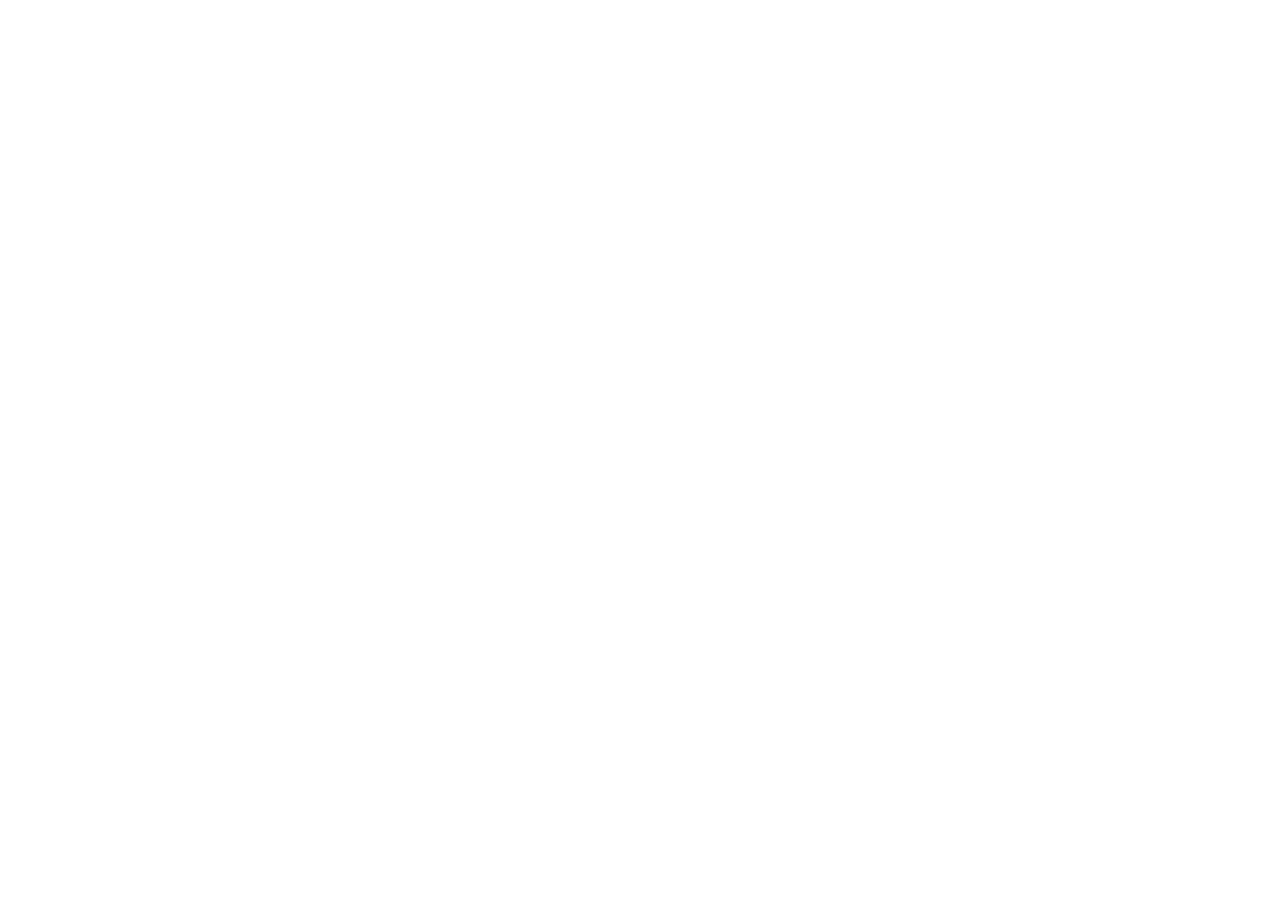
==== commit a234fb64: "Estilos casi reparados" ====
--- a/client/index.html
+++ b/client/index.html
@@ -34,23 +34,15 @@
     <!-- endinjector -->
     <!-- endbuild -->
   </head>
-  <body ng-app="musicFirstApplicationCloud">
+  <body ng-app="musicFirstApplicationCloud" class="avoid-fout">
     <!--[if lt IE 7]>
       <p class="browsehappy">You are using an <strong>outdated</strong> browser. Please <a href="http://browsehappy.com/">upgrade your browser</a> to improve your experience.</p>
     <![endif]-->
 
 
     <!--Content that will not change never -->
-
-    <header class="hero-unit" id="banner">
-      <div class="container">
-        <h1>YAHOO サジェスト！!</h1>
-        <p class="lead">デモ</p>
-      </div>
-    </header>
-
-    <!-- Add your site or application content here -->
-    <div class="container" ui-view=""></div>
+     <!-- Add your site or application content here -->
+    <div ui-view=""></div>
 
     <!-- Google Analytics: change UA-XXXXX-X to be your site's ID -->
     <script>
